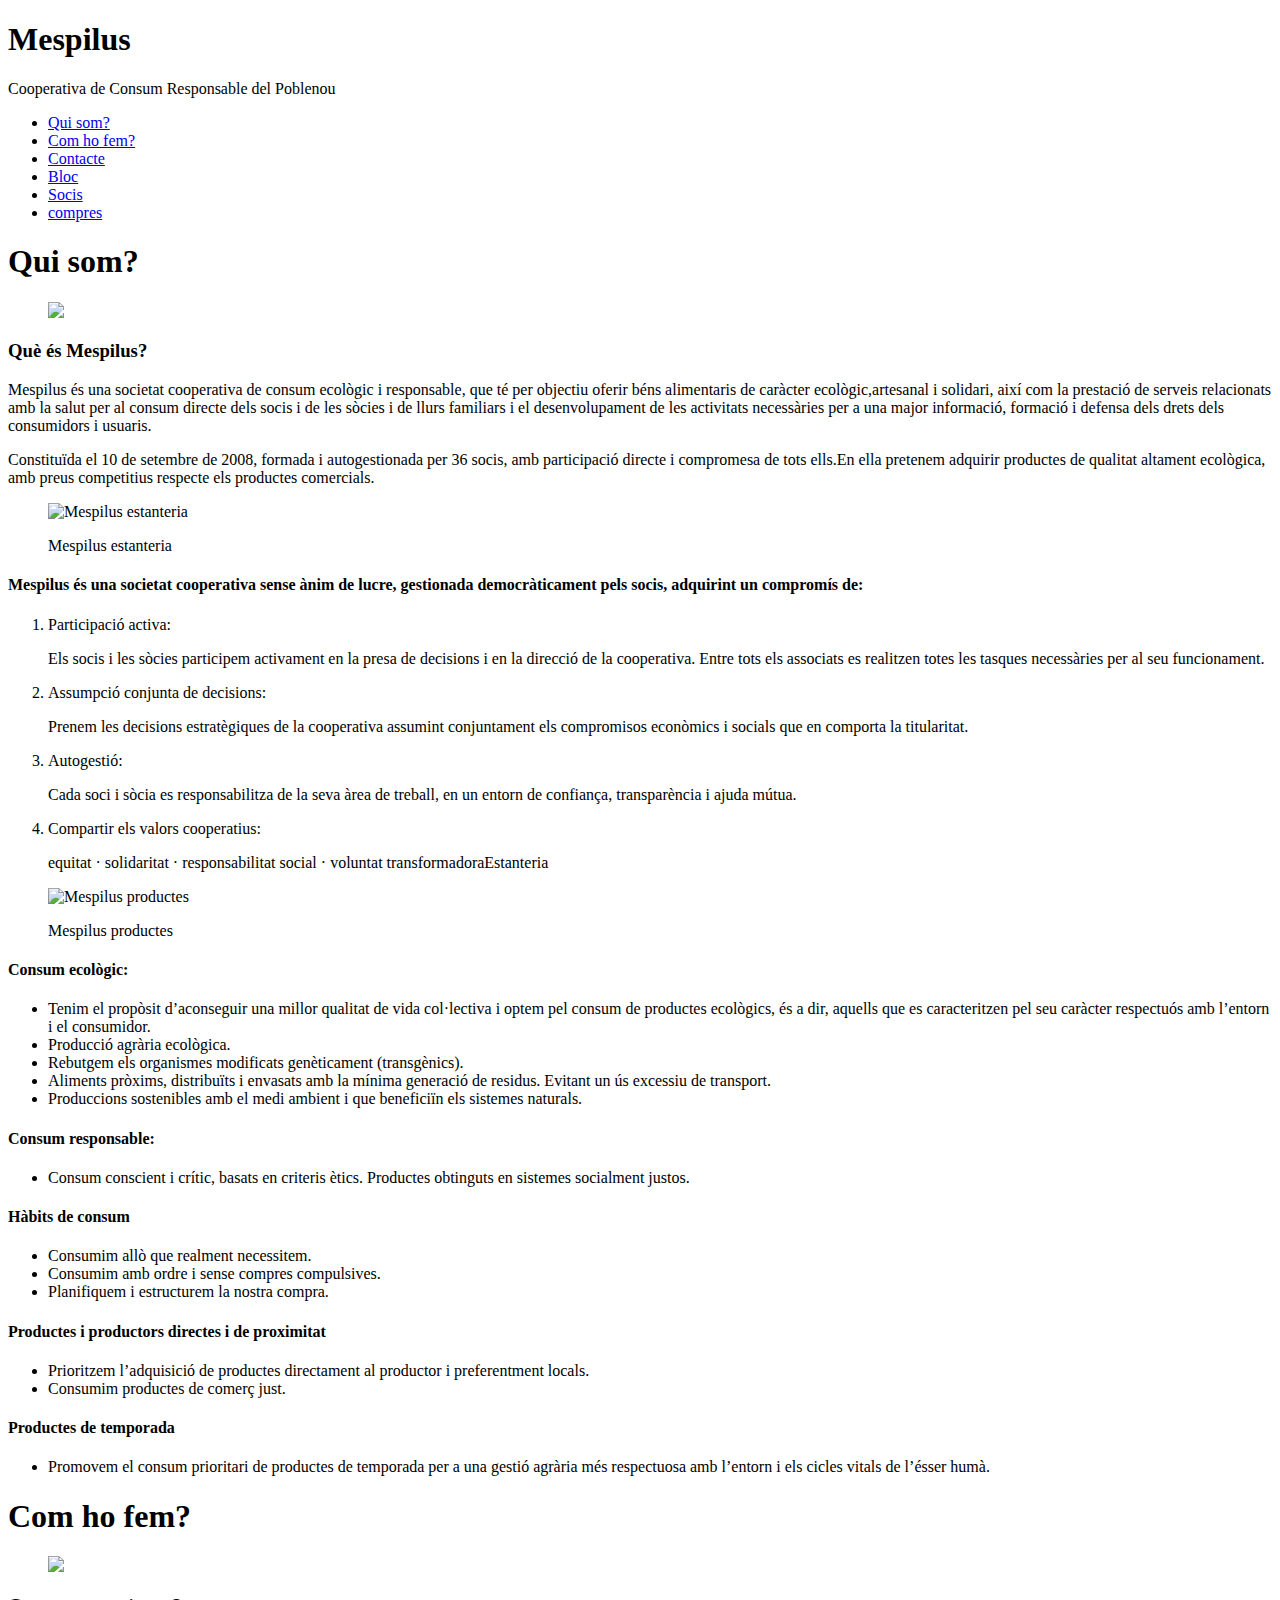
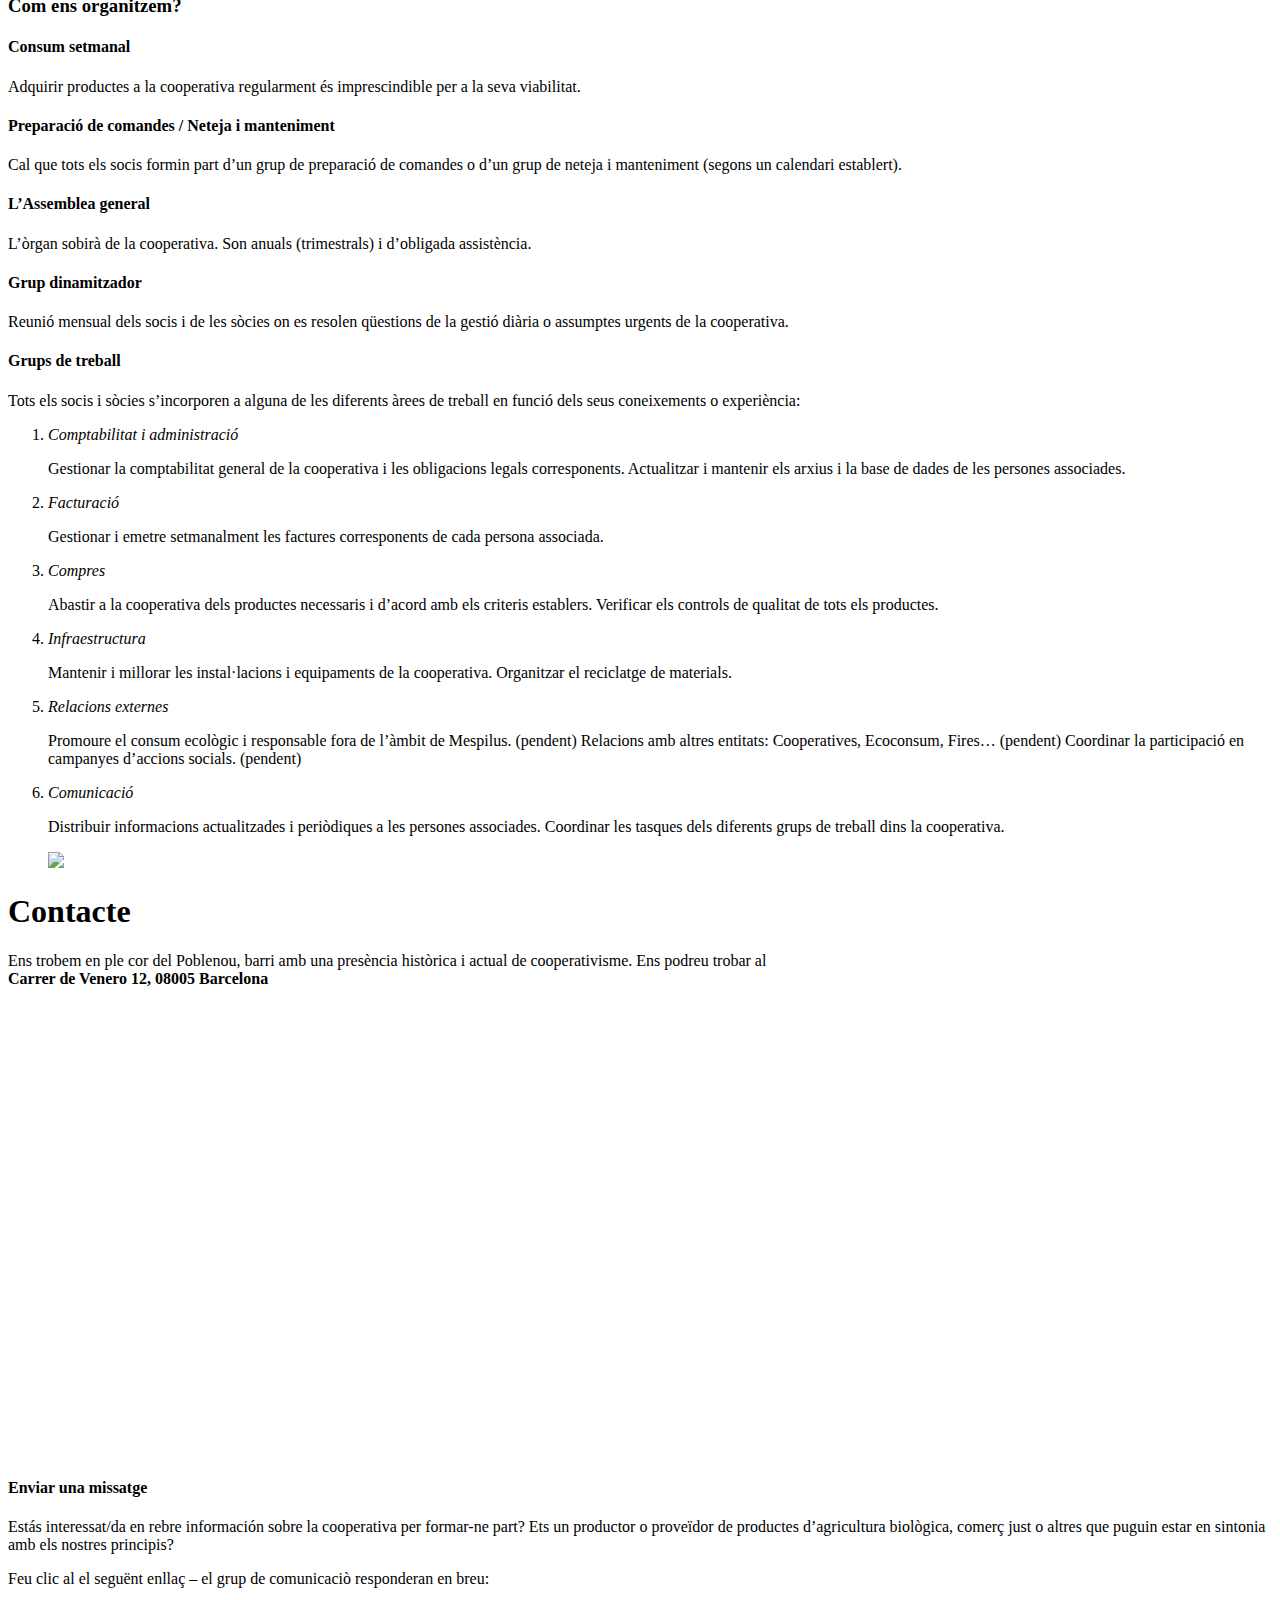
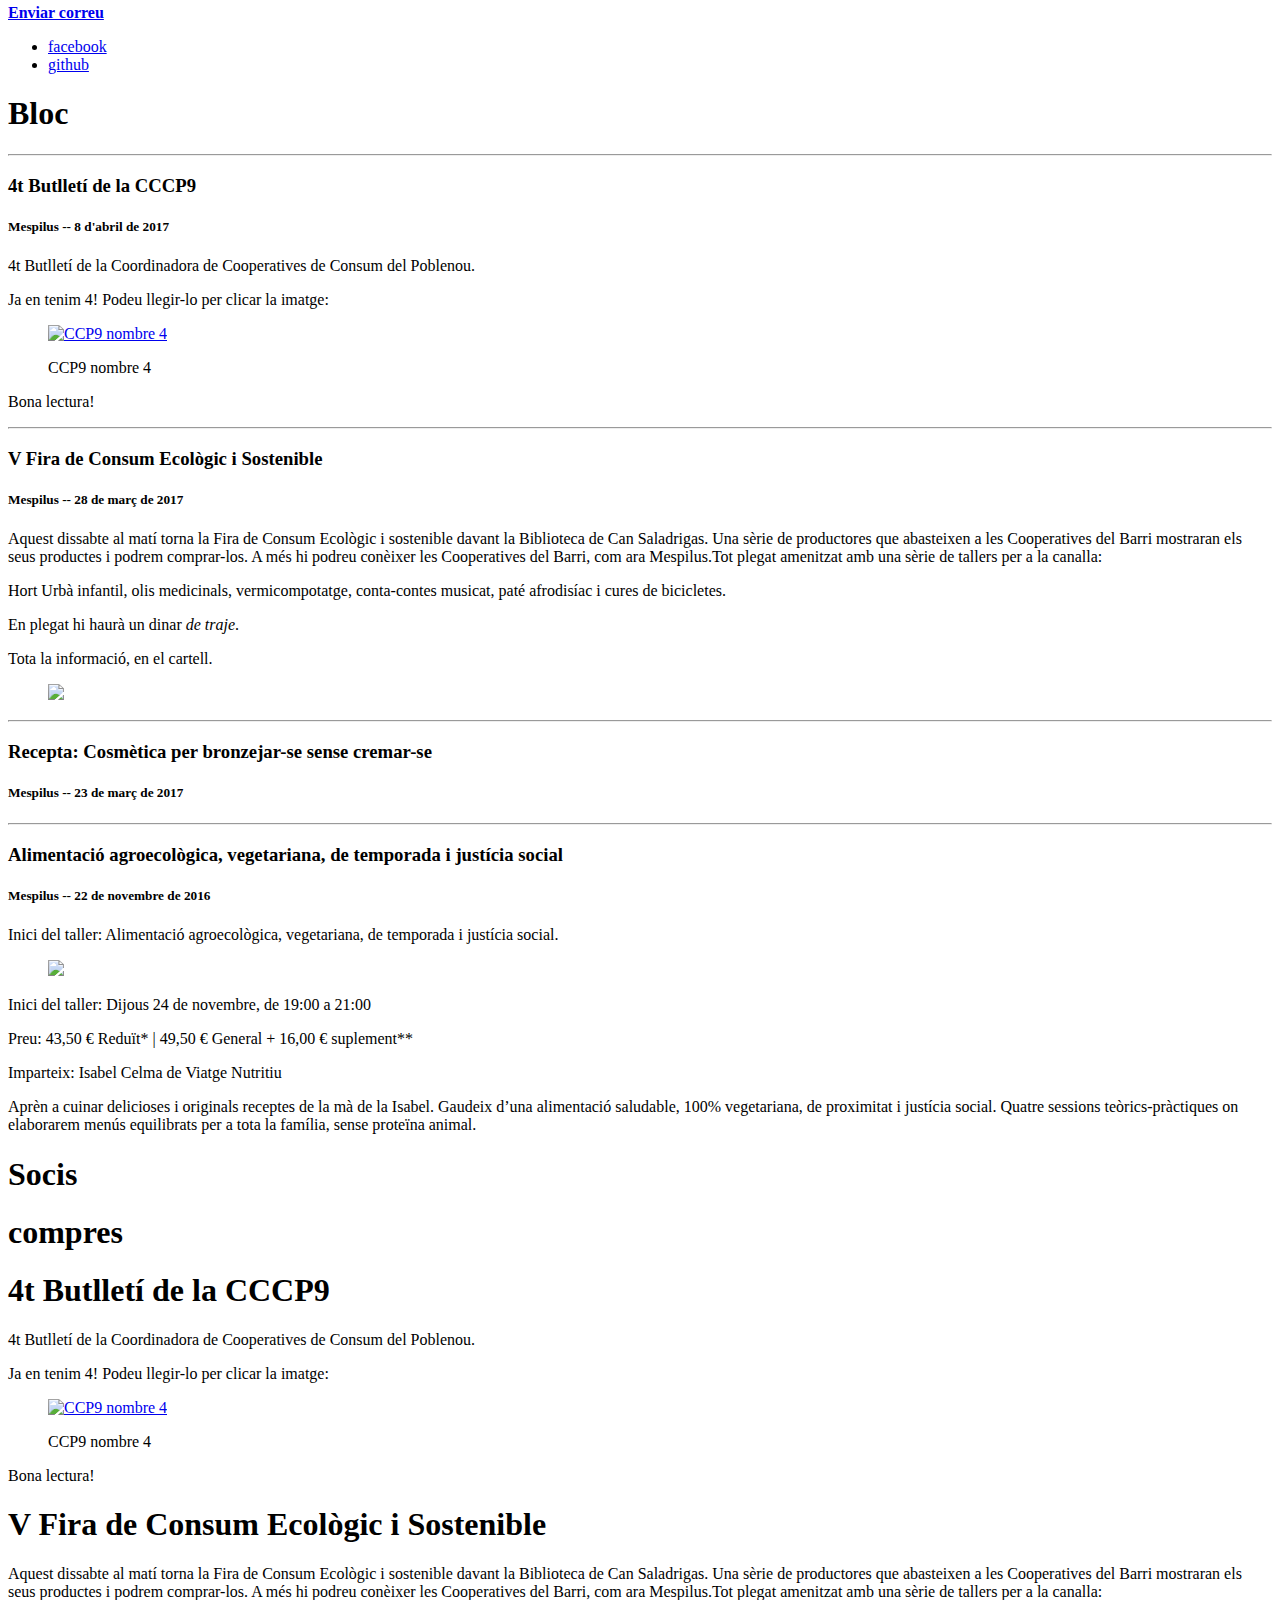
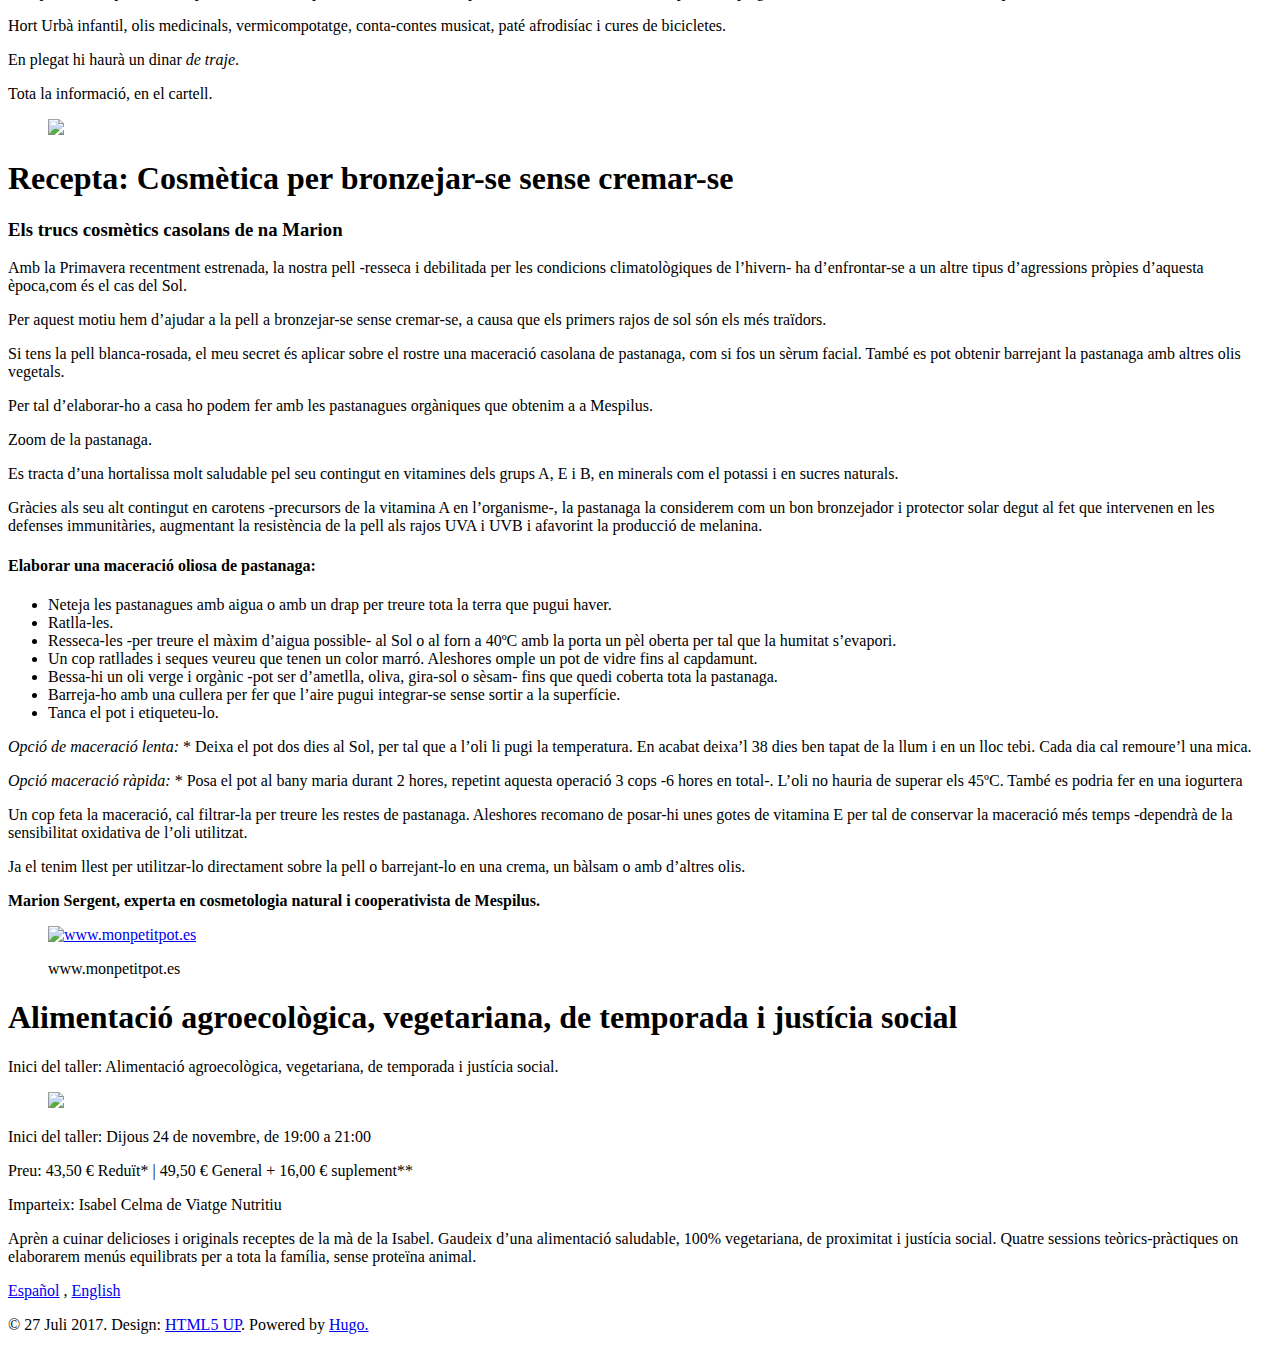
==== docs/index.html @ 245bd0c8 "updated content" ====
<!DOCTYPE HTML>

<html>
	<head>
	<meta name="generator" content="Hugo 0.26" />
		<title>Mespilus</title>
		<meta charset="utf-8" />
		<meta name="viewport" content="width=device-width, initial-scale=1, user-scalable=no" />
		<link rel="stylesheet" href="/css/main.css" />
		<link rel="stylesheet" href="/css/project.css" />
		<link rel="shortcut icon" href="/images/favicon.ico" type="image/x-icon" />
		
		<noscript><link rel="stylesheet" href="/css/noscript.css" /></noscript>
	</head>
	
			<script src="/js/jquery.min.js"></script>
	<body>

    
      <div id="wrapper">

        
          <header id="header">
            <div class="logo">
              
                        
              <span class="icon fa-shopping-cart"></span>
            
            </div>
            <div class="content">
              <div class="inner">
                <h1>Mespilus</h1>
                <p><!--[-->Cooperativa de Consum Responsable del Poblenou<!--]--></p>
              </div>
            </div>
            <nav>
              <ul>
                
                  <li><a href="#qui-som">Qui som?</a></li>
                
                  <li><a href="#com-o-fem">Com ho fem?</a></li>
                
                  <li><a href="#contacte">Contacte</a></li>
                
                  <li><a href="#blog">Bloc</a></li>
                
                  <li><a target="_blank" href="https://docs.google.com/a/mespilus.org/">Socis</a></li>
                
                  <li><a target="_blank" href="https://aixada.mespilus.org/">compres</a></li>
                
                  
                
                  
                
                  
                
                  
                
              </ul>
            </nav>
          </header>

        
          <div id="main">
            
              <article id="qui-som">
  <h1>Qui som?</h1>
  


<figure class="align-center m-logo">
    
        <img src="/images/cropped-logo-mespilus3.png" width="100%" />
    
    
</figure>


<h3 id="què-és-mespilus">Què és Mespilus?</h3>

<p>Mespilus és una societat cooperativa de consum ecològic i responsable, que té per objectiu oferir béns alimentaris de caràcter ecològic,artesanal i solidari, així com la prestació de serveis relacionats amb la salut per al consum directe dels socis i de les sòcies i de llurs familiars i el desenvolupament de les activitats necessàries per a una major informació, formació i defensa dels drets dels consumidors i usuaris.</p>

<p>Constituïda el 10 de setembre de 2008, formada i autogestionada per 36 socis, amb participació directe i compromesa de tots ells.En ella pretenem adquirir productes de qualitat altament ecològica, amb preus competitius respecte els productes comercials.</p>


<figure class="align-center">
    
        <img src="/images/mespilus-productes-estanteria-300x185.jpg" alt="Mespilus estanteria" width="400px" />
    
    
    <figcaption>
        <p>
        Mespilus estanteria
        
            
        
        </p> 
    </figcaption>
    
</figure>


<h4 id="mespilus-és-una-societat-cooperativa-sense-ànim-de-lucre-gestionada-democràticament-pels-socis-adquirint-un-compromís-de">Mespilus és una societat cooperativa sense ànim de lucre, gestionada democràticament pels socis, adquirint un compromís de:</h4>

<ol>
<li><p>Participació activa:</p>

<p>Els socis i les sòcies participem activament en la presa de decisions i en la direcció de la cooperativa. Entre tots els associats es realitzen totes les tasques necessàries per al seu funcionament.</p></li>

<li><p>Assumpció conjunta de decisions:</p>

<p>Prenem les decisions estratègiques de la cooperativa assumint conjuntament els compromisos econòmics i socials que en comporta la titularitat.</p></li>

<li><p>Autogestió:</p>

<p>Cada soci i sòcia es responsabilitza de la seva àrea de treball, en un entorn de confiança, transparència i ajuda mútua.</p></li>

<li><p>Compartir els valors cooperatius:</p>

<p>equitat · solidaritat · responsabilitat social · voluntat transformadoraEstanteria</p></li>
</ol>


<figure class="align-center">
    
        <img src="/images/mespilus-productes-224x300.jpg" alt="Mespilus productes" width="300px" />
    
    
    <figcaption>
        <p>
        Mespilus productes
        
            
        
        </p> 
    </figcaption>
    
</figure>


<h4 id="consum-ecològic">Consum ecològic:</h4>

<ul>
<li>Tenim el propòsit d’aconseguir una millor qualitat de vida col·lectiva i optem pel consum de productes ecològics, és a dir, aquells que es caracteritzen pel seu caràcter respectuós amb l’entorn i el consumidor.</li>
<li>Producció agrària ecològica.</li>
<li>Rebutgem els organismes modificats genèticament (transgènics).</li>
<li>Aliments pròxims, distribuïts i envasats amb la mínima generació de residus. Evitant un ús excessiu de transport.</li>
<li>Produccions sostenibles amb el medi ambient i que beneficiïn els sistemes naturals.</li>
</ul>

<h4 id="consum-responsable">Consum responsable:</h4>

<ul>
<li>Consum conscient i crític, basats en criteris ètics. Productes obtinguts en sistemes socialment justos.</li>
</ul>

<h4 id="hàbits-de-consum">Hàbits de consum</h4>

<ul>
<li>Consumim allò que realment necessitem.</li>
<li>Consumim amb ordre i sense compres compulsives.</li>
<li>Planifiquem i estructurem la nostra compra.</li>
</ul>

<h4 id="productes-i-productors-directes-i-de-proximitat">Productes i productors directes i de proximitat</h4>

<ul>
<li>Prioritzem l’adquisició de productes directament al productor i preferentment locals.</li>
<li>Consumim productes de comerç just.</li>
</ul>

<h4 id="productes-de-temporada">Productes de temporada</h4>

<ul>
<li>Promovem el consum prioritari de productes de temporada per a una gestió agrària més respectuosa amb l’entorn i els cicles vitals de l’ésser humà.</li>
</ul>

</article>

            
              <article id="com-o-fem">
  <h1>Com ho fem?</h1>
  


<figure class="align-center">
    
        <img src="/images/mespilus-flor.jpg" width="300px" />
    
    
</figure>


<h3 id="com-ens-organitzem">Com ens organitzem?</h3>

<h4 id="consum-setmanal">Consum setmanal</h4>

<p>Adquirir productes a la cooperativa regularment és imprescindible per a la seva viabilitat.</p>

<h4 id="preparació-de-comandes-neteja-i-manteniment">Preparació de comandes / Neteja i manteniment</h4>

<p>Cal que tots els socis formin part d’un grup de preparació de comandes o d’un grup de neteja i manteniment (segons un calendari establert).</p>

<h4 id="l-assemblea-general">L’Assemblea general</h4>

<p>L’òrgan sobirà de la cooperativa. Son anuals (trimestrals) i d’obligada assistència.</p>

<h4 id="grup-dinamitzador">Grup dinamitzador</h4>

<p>Reunió mensual dels socis i de les sòcies on es resolen qüestions de la gestió diària o assumptes urgents de la cooperativa.</p>

<h4 id="grups-de-treball">Grups de treball</h4>

<p>Tots els socis i sòcies s’incorporen a alguna de les diferents àrees de treball en funció dels seus coneixements o experiència:</p>

<ol>
<li><p><em>Comptabilitat i administració</em></p>

<p>Gestionar la comptabilitat general de la cooperativa i les obligacions legals corresponents.
Actualitzar i mantenir els arxius i la base de dades de les persones associades.</p></li>

<li><p><em>Facturació</em></p>

<p>Gestionar i emetre setmanalment les factures corresponents de cada persona associada.</p></li>

<li><p><em>Compres</em></p>

<p>Abastir a la cooperativa dels productes necessaris i d’acord amb els criteris establers.
Verificar els controls de qualitat de tots els productes.</p></li>

<li><p><em>Infraestructura</em></p>

<p>Mantenir i millorar les instal·lacions i equipaments de la cooperativa.
Organitzar el reciclatge de materials.</p></li>

<li><p><em>Relacions externes</em></p>

<p>Promoure el consum ecològic i responsable fora de l’àmbit de Mespilus. (pendent)
Relacions amb altres entitats: Cooperatives, Ecoconsum, Fires… (pendent)
Coordinar la participació en campanyes d’accions socials. (pendent)</p></li>

<li><p><em>Comunicació</em></p>

<p>Distribuir informacions actualitzades i periòdiques a les persones associades.
Coordinar les tasques dels diferents grups de treball dins la cooperativa.</p></li>
</ol>

<p>
<figure class="align-center">
    
        <img src="/images/mespilus-fruta.jpg" width="300px" />
    
    
</figure>
</p>

</article>

            
              <article id="contacte">
  <h1>Contacte</h1>
  

<p>Ens trobem en ple cor del Poblenou, barri amb una presència històrica i actual de cooperativisme.
Ens podreu trobar al<br />
<strong>Carrer de Venero 12, 08005 Barcelona</strong></p>

<p><iframe class="map_embed" title="Cooperativa Mespilus" src="//maps.google.com/?ll=41.403062%2C2.202957&amp;spn=0.011492%2C0.022273&amp;ie=UTF8&amp;z=15&amp;t=roadmap&amp;sll=41.403062%2C2.202957&amp;sspn=0.011492%2C0.022273&amp;q=Carrer%20de%20Venero%2C%2012%2008005%20Barcelona%2C%20Espanya%20(Cooperativa%20Mespilus)&amp;output=embed" width="100%" height="450" frameborder="0" scrolling="no"></iframe><br /></p>

<h4 id="enviar-una-missatge">Enviar una missatge</h4>

<p>Estás interessat/da en rebre información sobre la cooperativa per formar-ne part? Ets un productor o proveïdor de productes d’agricultura biològica, comerç just o altres que puguin estar en sintonia amb els nostres principis?</p>

<p>Feu clic al el seguënt enllaç &ndash; el grup de comunicaciò responderan en breu:</p>

<p><a href="mailto:info@mespilus.org?Subject=Més%20informació%20si%20us%20plau!" target="_top"><b>Enviar correu</b></a></p>

<ul class="icons">

	<li><a target="_blank" href="https://www.facebook.com/Mespiluspoblenou" class="icon fa-facebook"><span class="label">facebook</span></a></li>

	<li><a target="_blank" href="https://github.com/mespilus" class="icon fa-github"><span class="label">github</span></a></li>

</ul>

</article>

            
              <article id="blog">
  <h1>Bloc</h1>
  
  <div>
    

<hr />
<div>
  <h3>4t Butlletí de la CCCP9</h3>
  
    <h5>Mespilus -- 8 d&#39;abril de 2017</h5>
  
  <div> <p>4t Butlletí de la Coordinadora de Cooperatives de Consum del Poblenou.</p>

<p>Ja en tenim 4! Podeu llegir-lo per clicar la imatge:</p>


<figure >
    <a href="/documents/NEWS4.pdf">
        <img src="/images/CCP9-4.png" alt="CCP9 nombre 4" />
    </a>
    
    <figcaption>
        <p>
        CCP9 nombre 4
        
            
        
        </p> 
    </figcaption>
    
</figure>


<p>Bona lectura!</p>
 </div>
</div>
  </div>

  <div>
    

<hr />
<div>
  <h3>V Fira de Consum Ecològic i Sostenible</h3>
  
    <h5>Mespilus -- 28 de març de 2017</h5>
  
  <div> <p>Aquest dissabte al matí torna la Fira de Consum Ecològic i sostenible davant la Biblioteca de Can Saladrigas. Una sèrie de productores que abasteixen a les Cooperatives del Barri mostraran els seus productes i podrem comprar-los. A més hi podreu conèixer les Cooperatives del Barri, com ara Mespilus.Tot plegat amenitzat amb una sèrie de tallers per a la canalla:</p>

<p>Hort Urbà infantil, olis medicinals, vermicompotatge, conta-contes musicat, paté afrodisíac i cures de bicicletes.</p>

<p>En plegat hi haurà un dinar <em>de traje</em>.</p>

<p>Tota la informació, en el cartell.</p>


<figure >
    
        <img src="/images/Mercat2017.jpg" width="100%" />
    
    
</figure>

 </div>
</div>
  </div>

  <div>
    

<hr />
<div>
  <h3>Recepta: Cosmètica per bronzejar-se sense cremar-se</h3>
  
    <h5>Mespilus -- 23 de març de 2017</h5>
  
  <div>  </div>
</div>
  </div>

  <div>
    

<hr />
<div>
  <h3>Alimentació agroecològica, vegetariana, de temporada i justícia social</h3>
  
    <h5>Mespilus -- 22 de novembre de 2016</h5>
  
  <div> <p>Inici del taller: Alimentació agroecològica, vegetariana, de temporada i justícia social.</p>


<figure >
    
        <img src="/images/05-520x245.jpg" />
    
    
</figure>


<p>Inici del taller: Dijous 24 de novembre, de 19:00 a 21:00</p>

<p>Preu: 43,50 € Reduït* | 49,50 € General + 16,00 € suplement**</p>

<p>Imparteix: Isabel Celma de Viatge Nutritiu</p>

<p>Aprèn a cuinar delicioses i originals receptes de la mà de la Isabel. Gaudeix d’una alimentació saludable, 100% vegetariana, de proximitat i justícia social. Quatre sessions teòrics-pràctiques on elaborarem menús equilibrats per a tota la família, sense proteïna animal.</p>
 </div>
</div>
  </div>


</article>

            
              <article id="socis">
  <h1>Socis</h1>
  
</article>

            
              <article id="compres">
  <h1>compres</h1>
  
</article>

            
              <article id="2017-04-08">
  <h1>4t Butlletí de la CCCP9</h1>
  <p>4t Butlletí de la Coordinadora de Cooperatives de Consum del Poblenou.</p>

<p>Ja en tenim 4! Podeu llegir-lo per clicar la imatge:</p>


<figure >
    <a href="/documents/NEWS4.pdf">
        <img src="/images/CCP9-4.png" alt="CCP9 nombre 4" />
    </a>
    
    <figcaption>
        <p>
        CCP9 nombre 4
        
            
        
        </p> 
    </figcaption>
    
</figure>


<p>Bona lectura!</p>

</article>

            
              <article id="2017-03-18">
  <h1>V Fira de Consum Ecològic i Sostenible</h1>
  <p>Aquest dissabte al matí torna la Fira de Consum Ecològic i sostenible davant la Biblioteca de Can Saladrigas. Una sèrie de productores que abasteixen a les Cooperatives del Barri mostraran els seus productes i podrem comprar-los. A més hi podreu conèixer les Cooperatives del Barri, com ara Mespilus.Tot plegat amenitzat amb una sèrie de tallers per a la canalla:</p>

<p>Hort Urbà infantil, olis medicinals, vermicompotatge, conta-contes musicat, paté afrodisíac i cures de bicicletes.</p>

<p>En plegat hi haurà un dinar <em>de traje</em>.</p>

<p>Tota la informació, en el cartell.</p>


<figure >
    
        <img src="/images/Mercat2017.jpg" width="100%" />
    
    
</figure>


</article>

            
              <article id="2017-03-23">
  <h1>Recepta: Cosmètica per bronzejar-se sense cremar-se</h1>
  

<h3 id="els-trucs-cosmètics-casolans-de-na-marion">Els trucs cosmètics casolans de na Marion</h3>

<p>Amb la Primavera recentment estrenada, la nostra pell -resseca i debilitada per les condicions climatològiques de l’hivern- ha d’enfrontar-se a un altre tipus d’agressions pròpies d’aquesta època,com és el cas del Sol.</p>

<p>Per aquest motiu hem d’ajudar a la pell a bronzejar-se sense cremar-se, a causa que els primers rajos de sol són els més traïdors.</p>

<p>Si tens la pell blanca-rosada, el meu secret és aplicar sobre el rostre una maceració casolana de pastanaga, com si fos un sèrum facial. També es pot obtenir barrejant la pastanaga amb altres olis vegetals.</p>

<p>Per tal d’elaborar-ho a casa ho podem fer amb les pastanagues orgàniques que obtenim a a Mespilus.</p>

<p>Zoom de la pastanaga.</p>

<p>Es tracta d’una hortalissa molt saludable pel seu contingut en vitamines dels grups A, E i B, en minerals com el potassi i en sucres naturals.</p>

<p>Gràcies als seu alt contingut en carotens -precursors de la vitamina A en l’organisme-, la pastanaga la considerem com un bon bronzejador i protector solar degut al fet que intervenen en les defenses immunitàries, augmentant la resistència de la pell als rajos UVA i UVB i afavorint la producció de melanina.</p>

<h4 id="elaborar-una-maceració-oliosa-de-pastanaga">Elaborar una maceració oliosa de pastanaga:</h4>

<ul>
<li>Neteja les pastanagues amb aigua o amb un drap per treure tota la terra que pugui haver.</li>
<li>Ratlla-les.</li>
<li>Resseca-les -per treure el màxim d’aigua possible- al Sol o al forn a 40ºC amb la porta un pèl oberta per tal que la humitat s’evapori.</li>
<li>Un cop ratllades i seques veureu que tenen un color marró. Aleshores omple un pot de vidre fins al capdamunt.</li>
<li>Bessa-hi un oli verge i orgànic -pot ser d’ametlla, oliva, gira-sol o sèsam- fins que quedi coberta tota la pastanaga.</li>
<li>Barreja-ho amb una cullera per fer que l’aire pugui integrar-se sense sortir a la superfície.</li>
<li>Tanca el pot i etiqueteu-lo.</li>
</ul>

<p><em>Opció de maceració lenta:</em>
* Deixa el pot dos dies al Sol, per tal que a l’oli li pugi la temperatura. En acabat deixa’l 38 dies ben tapat de la llum i en un lloc tebi. Cada dia cal remoure’l una mica.</p>

<p><em>Opció maceració ràpida:</em>
* Posa el pot al bany maria durant 2 hores, repetint aquesta operació 3 cops -6 hores en total-. L’oli no hauria de superar els 45ºC. També es podria fer en una iogurtera</p>

<p>Un cop feta la maceració, cal filtrar-la per treure les restes de pastanaga. Aleshores recomano de posar-hi unes gotes de vitamina E per tal de conservar la maceració més temps -dependrà de la sensibilitat oxidativa de l’oli utilitzat.</p>

<p>Ja el tenim llest per utilitzar-lo directament sobre la pell o barrejant-lo en una crema, un bàlsam o amb d’altres olis.</p>

<p><strong>Marion Sergent, experta en cosmetologia natural i cooperativista de Mespilus.</strong></p>


<figure >
    <a href="http://www.monpetitpot.es/">
        <img src="/images/monpetitpot.png" alt="www.monpetitpot.es" />
    </a>
    
    <figcaption>
        <p>
        www.monpetitpot.es
        
            
        
        </p> 
    </figcaption>
    
</figure>


</article>

            
              <article id="2016-11-22">
  <h1>Alimentació agroecològica, vegetariana, de temporada i justícia social</h1>
  <p>Inici del taller: Alimentació agroecològica, vegetariana, de temporada i justícia social.</p>


<figure >
    
        <img src="/images/05-520x245.jpg" />
    
    
</figure>


<p>Inici del taller: Dijous 24 de novembre, de 19:00 a 21:00</p>

<p>Preu: 43,50 € Reduït* | 49,50 € General + 16,00 € suplement**</p>

<p>Imparteix: Isabel Celma de Viatge Nutritiu</p>

<p>Aprèn a cuinar delicioses i originals receptes de la mà de la Isabel. Gaudeix d’una alimentació saludable, 100% vegetariana, de proximitat i justícia social. Quatre sessions teòrics-pràctiques on elaborarem menús equilibrats per a tota la família, sense proteïna animal.</p>

</article>

            
          </div>

        
          <div id="languages">
            
              
                <a href="https://mespilus.org/es/">Español</a>
              
                , <a href="https://mespilus.org/en/">English</a>
              
            
          </div>

				
					<footer id="footer">
						<p class="copyright">&copy; 27 Juli 2017. Design: <a href="https://html5up.net">HTML5 UP</a>. Powered by <a href="https://www.gohugo.io/">Hugo.</a></p>
					</footer>

			</div>

		
			<div id="bg"></div>

		
			<script src="/js/skel.min.js"></script>
			<script src="/js/util.js"></script>
			<script src="/js/main.js"></script>
			

	</body>
</html>
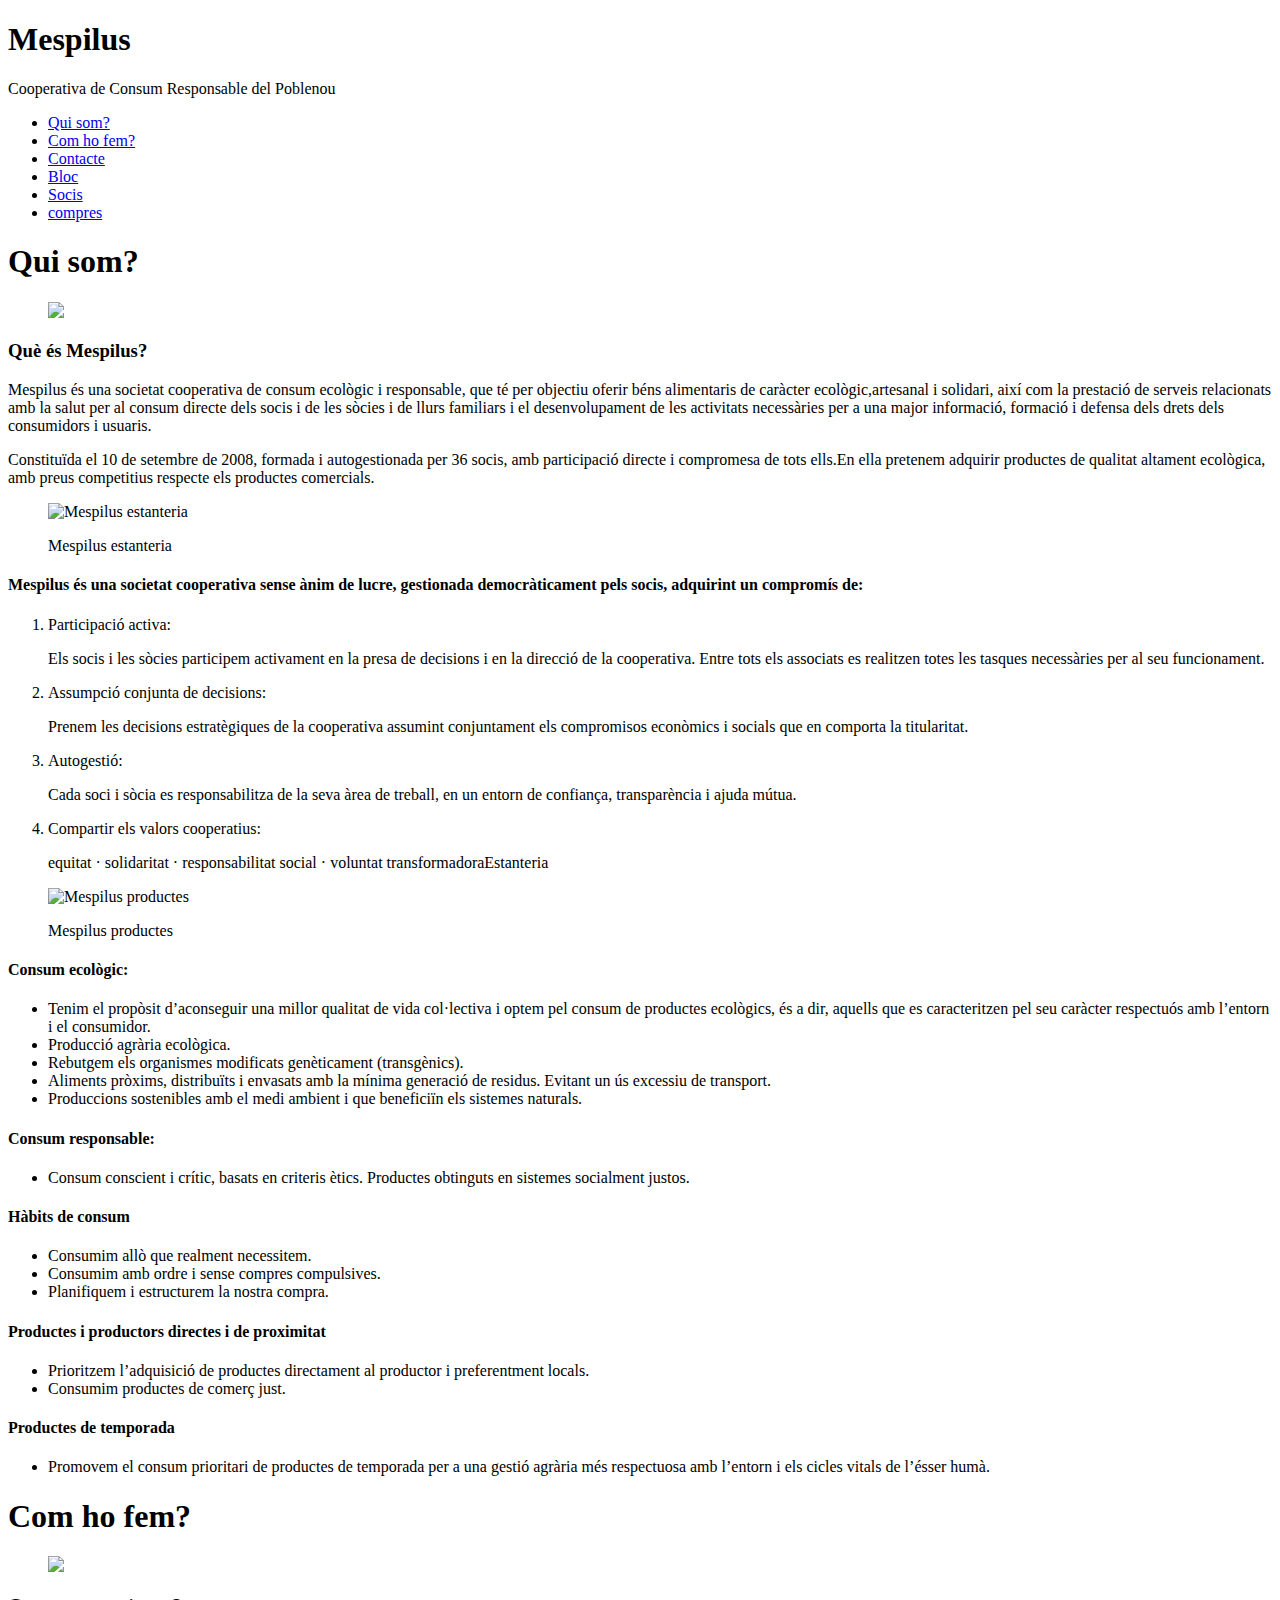
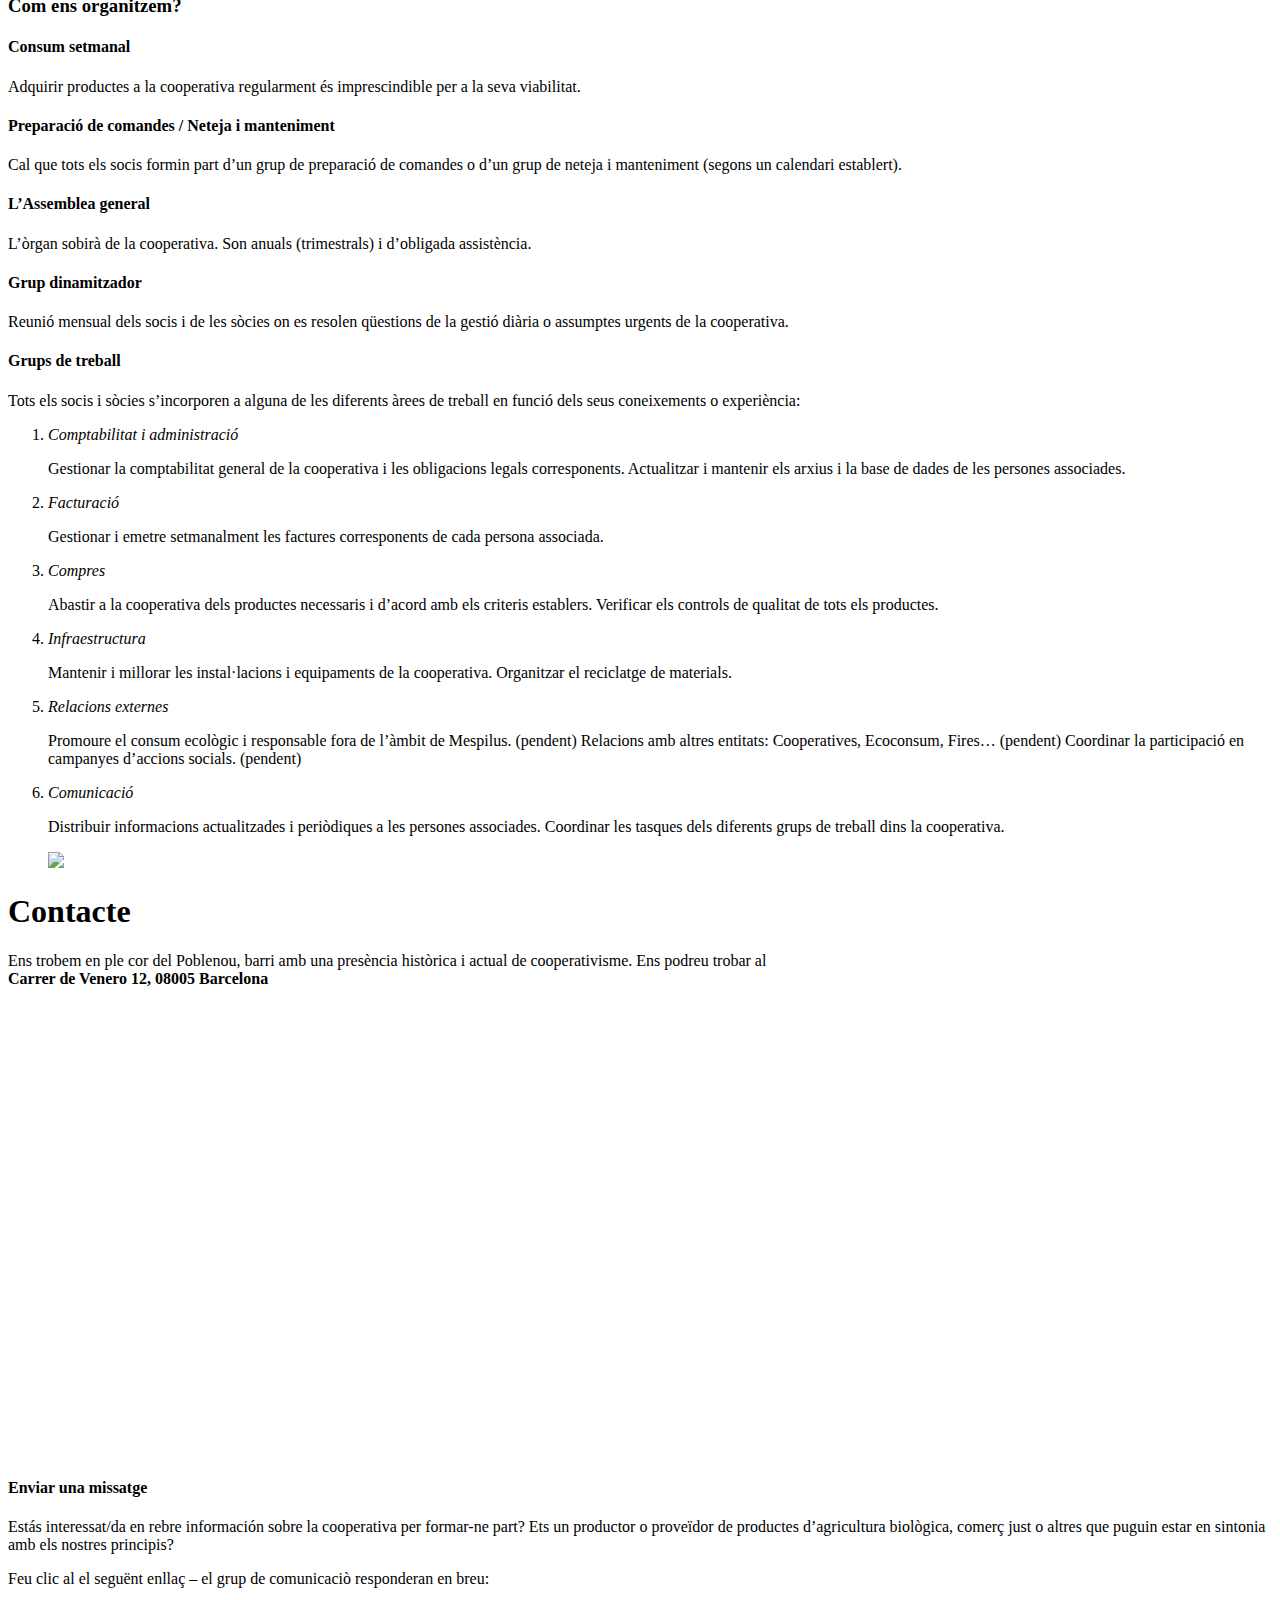
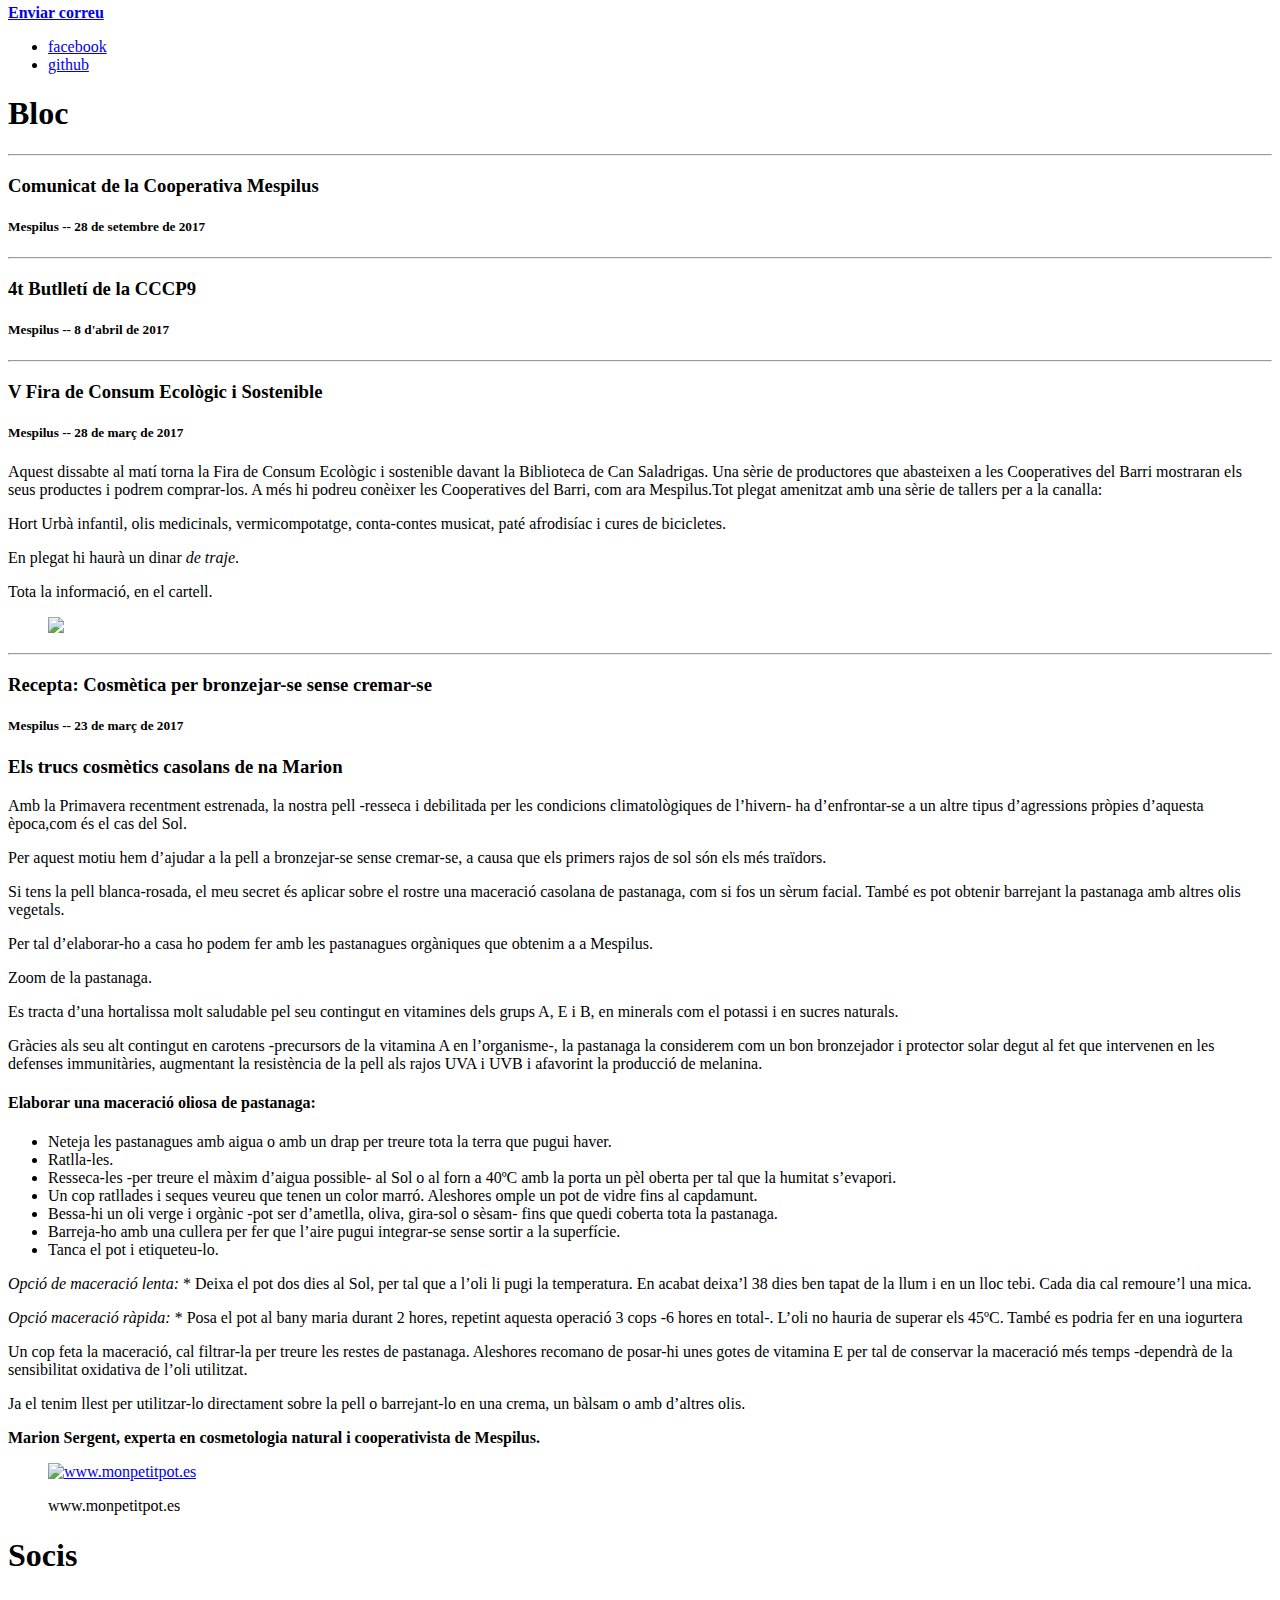
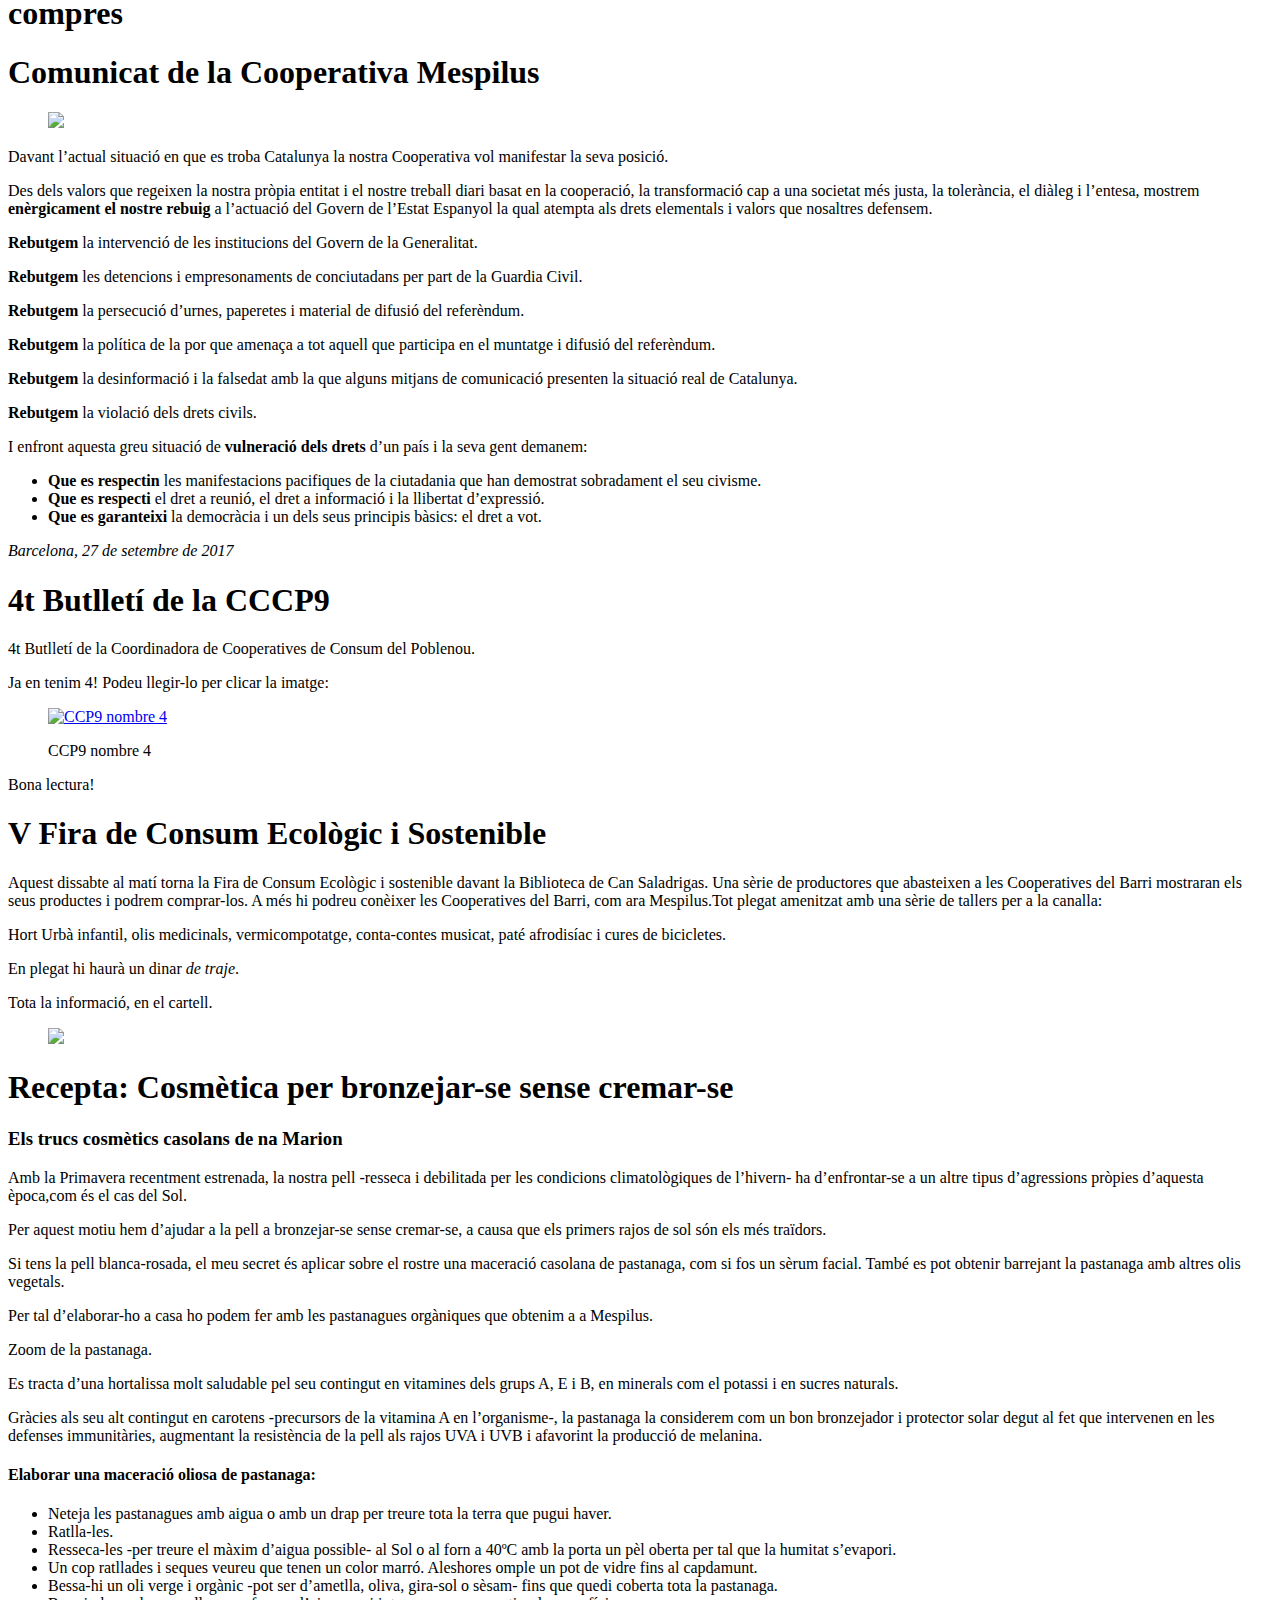
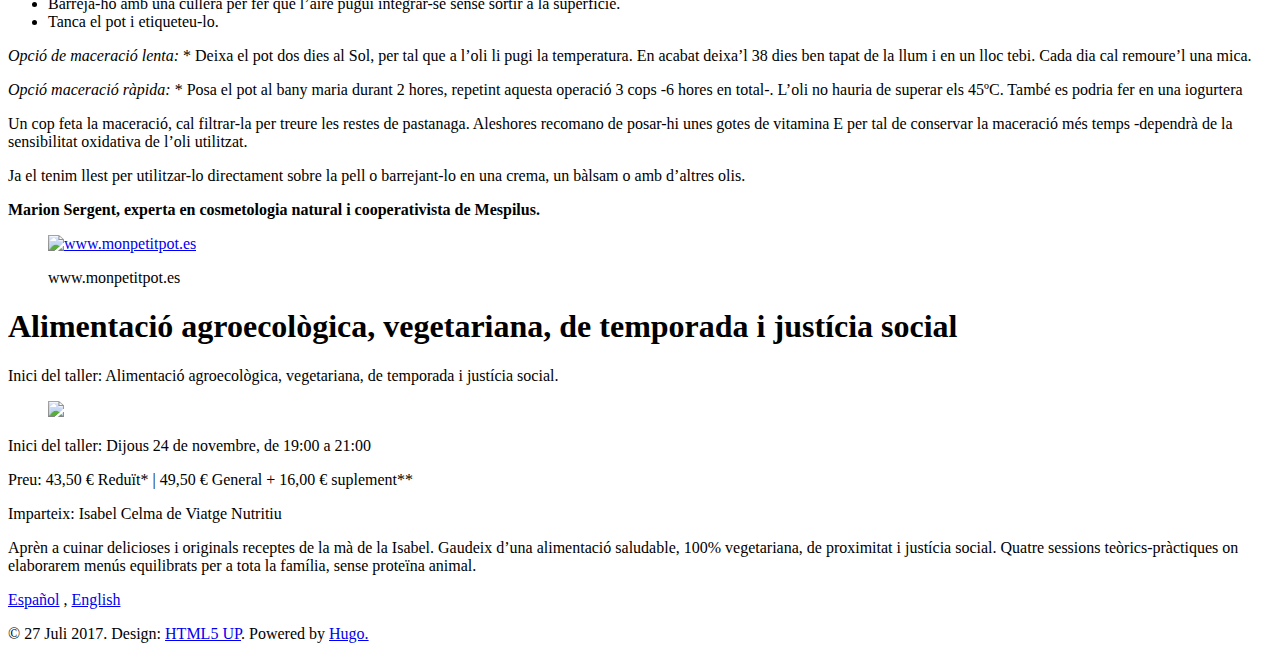
==== commit 89eb014c: "comunicat" ====
--- a/docs/index.html
+++ b/docs/index.html
@@ -56,6 +56,8 @@
                 
                   
                 
+                  
+                
               </ul>
             </nav>
           </header>
@@ -294,33 +296,52 @@
 
 <hr />
 <div>
+  <h3>Comunicat de la Cooperativa Mespilus</h3>
+  
+    <h5>Mespilus -- 28 de setembre de 2017</h5>
+  
+  <div>  </div>
+</div>
+  </div>
+
+  <div>
+    
+
+<hr />
+<div>
   <h3>4t Butlletí de la CCCP9</h3>
   
     <h5>Mespilus -- 8 d&#39;abril de 2017</h5>
   
-  <div> <p>4t Butlletí de la Coordinadora de Cooperatives de Consum del Poblenou.</p>
-
-<p>Ja en tenim 4! Podeu llegir-lo per clicar la imatge:</p>
+  <div>  </div>
+</div>
+  </div>
+
+  <div>
+    
+
+<hr />
+<div>
+  <h3>V Fira de Consum Ecològic i Sostenible</h3>
+  
+    <h5>Mespilus -- 28 de març de 2017</h5>
+  
+  <div> <p>Aquest dissabte al matí torna la Fira de Consum Ecològic i sostenible davant la Biblioteca de Can Saladrigas. Una sèrie de productores que abasteixen a les Cooperatives del Barri mostraran els seus productes i podrem comprar-los. A més hi podreu conèixer les Cooperatives del Barri, com ara Mespilus.Tot plegat amenitzat amb una sèrie de tallers per a la canalla:</p>
+
+<p>Hort Urbà infantil, olis medicinals, vermicompotatge, conta-contes musicat, paté afrodisíac i cures de bicicletes.</p>
+
+<p>En plegat hi haurà un dinar <em>de traje</em>.</p>
+
+<p>Tota la informació, en el cartell.</p>
 
 
 <figure >
-    <a href="/documents/NEWS4.pdf">
-        <img src="/images/CCP9-4.png" alt="CCP9 nombre 4" />
-    </a>
-    
-    <figcaption>
-        <p>
-        CCP9 nombre 4
-        
-            
-        
-        </p> 
-    </figcaption>
-    
-</figure>
-
-
-<p>Bona lectura!</p>
+    
+        <img src="/images/Mercat2017.jpg" width="100%" />
+    
+    
+</figure>
+
  </div>
 </div>
   </div>
@@ -330,144 +351,11 @@
 
 <hr />
 <div>
-  <h3>V Fira de Consum Ecològic i Sostenible</h3>
-  
-    <h5>Mespilus -- 28 de març de 2017</h5>
-  
-  <div> <p>Aquest dissabte al matí torna la Fira de Consum Ecològic i sostenible davant la Biblioteca de Can Saladrigas. Una sèrie de productores que abasteixen a les Cooperatives del Barri mostraran els seus productes i podrem comprar-los. A més hi podreu conèixer les Cooperatives del Barri, com ara Mespilus.Tot plegat amenitzat amb una sèrie de tallers per a la canalla:</p>
-
-<p>Hort Urbà infantil, olis medicinals, vermicompotatge, conta-contes musicat, paté afrodisíac i cures de bicicletes.</p>
-
-<p>En plegat hi haurà un dinar <em>de traje</em>.</p>
-
-<p>Tota la informació, en el cartell.</p>
-
-
-<figure >
-    
-        <img src="/images/Mercat2017.jpg" width="100%" />
-    
-    
-</figure>
-
- </div>
-</div>
-  </div>
-
-  <div>
-    
-
-<hr />
-<div>
   <h3>Recepta: Cosmètica per bronzejar-se sense cremar-se</h3>
   
     <h5>Mespilus -- 23 de març de 2017</h5>
   
-  <div>  </div>
-</div>
-  </div>
-
-  <div>
-    
-
-<hr />
-<div>
-  <h3>Alimentació agroecològica, vegetariana, de temporada i justícia social</h3>
-  
-    <h5>Mespilus -- 22 de novembre de 2016</h5>
-  
-  <div> <p>Inici del taller: Alimentació agroecològica, vegetariana, de temporada i justícia social.</p>
-
-
-<figure >
-    
-        <img src="/images/05-520x245.jpg" />
-    
-    
-</figure>
-
-
-<p>Inici del taller: Dijous 24 de novembre, de 19:00 a 21:00</p>
-
-<p>Preu: 43,50 € Reduït* | 49,50 € General + 16,00 € suplement**</p>
-
-<p>Imparteix: Isabel Celma de Viatge Nutritiu</p>
-
-<p>Aprèn a cuinar delicioses i originals receptes de la mà de la Isabel. Gaudeix d’una alimentació saludable, 100% vegetariana, de proximitat i justícia social. Quatre sessions teòrics-pràctiques on elaborarem menús equilibrats per a tota la família, sense proteïna animal.</p>
- </div>
-</div>
-  </div>
-
-
-</article>
-
-            
-              <article id="socis">
-  <h1>Socis</h1>
-  
-</article>
-
-            
-              <article id="compres">
-  <h1>compres</h1>
-  
-</article>
-
-            
-              <article id="2017-04-08">
-  <h1>4t Butlletí de la CCCP9</h1>
-  <p>4t Butlletí de la Coordinadora de Cooperatives de Consum del Poblenou.</p>
-
-<p>Ja en tenim 4! Podeu llegir-lo per clicar la imatge:</p>
-
-
-<figure >
-    <a href="/documents/NEWS4.pdf">
-        <img src="/images/CCP9-4.png" alt="CCP9 nombre 4" />
-    </a>
-    
-    <figcaption>
-        <p>
-        CCP9 nombre 4
-        
-            
-        
-        </p> 
-    </figcaption>
-    
-</figure>
-
-
-<p>Bona lectura!</p>
-
-</article>
-
-            
-              <article id="2017-03-18">
-  <h1>V Fira de Consum Ecològic i Sostenible</h1>
-  <p>Aquest dissabte al matí torna la Fira de Consum Ecològic i sostenible davant la Biblioteca de Can Saladrigas. Una sèrie de productores que abasteixen a les Cooperatives del Barri mostraran els seus productes i podrem comprar-los. A més hi podreu conèixer les Cooperatives del Barri, com ara Mespilus.Tot plegat amenitzat amb una sèrie de tallers per a la canalla:</p>
-
-<p>Hort Urbà infantil, olis medicinals, vermicompotatge, conta-contes musicat, paté afrodisíac i cures de bicicletes.</p>
-
-<p>En plegat hi haurà un dinar <em>de traje</em>.</p>
-
-<p>Tota la informació, en el cartell.</p>
-
-
-<figure >
-    
-        <img src="/images/Mercat2017.jpg" width="100%" />
-    
-    
-</figure>
-
-
-</article>
-
-            
-              <article id="2017-03-23">
-  <h1>Recepta: Cosmètica per bronzejar-se sense cremar-se</h1>
-  
+  <div> 
 
 <h3 id="els-trucs-cosmètics-casolans-de-na-marion">Els trucs cosmètics casolans de na Marion</h3>
 
@@ -526,6 +414,178 @@
     
 </figure>
 
+ </div>
+</div>
+  </div>
+
+
+</article>
+
+            
+              <article id="socis">
+  <h1>Socis</h1>
+  
+</article>
+
+            
+              <article id="compres">
+  <h1>compres</h1>
+  
+</article>
+
+            
+              <article id="2017-09-28">
+  <h1>Comunicat de la Cooperativa Mespilus</h1>
+  
+<figure >
+    
+        <img src="/images/catalunya_lliure.jpg" />
+    
+    
+</figure>
+
+
+<p>Davant l’actual situació en que es troba Catalunya la nostra Cooperativa vol manifestar la seva posició.</p>
+
+<p>Des dels valors que regeixen la nostra pròpia entitat i el nostre treball diari basat en la cooperació, la transformació cap a una societat més justa, la tolerància, el diàleg i l’entesa, mostrem <b>enèrgicament el nostre rebuig</b> a l’actuació del Govern de l’Estat Espanyol la qual atempta als drets elementals i valors que nosaltres defensem.</p>
+
+<p><b>Rebutgem</b> la intervenció de les institucions del Govern de la Generalitat.</p>
+
+<p><b>Rebutgem</b> les detencions i empresonaments de conciutadans per part de la Guardia Civil.</p>
+
+<p><b>Rebutgem</b> la persecució d’urnes, paperetes i material de difusió del referèndum.</p>
+
+<p><b>Rebutgem</b> la política de la por que amenaça a tot aquell que participa en el muntatge i difusió del referèndum.</p>
+
+<p><b>Rebutgem</b> la desinformació i la falsedat amb la que alguns mitjans de comunicació presenten la situació real de Catalunya.</p>
+
+<p><b>Rebutgem</b> la violació dels drets civils.</p>
+
+<p>I enfront aquesta greu situació de <b>vulneració dels drets</b> d’un país i la seva gent demanem:</p>
+
+<ul>
+<li><b>Que es respectin</b> les manifestacions pacifiques de la ciutadania que han demostrat sobradament el seu civisme.</li>
+<li><b>Que es respecti</b> el dret a reunió, el dret a informació i la llibertat d’expressió.</li>
+<li><b>Que es garanteixi</b> la democràcia i un dels seus principis bàsics: el dret a vot.</li>
+</ul>
+
+<p><i>Barcelona, 27 de setembre de 2017</i></p>
+
+</article>
+
+            
+              <article id="2017-04-08">
+  <h1>4t Butlletí de la CCCP9</h1>
+  <p>4t Butlletí de la Coordinadora de Cooperatives de Consum del Poblenou.</p>
+
+<p>Ja en tenim 4! Podeu llegir-lo per clicar la imatge:</p>
+
+
+<figure >
+    <a href="/documents/NEWS4.pdf">
+        <img src="/images/CCP9-4.png" alt="CCP9 nombre 4" />
+    </a>
+    
+    <figcaption>
+        <p>
+        CCP9 nombre 4
+        
+            
+        
+        </p> 
+    </figcaption>
+    
+</figure>
+
+
+<p>Bona lectura!</p>
+
+</article>
+
+            
+              <article id="2017-03-18">
+  <h1>V Fira de Consum Ecològic i Sostenible</h1>
+  <p>Aquest dissabte al matí torna la Fira de Consum Ecològic i sostenible davant la Biblioteca de Can Saladrigas. Una sèrie de productores que abasteixen a les Cooperatives del Barri mostraran els seus productes i podrem comprar-los. A més hi podreu conèixer les Cooperatives del Barri, com ara Mespilus.Tot plegat amenitzat amb una sèrie de tallers per a la canalla:</p>
+
+<p>Hort Urbà infantil, olis medicinals, vermicompotatge, conta-contes musicat, paté afrodisíac i cures de bicicletes.</p>
+
+<p>En plegat hi haurà un dinar <em>de traje</em>.</p>
+
+<p>Tota la informació, en el cartell.</p>
+
+
+<figure >
+    
+        <img src="/images/Mercat2017.jpg" width="100%" />
+    
+    
+</figure>
+
+
+</article>
+
+            
+              <article id="2017-03-23">
+  <h1>Recepta: Cosmètica per bronzejar-se sense cremar-se</h1>
+  
+
+<h3 id="els-trucs-cosmètics-casolans-de-na-marion">Els trucs cosmètics casolans de na Marion</h3>
+
+<p>Amb la Primavera recentment estrenada, la nostra pell -resseca i debilitada per les condicions climatològiques de l’hivern- ha d’enfrontar-se a un altre tipus d’agressions pròpies d’aquesta època,com és el cas del Sol.</p>
+
+<p>Per aquest motiu hem d’ajudar a la pell a bronzejar-se sense cremar-se, a causa que els primers rajos de sol són els més traïdors.</p>
+
+<p>Si tens la pell blanca-rosada, el meu secret és aplicar sobre el rostre una maceració casolana de pastanaga, com si fos un sèrum facial. També es pot obtenir barrejant la pastanaga amb altres olis vegetals.</p>
+
+<p>Per tal d’elaborar-ho a casa ho podem fer amb les pastanagues orgàniques que obtenim a a Mespilus.</p>
+
+<p>Zoom de la pastanaga.</p>
+
+<p>Es tracta d’una hortalissa molt saludable pel seu contingut en vitamines dels grups A, E i B, en minerals com el potassi i en sucres naturals.</p>
+
+<p>Gràcies als seu alt contingut en carotens -precursors de la vitamina A en l’organisme-, la pastanaga la considerem com un bon bronzejador i protector solar degut al fet que intervenen en les defenses immunitàries, augmentant la resistència de la pell als rajos UVA i UVB i afavorint la producció de melanina.</p>
+
+<h4 id="elaborar-una-maceració-oliosa-de-pastanaga">Elaborar una maceració oliosa de pastanaga:</h4>
+
+<ul>
+<li>Neteja les pastanagues amb aigua o amb un drap per treure tota la terra que pugui haver.</li>
+<li>Ratlla-les.</li>
+<li>Resseca-les -per treure el màxim d’aigua possible- al Sol o al forn a 40ºC amb la porta un pèl oberta per tal que la humitat s’evapori.</li>
+<li>Un cop ratllades i seques veureu que tenen un color marró. Aleshores omple un pot de vidre fins al capdamunt.</li>
+<li>Bessa-hi un oli verge i orgànic -pot ser d’ametlla, oliva, gira-sol o sèsam- fins que quedi coberta tota la pastanaga.</li>
+<li>Barreja-ho amb una cullera per fer que l’aire pugui integrar-se sense sortir a la superfície.</li>
+<li>Tanca el pot i etiqueteu-lo.</li>
+</ul>
+
+<p><em>Opció de maceració lenta:</em>
+* Deixa el pot dos dies al Sol, per tal que a l’oli li pugi la temperatura. En acabat deixa’l 38 dies ben tapat de la llum i en un lloc tebi. Cada dia cal remoure’l una mica.</p>
+
+<p><em>Opció maceració ràpida:</em>
+* Posa el pot al bany maria durant 2 hores, repetint aquesta operació 3 cops -6 hores en total-. L’oli no hauria de superar els 45ºC. També es podria fer en una iogurtera</p>
+
+<p>Un cop feta la maceració, cal filtrar-la per treure les restes de pastanaga. Aleshores recomano de posar-hi unes gotes de vitamina E per tal de conservar la maceració més temps -dependrà de la sensibilitat oxidativa de l’oli utilitzat.</p>
+
+<p>Ja el tenim llest per utilitzar-lo directament sobre la pell o barrejant-lo en una crema, un bàlsam o amb d’altres olis.</p>
+
+<p><strong>Marion Sergent, experta en cosmetologia natural i cooperativista de Mespilus.</strong></p>
+
+
+<figure >
+    <a href="http://www.monpetitpot.es/">
+        <img src="/images/monpetitpot.png" alt="www.monpetitpot.es" />
+    </a>
+    
+    <figcaption>
+        <p>
+        www.monpetitpot.es
+        
+            
+        
+        </p> 
+    </figcaption>
+    
+</figure>
+
 
 </article>
 
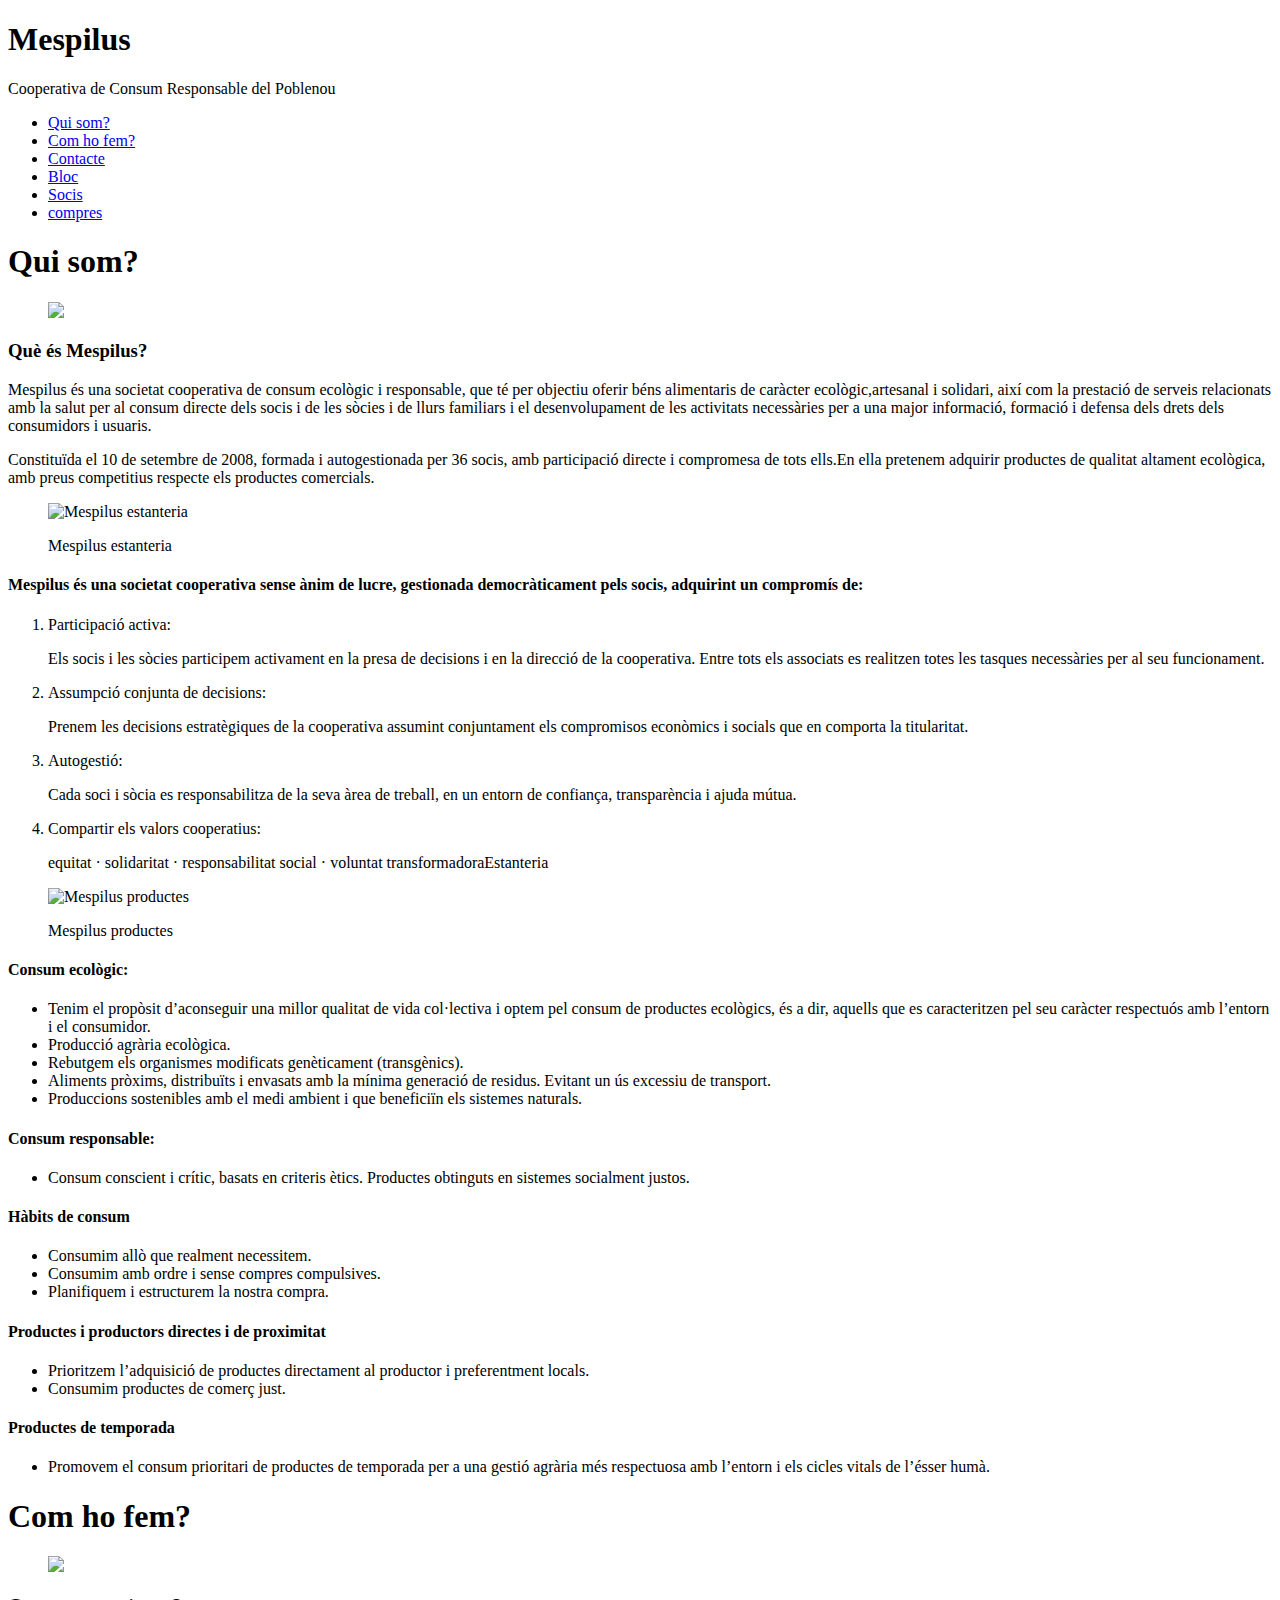
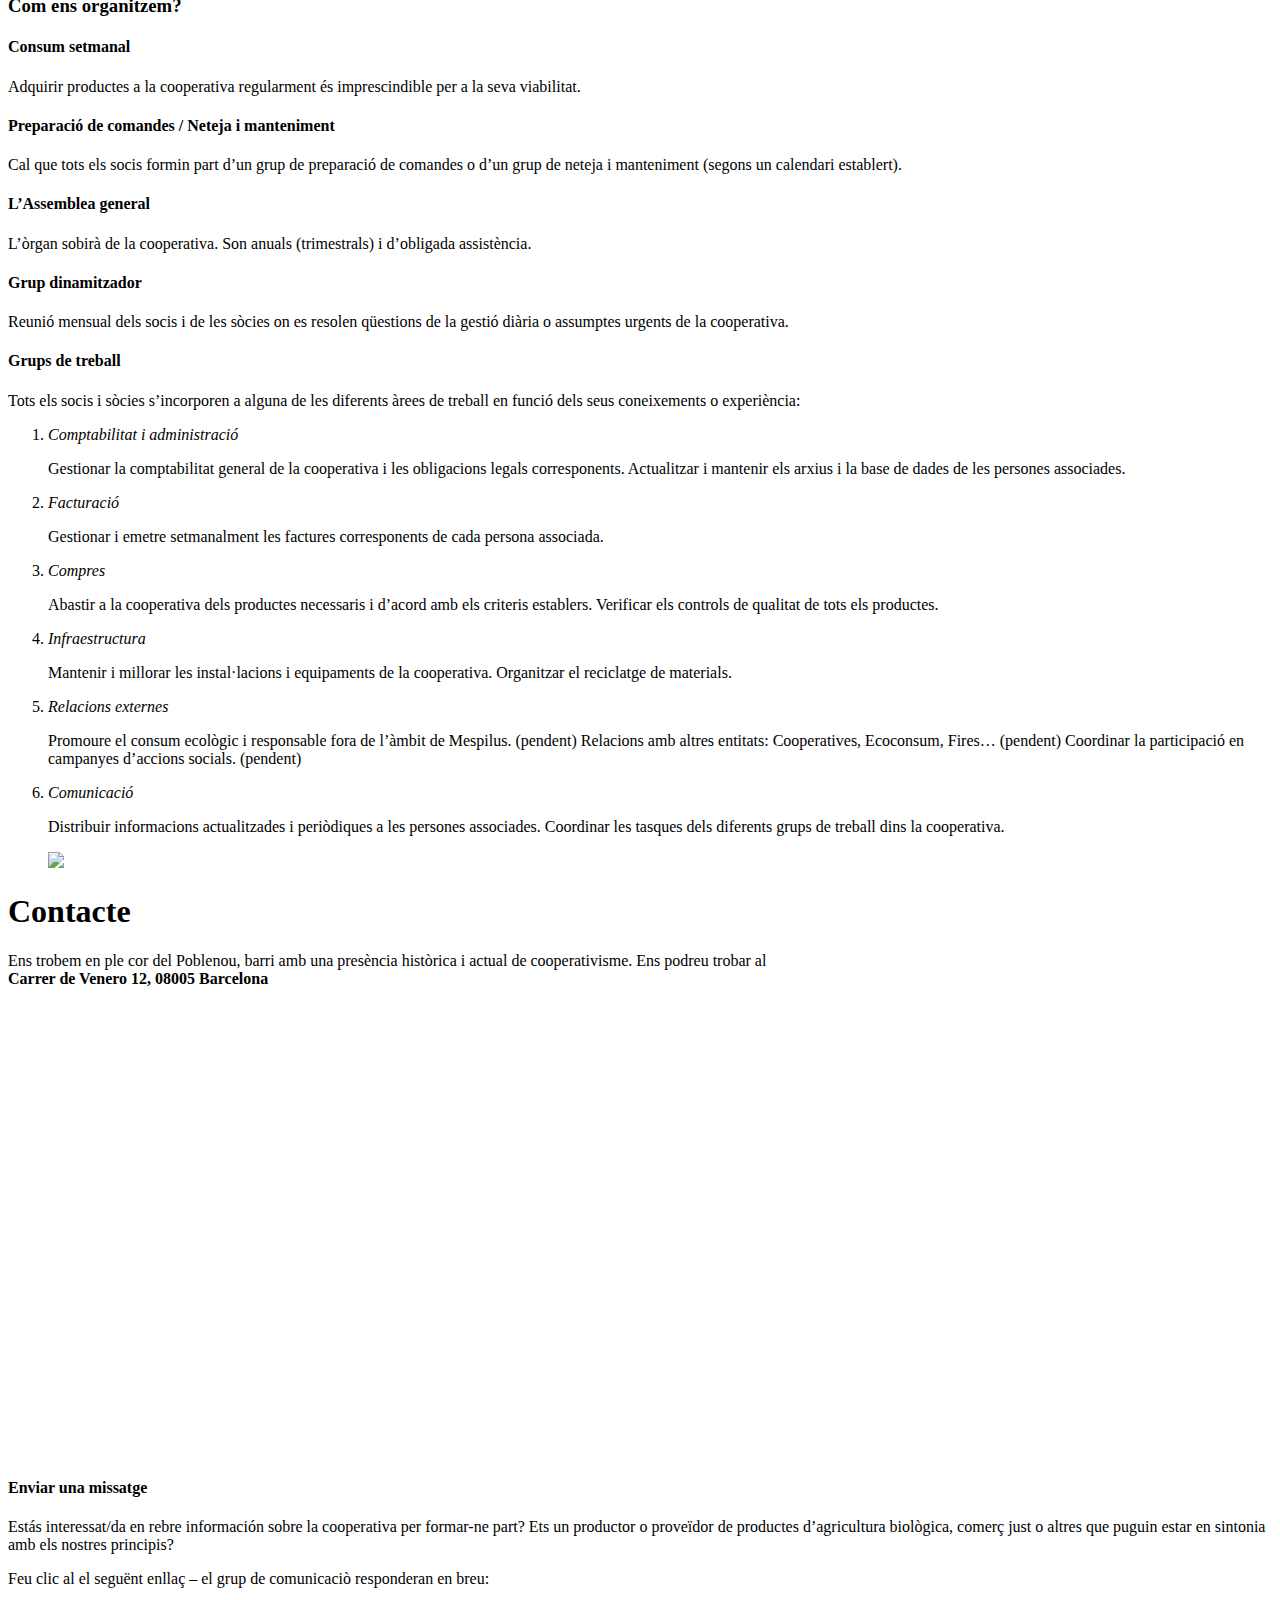
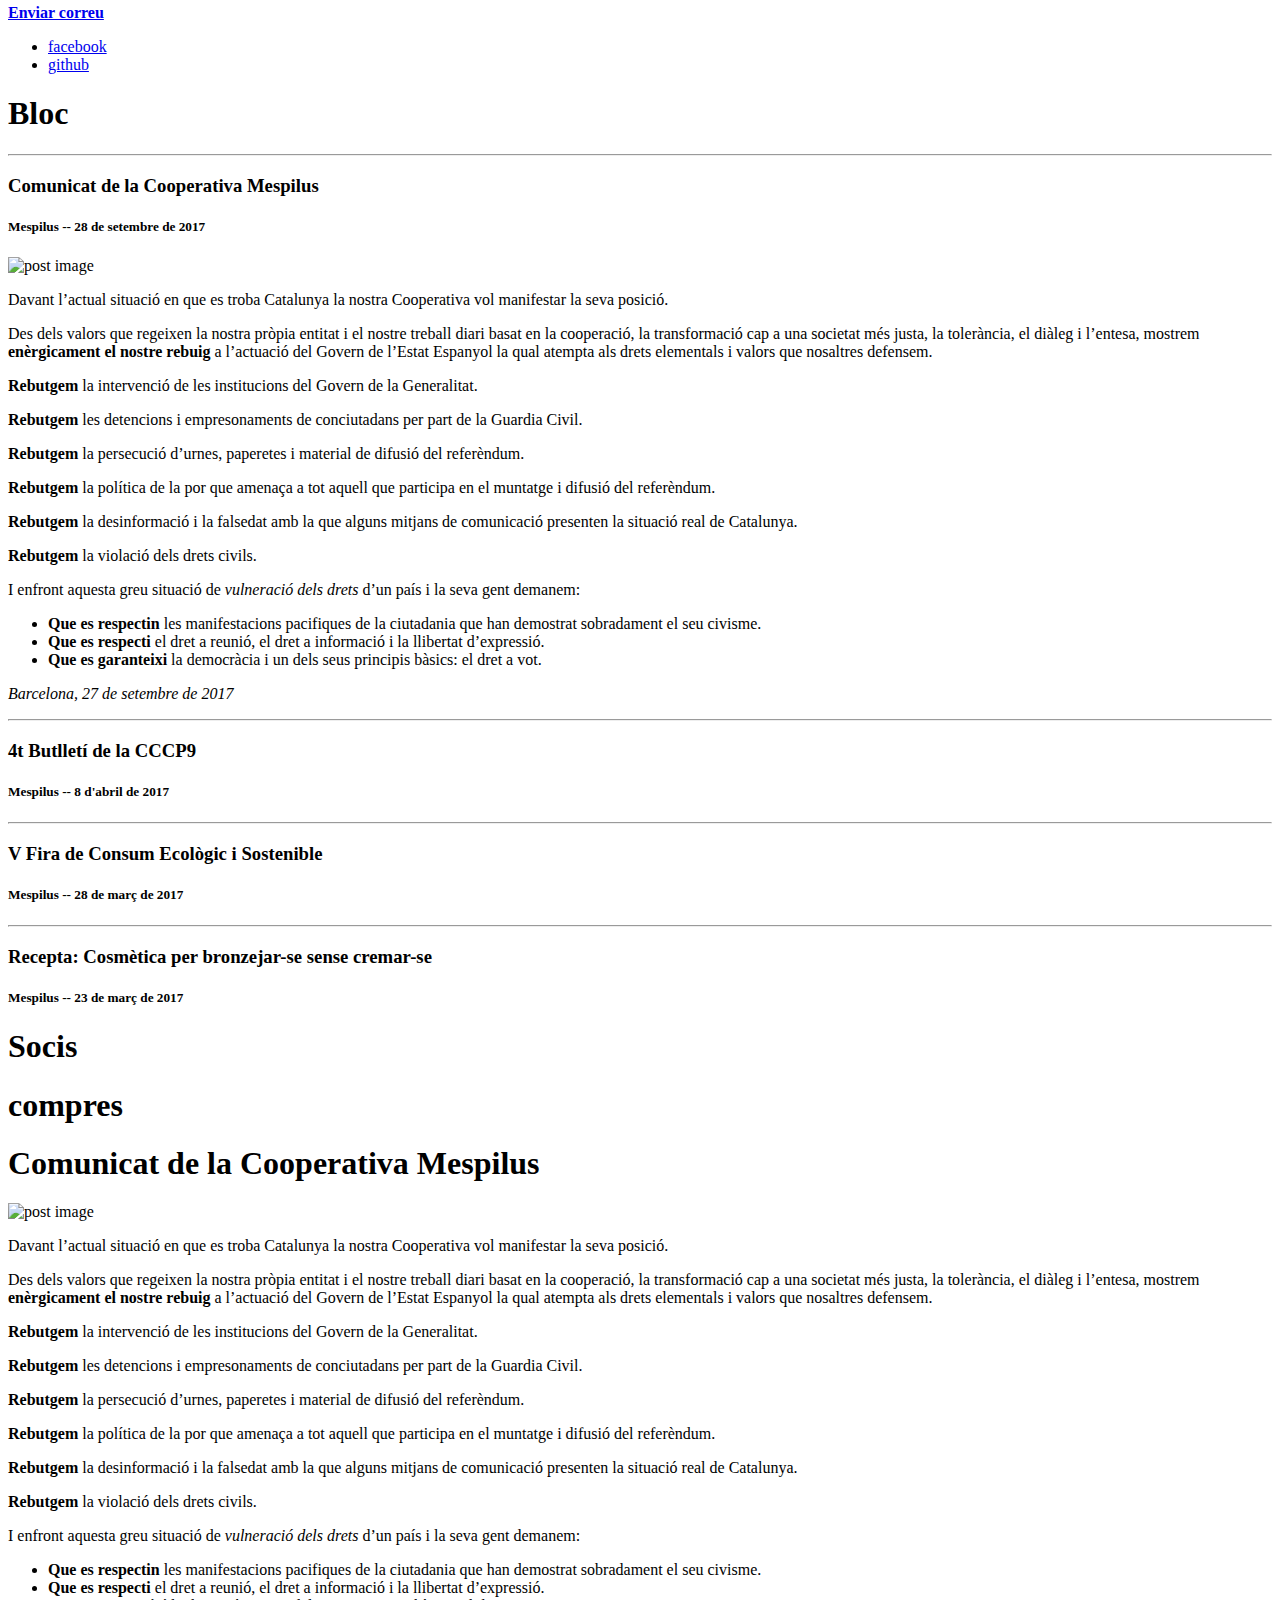
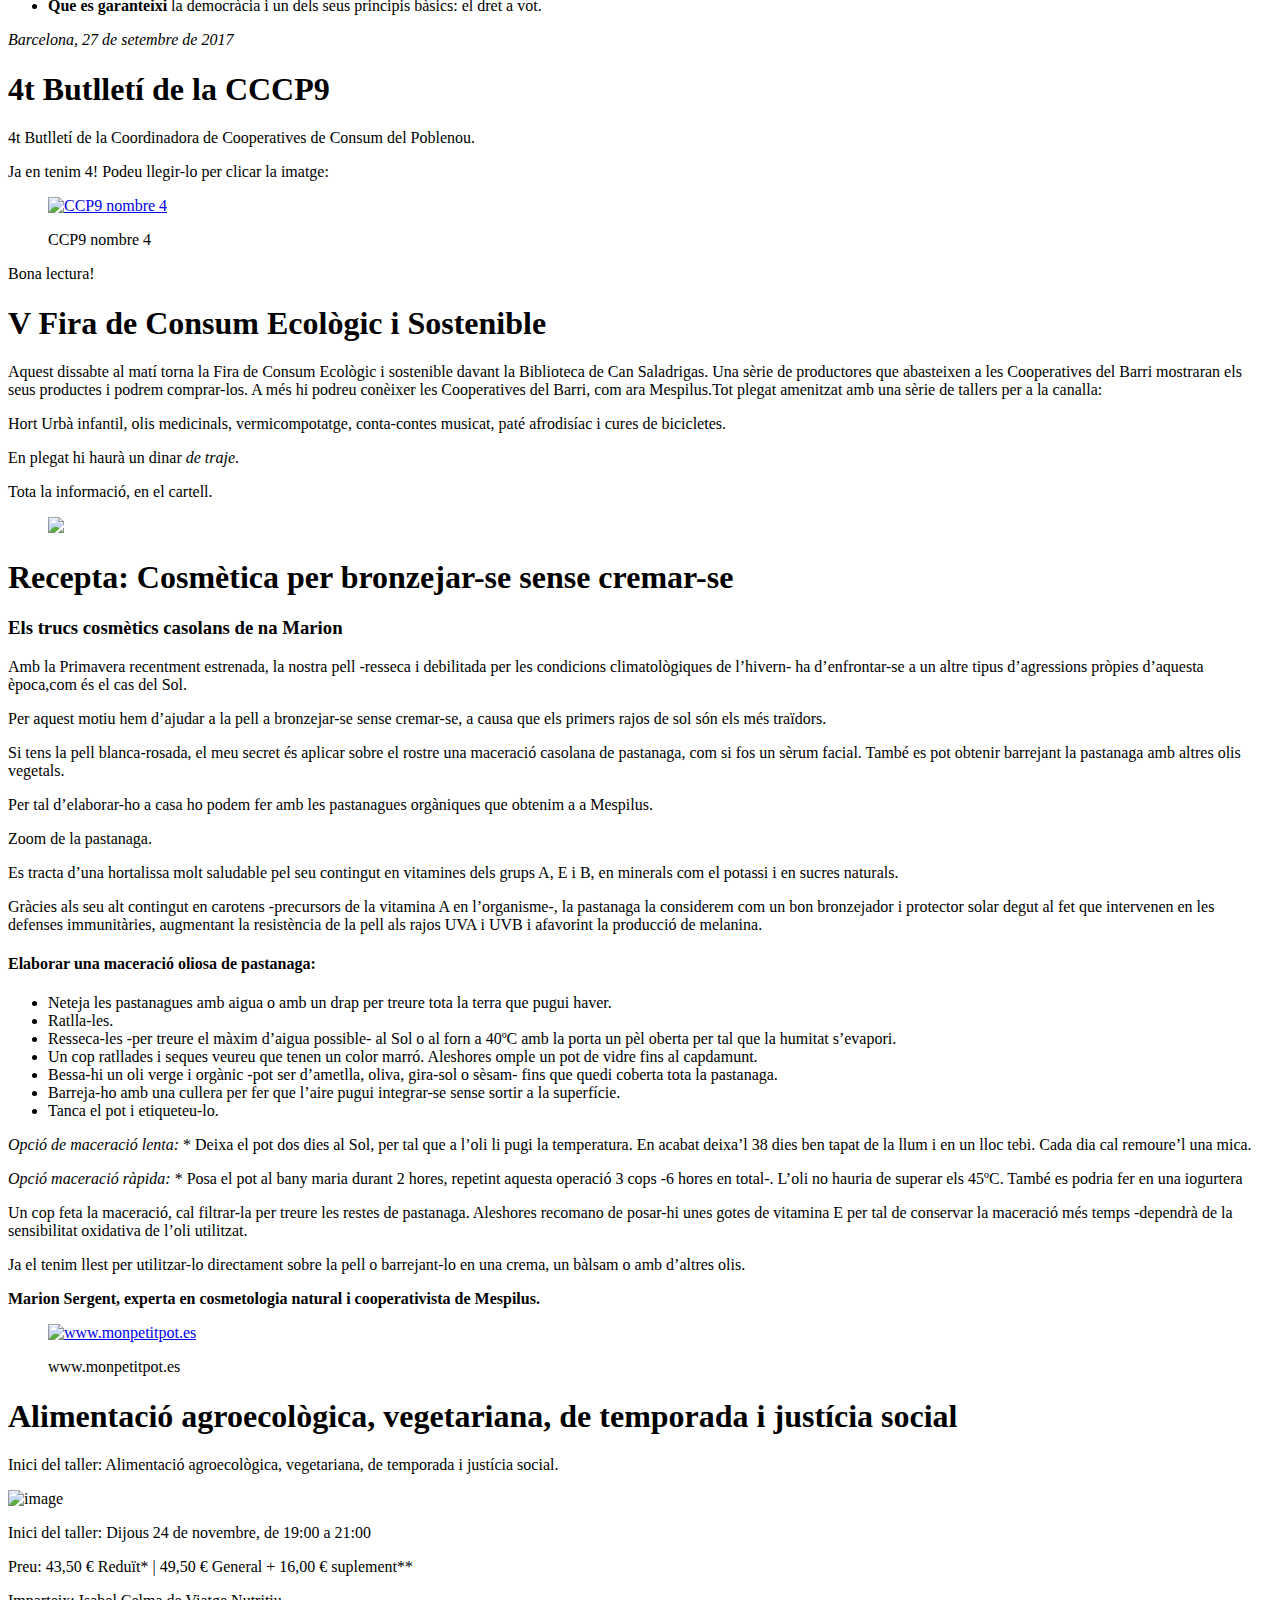
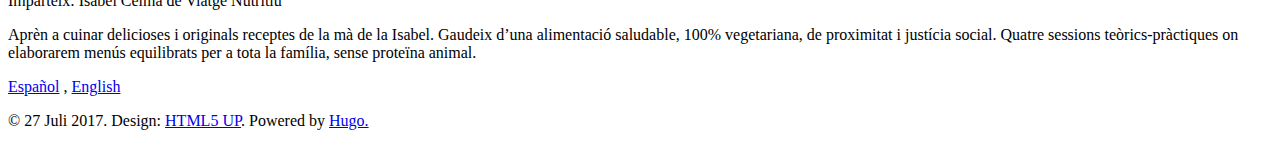
==== commit 91dd0fb4: "try #2" ====
--- a/docs/index.html
+++ b/docs/index.html
@@ -300,6 +300,46 @@
   
     <h5>Mespilus -- 28 de setembre de 2017</h5>
   
+  <div> <p><img src="/images/catalunya_lliure.jpg" alt="post image" /></p>
+
+<p>Davant l’actual situació en que es troba Catalunya la nostra Cooperativa vol manifestar la seva posició.</p>
+
+<p>Des dels valors que regeixen la nostra pròpia entitat i el nostre treball diari basat en la cooperació, la transformació cap a una societat més justa, la tolerància, el diàleg i l’entesa, mostrem <strong>enèrgicament el nostre rebuig</strong> a l’actuació del Govern de l’Estat Espanyol la qual atempta als drets elementals i valors que nosaltres defensem.</p>
+
+<p><strong>Rebutgem</strong> la intervenció de les institucions del Govern de la Generalitat.</p>
+
+<p><strong>Rebutgem</strong> les detencions i empresonaments de conciutadans per part de la Guardia Civil.</p>
+
+<p><strong>Rebutgem</strong> la persecució d’urnes, paperetes i material de difusió del referèndum.</p>
+
+<p><strong>Rebutgem</strong> la política de la por que amenaça a tot aquell que participa en el muntatge i difusió del referèndum.</p>
+
+<p><strong>Rebutgem</strong> la desinformació i la falsedat amb la que alguns mitjans de comunicació presenten la situació real de Catalunya.</p>
+
+<p><strong>Rebutgem</strong> la violació dels drets civils.</p>
+
+<p>I enfront aquesta greu situació de <em>vulneració dels drets</em> d’un país i la seva gent demanem:</p>
+
+<ul>
+<li><strong>Que es respectin</strong> les manifestacions pacifiques de la ciutadania que han demostrat sobradament el seu civisme.</li>
+<li><strong>Que es respecti</strong> el dret a reunió, el dret a informació i la llibertat d’expressió.</li>
+<li><strong>Que es garanteixi</strong> la democràcia i un dels seus principis bàsics: el dret a vot.</li>
+</ul>
+
+<p><em>Barcelona, 27 de setembre de 2017</em></p>
+ </div>
+</div>
+  </div>
+
+  <div>
+    
+
+<hr />
+<div>
+  <h3>4t Butlletí de la CCCP9</h3>
+  
+    <h5>Mespilus -- 8 d&#39;abril de 2017</h5>
+  
   <div>  </div>
 </div>
   </div>
@@ -309,9 +349,9 @@
 
 <hr />
 <div>
-  <h3>4t Butlletí de la CCCP9</h3>
-  
-    <h5>Mespilus -- 8 d&#39;abril de 2017</h5>
+  <h3>V Fira de Consum Ecològic i Sostenible</h3>
+  
+    <h5>Mespilus -- 28 de març de 2017</h5>
   
   <div>  </div>
 </div>
@@ -322,40 +362,117 @@
 
 <hr />
 <div>
-  <h3>V Fira de Consum Ecològic i Sostenible</h3>
-  
-    <h5>Mespilus -- 28 de març de 2017</h5>
-  
-  <div> <p>Aquest dissabte al matí torna la Fira de Consum Ecològic i sostenible davant la Biblioteca de Can Saladrigas. Una sèrie de productores que abasteixen a les Cooperatives del Barri mostraran els seus productes i podrem comprar-los. A més hi podreu conèixer les Cooperatives del Barri, com ara Mespilus.Tot plegat amenitzat amb una sèrie de tallers per a la canalla:</p>
-
-<p>Hort Urbà infantil, olis medicinals, vermicompotatge, conta-contes musicat, paté afrodisíac i cures de bicicletes.</p>
-
-<p>En plegat hi haurà un dinar <em>de traje</em>.</p>
-
-<p>Tota la informació, en el cartell.</p>
-
-
-<figure >
-    
-        <img src="/images/Mercat2017.jpg" width="100%" />
-    
-    
-</figure>
-
- </div>
+  <h3>Recepta: Cosmètica per bronzejar-se sense cremar-se</h3>
+  
+    <h5>Mespilus -- 23 de març de 2017</h5>
+  
+  <div>  </div>
 </div>
   </div>
 
-  <div>
-    
-
-<hr />
-<div>
-  <h3>Recepta: Cosmètica per bronzejar-se sense cremar-se</h3>
-  
-    <h5>Mespilus -- 23 de març de 2017</h5>
-  
-  <div> 
+
+</article>
+
+            
+              <article id="socis">
+  <h1>Socis</h1>
+  
+</article>
+
+            
+              <article id="compres">
+  <h1>compres</h1>
+  
+</article>
+
+            
+              <article id="2017-09-28">
+  <h1>Comunicat de la Cooperativa Mespilus</h1>
+  <p><img src="/images/catalunya_lliure.jpg" alt="post image" /></p>
+
+<p>Davant l’actual situació en que es troba Catalunya la nostra Cooperativa vol manifestar la seva posició.</p>
+
+<p>Des dels valors que regeixen la nostra pròpia entitat i el nostre treball diari basat en la cooperació, la transformació cap a una societat més justa, la tolerància, el diàleg i l’entesa, mostrem <strong>enèrgicament el nostre rebuig</strong> a l’actuació del Govern de l’Estat Espanyol la qual atempta als drets elementals i valors que nosaltres defensem.</p>
+
+<p><strong>Rebutgem</strong> la intervenció de les institucions del Govern de la Generalitat.</p>
+
+<p><strong>Rebutgem</strong> les detencions i empresonaments de conciutadans per part de la Guardia Civil.</p>
+
+<p><strong>Rebutgem</strong> la persecució d’urnes, paperetes i material de difusió del referèndum.</p>
+
+<p><strong>Rebutgem</strong> la política de la por que amenaça a tot aquell que participa en el muntatge i difusió del referèndum.</p>
+
+<p><strong>Rebutgem</strong> la desinformació i la falsedat amb la que alguns mitjans de comunicació presenten la situació real de Catalunya.</p>
+
+<p><strong>Rebutgem</strong> la violació dels drets civils.</p>
+
+<p>I enfront aquesta greu situació de <em>vulneració dels drets</em> d’un país i la seva gent demanem:</p>
+
+<ul>
+<li><strong>Que es respectin</strong> les manifestacions pacifiques de la ciutadania que han demostrat sobradament el seu civisme.</li>
+<li><strong>Que es respecti</strong> el dret a reunió, el dret a informació i la llibertat d’expressió.</li>
+<li><strong>Que es garanteixi</strong> la democràcia i un dels seus principis bàsics: el dret a vot.</li>
+</ul>
+
+<p><em>Barcelona, 27 de setembre de 2017</em></p>
+
+</article>
+
+            
+              <article id="2017-04-08">
+  <h1>4t Butlletí de la CCCP9</h1>
+  <p>4t Butlletí de la Coordinadora de Cooperatives de Consum del Poblenou.</p>
+
+<p>Ja en tenim 4! Podeu llegir-lo per clicar la imatge:</p>
+
+
+<figure >
+    <a href="/documents/NEWS4.pdf">
+        <img src="/images/CCP9-4.png" alt="CCP9 nombre 4" />
+    </a>
+    
+    <figcaption>
+        <p>
+        CCP9 nombre 4
+        
+            
+        
+        </p> 
+    </figcaption>
+    
+</figure>
+
+
+<p>Bona lectura!</p>
+
+</article>
+
+            
+              <article id="2017-03-18">
+  <h1>V Fira de Consum Ecològic i Sostenible</h1>
+  <p>Aquest dissabte al matí torna la Fira de Consum Ecològic i sostenible davant la Biblioteca de Can Saladrigas. Una sèrie de productores que abasteixen a les Cooperatives del Barri mostraran els seus productes i podrem comprar-los. A més hi podreu conèixer les Cooperatives del Barri, com ara Mespilus.Tot plegat amenitzat amb una sèrie de tallers per a la canalla:</p>
+
+<p>Hort Urbà infantil, olis medicinals, vermicompotatge, conta-contes musicat, paté afrodisíac i cures de bicicletes.</p>
+
+<p>En plegat hi haurà un dinar <em>de traje</em>.</p>
+
+<p>Tota la informació, en el cartell.</p>
+
+
+<figure >
+    
+        <img src="/images/Mercat2017.jpg" width="100%" />
+    
+    
+</figure>
+
+
+</article>
+
+            
+              <article id="2017-03-23">
+  <h1>Recepta: Cosmètica per bronzejar-se sense cremar-se</h1>
+  
 
 <h3 id="els-trucs-cosmètics-casolans-de-na-marion">Els trucs cosmètics casolans de na Marion</h3>
 
@@ -414,178 +531,6 @@
     
 </figure>
 
- </div>
-</div>
-  </div>
-
-
-</article>
-
-            
-              <article id="socis">
-  <h1>Socis</h1>
-  
-</article>
-
-            
-              <article id="compres">
-  <h1>compres</h1>
-  
-</article>
-
-            
-              <article id="2017-09-28">
-  <h1>Comunicat de la Cooperativa Mespilus</h1>
-  
-<figure >
-    
-        <img src="/images/catalunya_lliure.jpg" />
-    
-    
-</figure>
-
-
-<p>Davant l’actual situació en que es troba Catalunya la nostra Cooperativa vol manifestar la seva posició.</p>
-
-<p>Des dels valors que regeixen la nostra pròpia entitat i el nostre treball diari basat en la cooperació, la transformació cap a una societat més justa, la tolerància, el diàleg i l’entesa, mostrem <b>enèrgicament el nostre rebuig</b> a l’actuació del Govern de l’Estat Espanyol la qual atempta als drets elementals i valors que nosaltres defensem.</p>
-
-<p><b>Rebutgem</b> la intervenció de les institucions del Govern de la Generalitat.</p>
-
-<p><b>Rebutgem</b> les detencions i empresonaments de conciutadans per part de la Guardia Civil.</p>
-
-<p><b>Rebutgem</b> la persecució d’urnes, paperetes i material de difusió del referèndum.</p>
-
-<p><b>Rebutgem</b> la política de la por que amenaça a tot aquell que participa en el muntatge i difusió del referèndum.</p>
-
-<p><b>Rebutgem</b> la desinformació i la falsedat amb la que alguns mitjans de comunicació presenten la situació real de Catalunya.</p>
-
-<p><b>Rebutgem</b> la violació dels drets civils.</p>
-
-<p>I enfront aquesta greu situació de <b>vulneració dels drets</b> d’un país i la seva gent demanem:</p>
-
-<ul>
-<li><b>Que es respectin</b> les manifestacions pacifiques de la ciutadania que han demostrat sobradament el seu civisme.</li>
-<li><b>Que es respecti</b> el dret a reunió, el dret a informació i la llibertat d’expressió.</li>
-<li><b>Que es garanteixi</b> la democràcia i un dels seus principis bàsics: el dret a vot.</li>
-</ul>
-
-<p><i>Barcelona, 27 de setembre de 2017</i></p>
-
-</article>
-
-            
-              <article id="2017-04-08">
-  <h1>4t Butlletí de la CCCP9</h1>
-  <p>4t Butlletí de la Coordinadora de Cooperatives de Consum del Poblenou.</p>
-
-<p>Ja en tenim 4! Podeu llegir-lo per clicar la imatge:</p>
-
-
-<figure >
-    <a href="/documents/NEWS4.pdf">
-        <img src="/images/CCP9-4.png" alt="CCP9 nombre 4" />
-    </a>
-    
-    <figcaption>
-        <p>
-        CCP9 nombre 4
-        
-            
-        
-        </p> 
-    </figcaption>
-    
-</figure>
-
-
-<p>Bona lectura!</p>
-
-</article>
-
-            
-              <article id="2017-03-18">
-  <h1>V Fira de Consum Ecològic i Sostenible</h1>
-  <p>Aquest dissabte al matí torna la Fira de Consum Ecològic i sostenible davant la Biblioteca de Can Saladrigas. Una sèrie de productores que abasteixen a les Cooperatives del Barri mostraran els seus productes i podrem comprar-los. A més hi podreu conèixer les Cooperatives del Barri, com ara Mespilus.Tot plegat amenitzat amb una sèrie de tallers per a la canalla:</p>
-
-<p>Hort Urbà infantil, olis medicinals, vermicompotatge, conta-contes musicat, paté afrodisíac i cures de bicicletes.</p>
-
-<p>En plegat hi haurà un dinar <em>de traje</em>.</p>
-
-<p>Tota la informació, en el cartell.</p>
-
-
-<figure >
-    
-        <img src="/images/Mercat2017.jpg" width="100%" />
-    
-    
-</figure>
-
-
-</article>
-
-            
-              <article id="2017-03-23">
-  <h1>Recepta: Cosmètica per bronzejar-se sense cremar-se</h1>
-  
-
-<h3 id="els-trucs-cosmètics-casolans-de-na-marion">Els trucs cosmètics casolans de na Marion</h3>
-
-<p>Amb la Primavera recentment estrenada, la nostra pell -resseca i debilitada per les condicions climatològiques de l’hivern- ha d’enfrontar-se a un altre tipus d’agressions pròpies d’aquesta època,com és el cas del Sol.</p>
-
-<p>Per aquest motiu hem d’ajudar a la pell a bronzejar-se sense cremar-se, a causa que els primers rajos de sol són els més traïdors.</p>
-
-<p>Si tens la pell blanca-rosada, el meu secret és aplicar sobre el rostre una maceració casolana de pastanaga, com si fos un sèrum facial. També es pot obtenir barrejant la pastanaga amb altres olis vegetals.</p>
-
-<p>Per tal d’elaborar-ho a casa ho podem fer amb les pastanagues orgàniques que obtenim a a Mespilus.</p>
-
-<p>Zoom de la pastanaga.</p>
-
-<p>Es tracta d’una hortalissa molt saludable pel seu contingut en vitamines dels grups A, E i B, en minerals com el potassi i en sucres naturals.</p>
-
-<p>Gràcies als seu alt contingut en carotens -precursors de la vitamina A en l’organisme-, la pastanaga la considerem com un bon bronzejador i protector solar degut al fet que intervenen en les defenses immunitàries, augmentant la resistència de la pell als rajos UVA i UVB i afavorint la producció de melanina.</p>
-
-<h4 id="elaborar-una-maceració-oliosa-de-pastanaga">Elaborar una maceració oliosa de pastanaga:</h4>
-
-<ul>
-<li>Neteja les pastanagues amb aigua o amb un drap per treure tota la terra que pugui haver.</li>
-<li>Ratlla-les.</li>
-<li>Resseca-les -per treure el màxim d’aigua possible- al Sol o al forn a 40ºC amb la porta un pèl oberta per tal que la humitat s’evapori.</li>
-<li>Un cop ratllades i seques veureu que tenen un color marró. Aleshores omple un pot de vidre fins al capdamunt.</li>
-<li>Bessa-hi un oli verge i orgànic -pot ser d’ametlla, oliva, gira-sol o sèsam- fins que quedi coberta tota la pastanaga.</li>
-<li>Barreja-ho amb una cullera per fer que l’aire pugui integrar-se sense sortir a la superfície.</li>
-<li>Tanca el pot i etiqueteu-lo.</li>
-</ul>
-
-<p><em>Opció de maceració lenta:</em>
-* Deixa el pot dos dies al Sol, per tal que a l’oli li pugi la temperatura. En acabat deixa’l 38 dies ben tapat de la llum i en un lloc tebi. Cada dia cal remoure’l una mica.</p>
-
-<p><em>Opció maceració ràpida:</em>
-* Posa el pot al bany maria durant 2 hores, repetint aquesta operació 3 cops -6 hores en total-. L’oli no hauria de superar els 45ºC. També es podria fer en una iogurtera</p>
-
-<p>Un cop feta la maceració, cal filtrar-la per treure les restes de pastanaga. Aleshores recomano de posar-hi unes gotes de vitamina E per tal de conservar la maceració més temps -dependrà de la sensibilitat oxidativa de l’oli utilitzat.</p>
-
-<p>Ja el tenim llest per utilitzar-lo directament sobre la pell o barrejant-lo en una crema, un bàlsam o amb d’altres olis.</p>
-
-<p><strong>Marion Sergent, experta en cosmetologia natural i cooperativista de Mespilus.</strong></p>
-
-
-<figure >
-    <a href="http://www.monpetitpot.es/">
-        <img src="/images/monpetitpot.png" alt="www.monpetitpot.es" />
-    </a>
-    
-    <figcaption>
-        <p>
-        www.monpetitpot.es
-        
-            
-        
-        </p> 
-    </figcaption>
-    
-</figure>
-
 
 </article>
 
@@ -594,14 +539,7 @@
   <h1>Alimentació agroecològica, vegetariana, de temporada i justícia social</h1>
   <p>Inici del taller: Alimentació agroecològica, vegetariana, de temporada i justícia social.</p>
 
-
-<figure >
-    
-        <img src="/images/05-520x245.jpg" />
-    
-    
-</figure>
-
+<p><img src="05-520x245.jpg" alt="image" /></p>
 
 <p>Inici del taller: Dijous 24 de novembre, de 19:00 a 21:00</p>
 
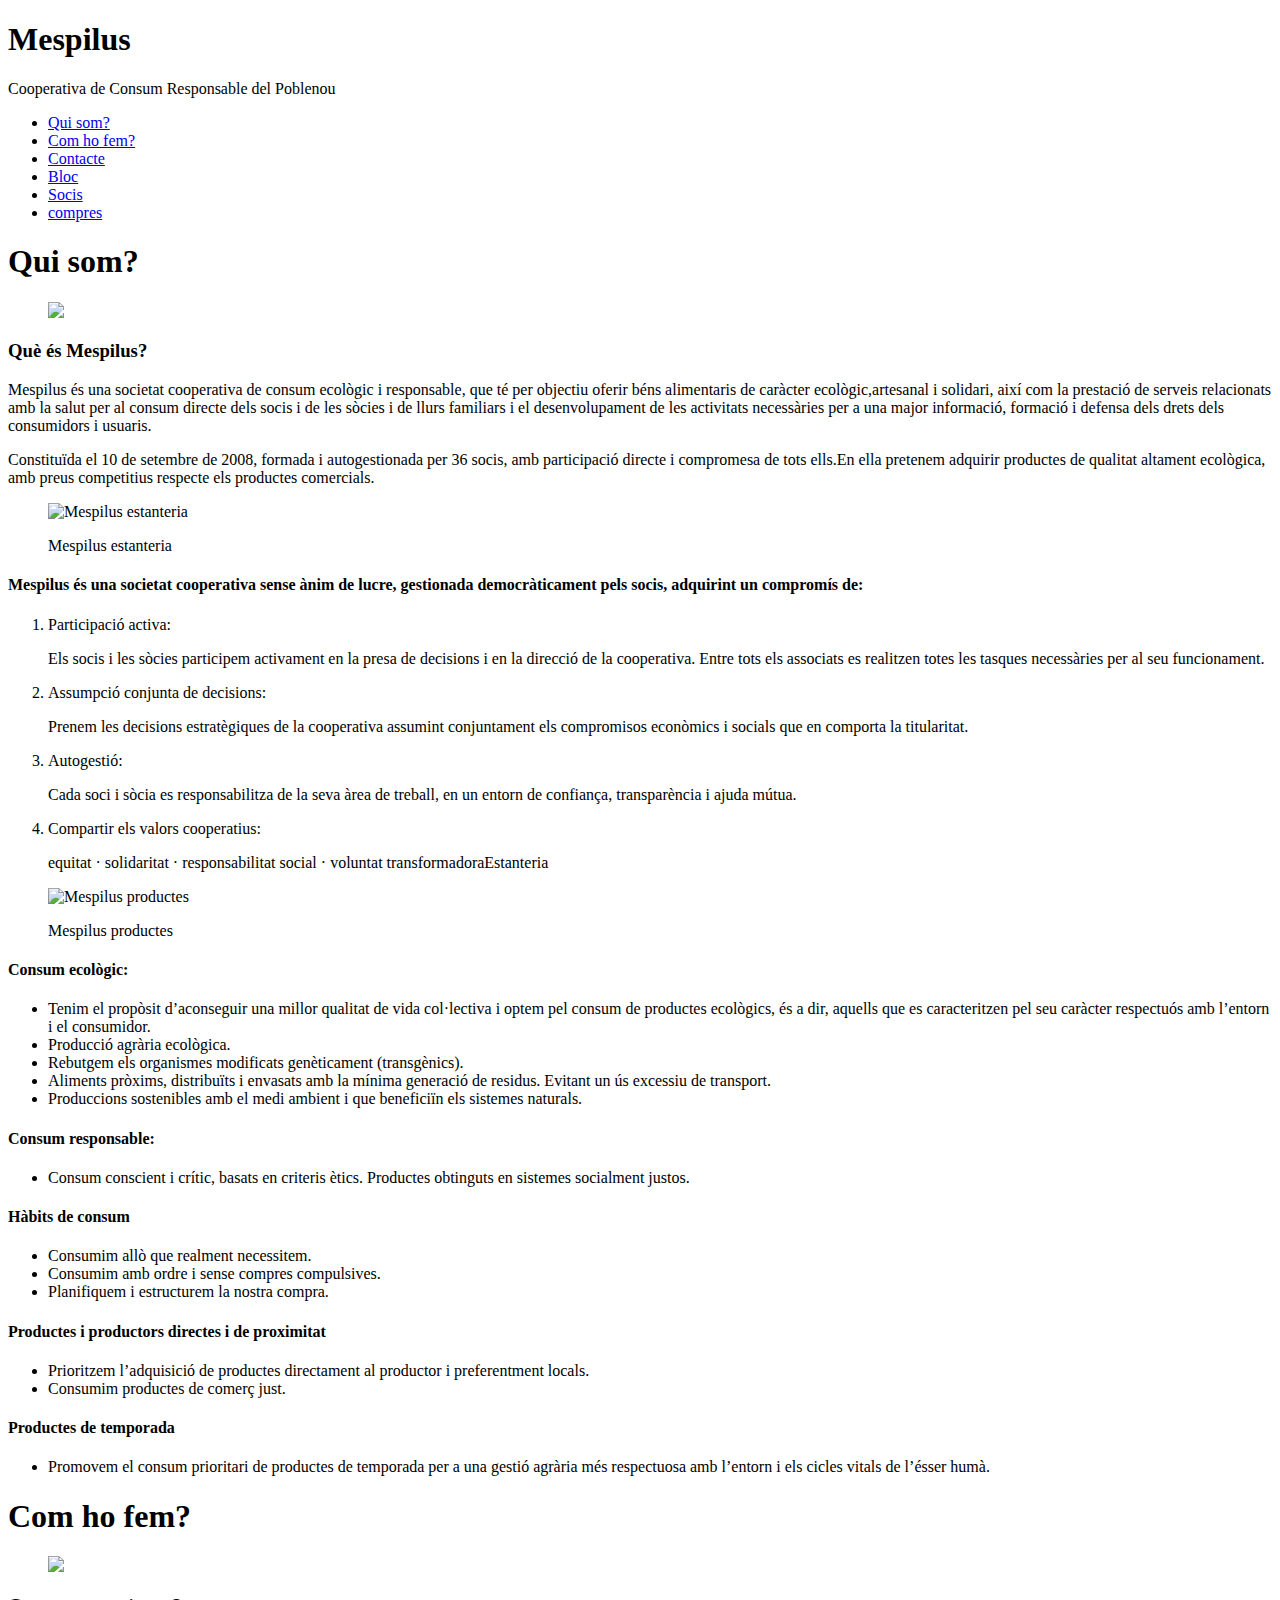
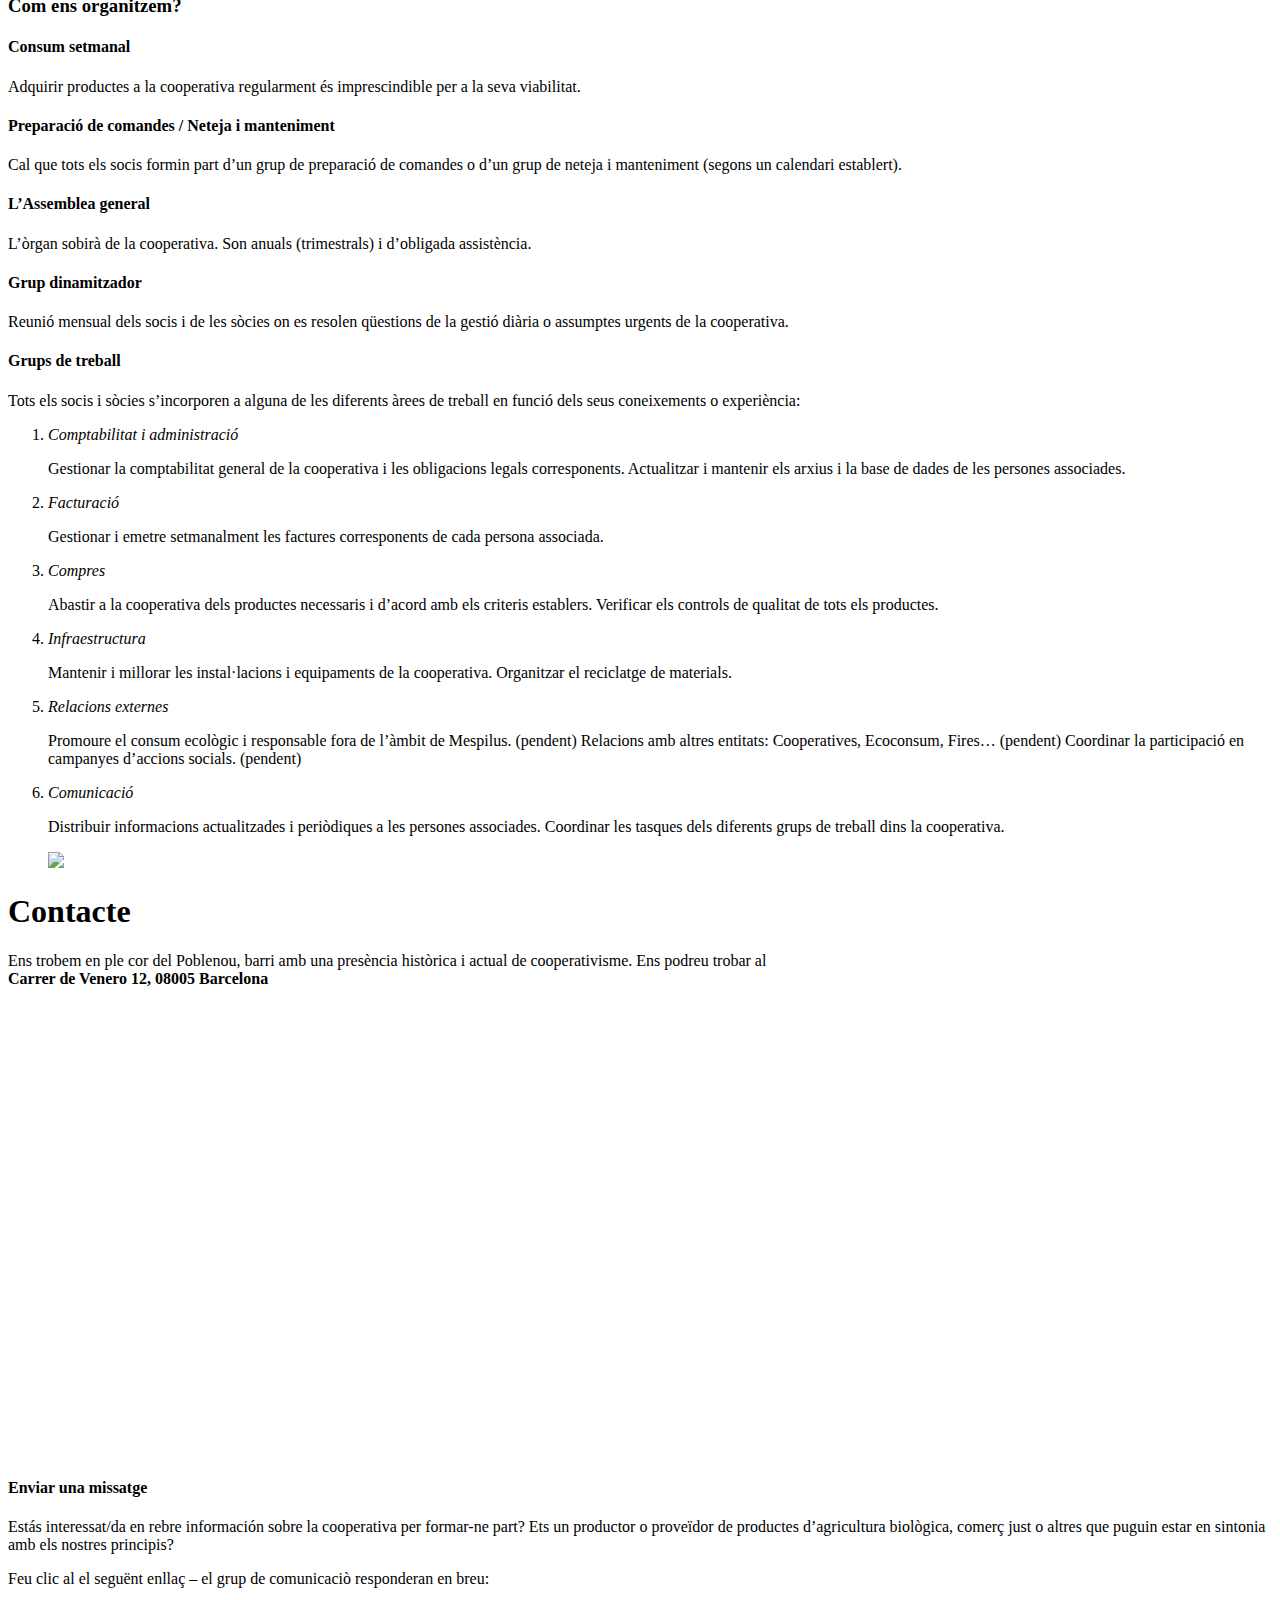
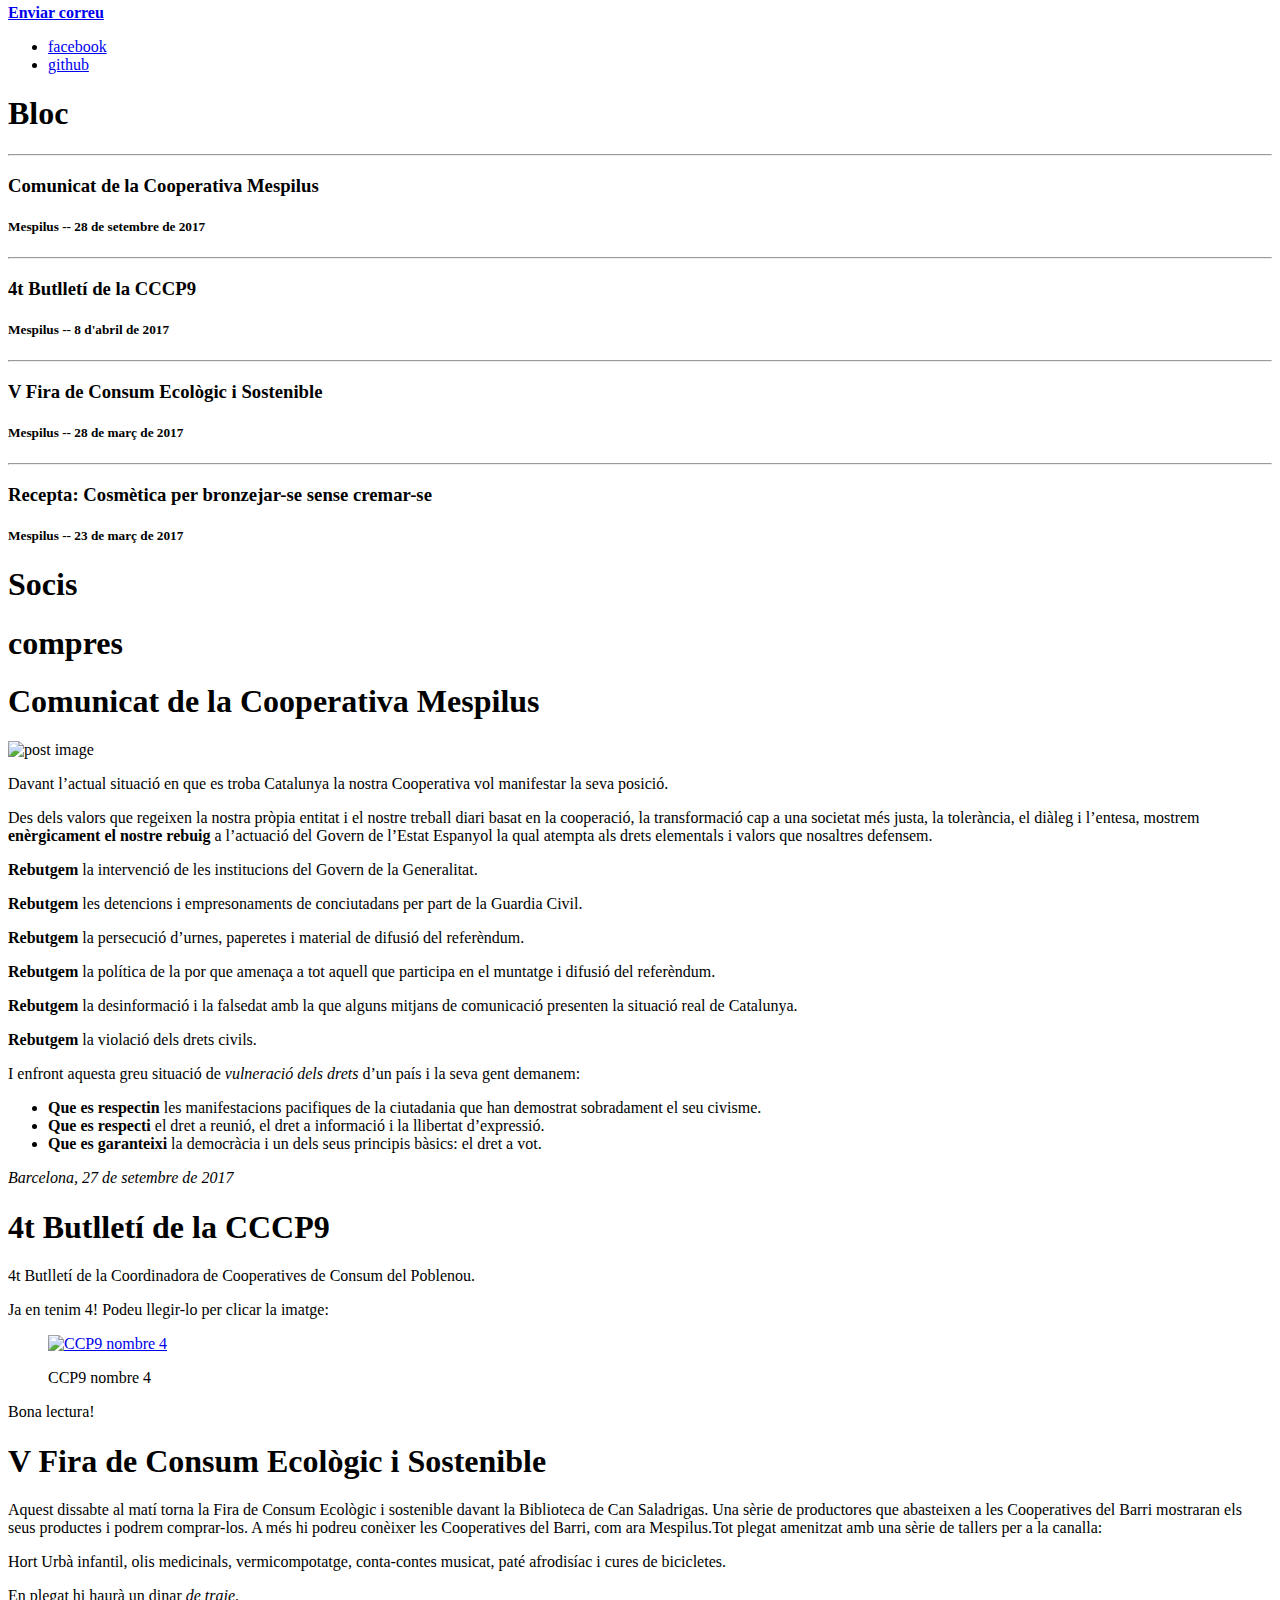
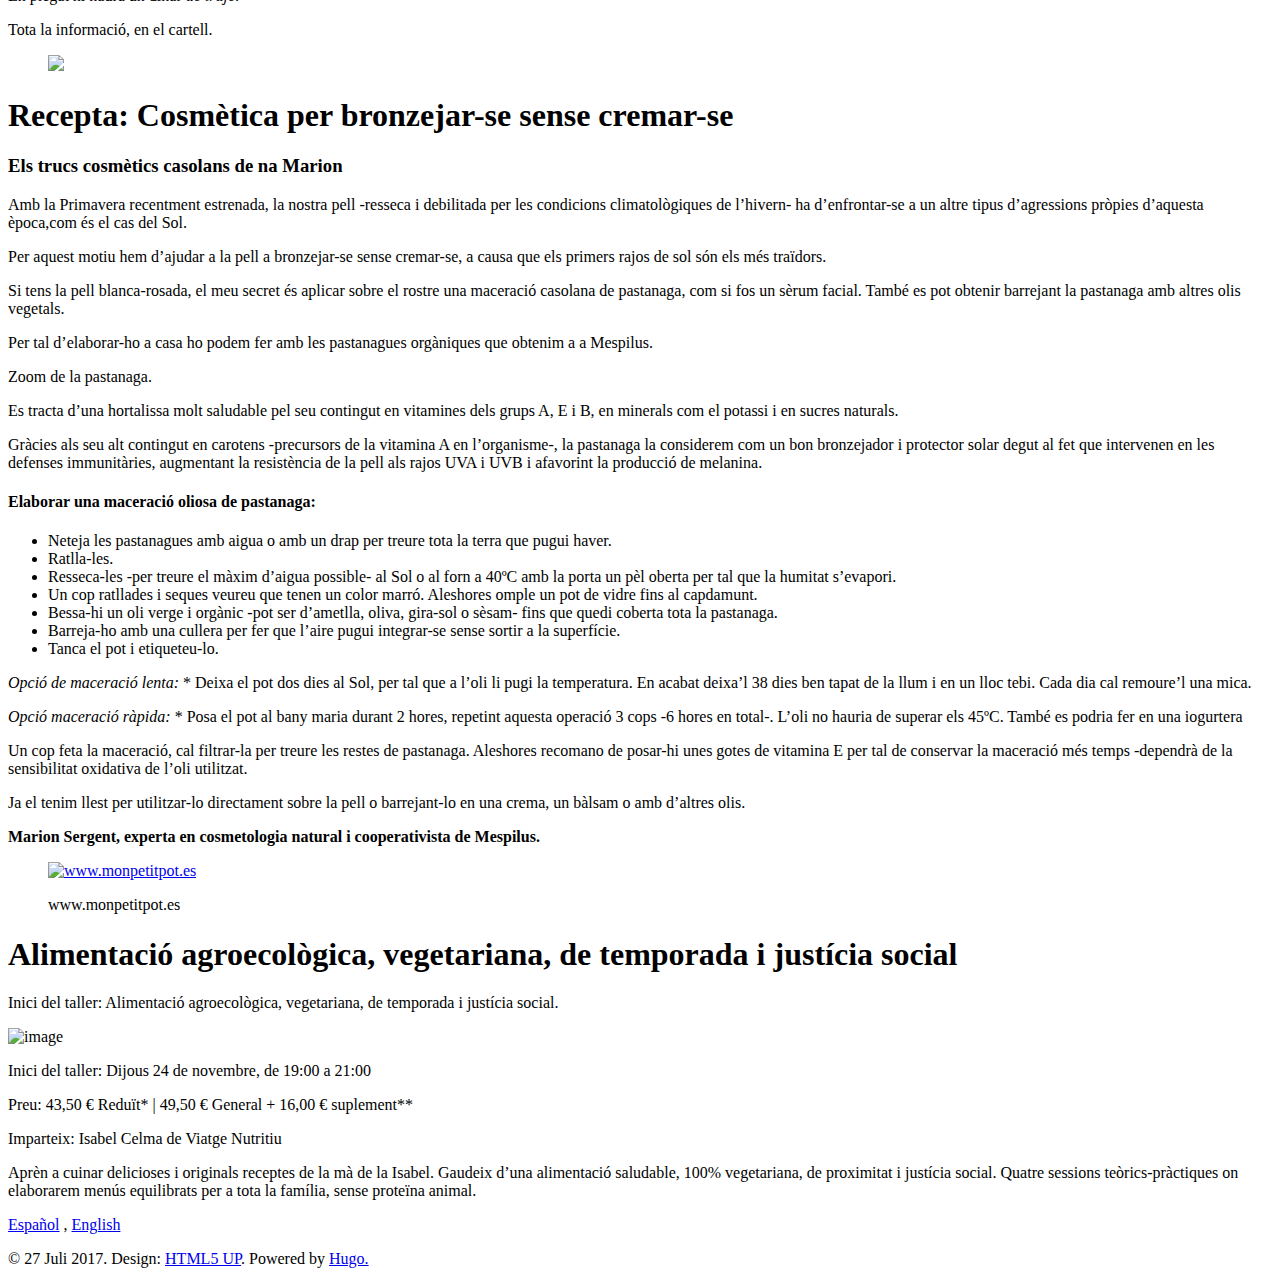
==== commit 21856287: "try #3" ====
--- a/docs/index.html
+++ b/docs/index.html
@@ -300,34 +300,7 @@
   
     <h5>Mespilus -- 28 de setembre de 2017</h5>
   
-  <div> <p><img src="/images/catalunya_lliure.jpg" alt="post image" /></p>
-
-<p>Davant l’actual situació en que es troba Catalunya la nostra Cooperativa vol manifestar la seva posició.</p>
-
-<p>Des dels valors que regeixen la nostra pròpia entitat i el nostre treball diari basat en la cooperació, la transformació cap a una societat més justa, la tolerància, el diàleg i l’entesa, mostrem <strong>enèrgicament el nostre rebuig</strong> a l’actuació del Govern de l’Estat Espanyol la qual atempta als drets elementals i valors que nosaltres defensem.</p>
-
-<p><strong>Rebutgem</strong> la intervenció de les institucions del Govern de la Generalitat.</p>
-
-<p><strong>Rebutgem</strong> les detencions i empresonaments de conciutadans per part de la Guardia Civil.</p>
-
-<p><strong>Rebutgem</strong> la persecució d’urnes, paperetes i material de difusió del referèndum.</p>
-
-<p><strong>Rebutgem</strong> la política de la por que amenaça a tot aquell que participa en el muntatge i difusió del referèndum.</p>
-
-<p><strong>Rebutgem</strong> la desinformació i la falsedat amb la que alguns mitjans de comunicació presenten la situació real de Catalunya.</p>
-
-<p><strong>Rebutgem</strong> la violació dels drets civils.</p>
-
-<p>I enfront aquesta greu situació de <em>vulneració dels drets</em> d’un país i la seva gent demanem:</p>
-
-<ul>
-<li><strong>Que es respectin</strong> les manifestacions pacifiques de la ciutadania que han demostrat sobradament el seu civisme.</li>
-<li><strong>Que es respecti</strong> el dret a reunió, el dret a informació i la llibertat d’expressió.</li>
-<li><strong>Que es garanteixi</strong> la democràcia i un dels seus principis bàsics: el dret a vot.</li>
-</ul>
-
-<p><em>Barcelona, 27 de setembre de 2017</em></p>
- </div>
+  <div>  </div>
 </div>
   </div>
 
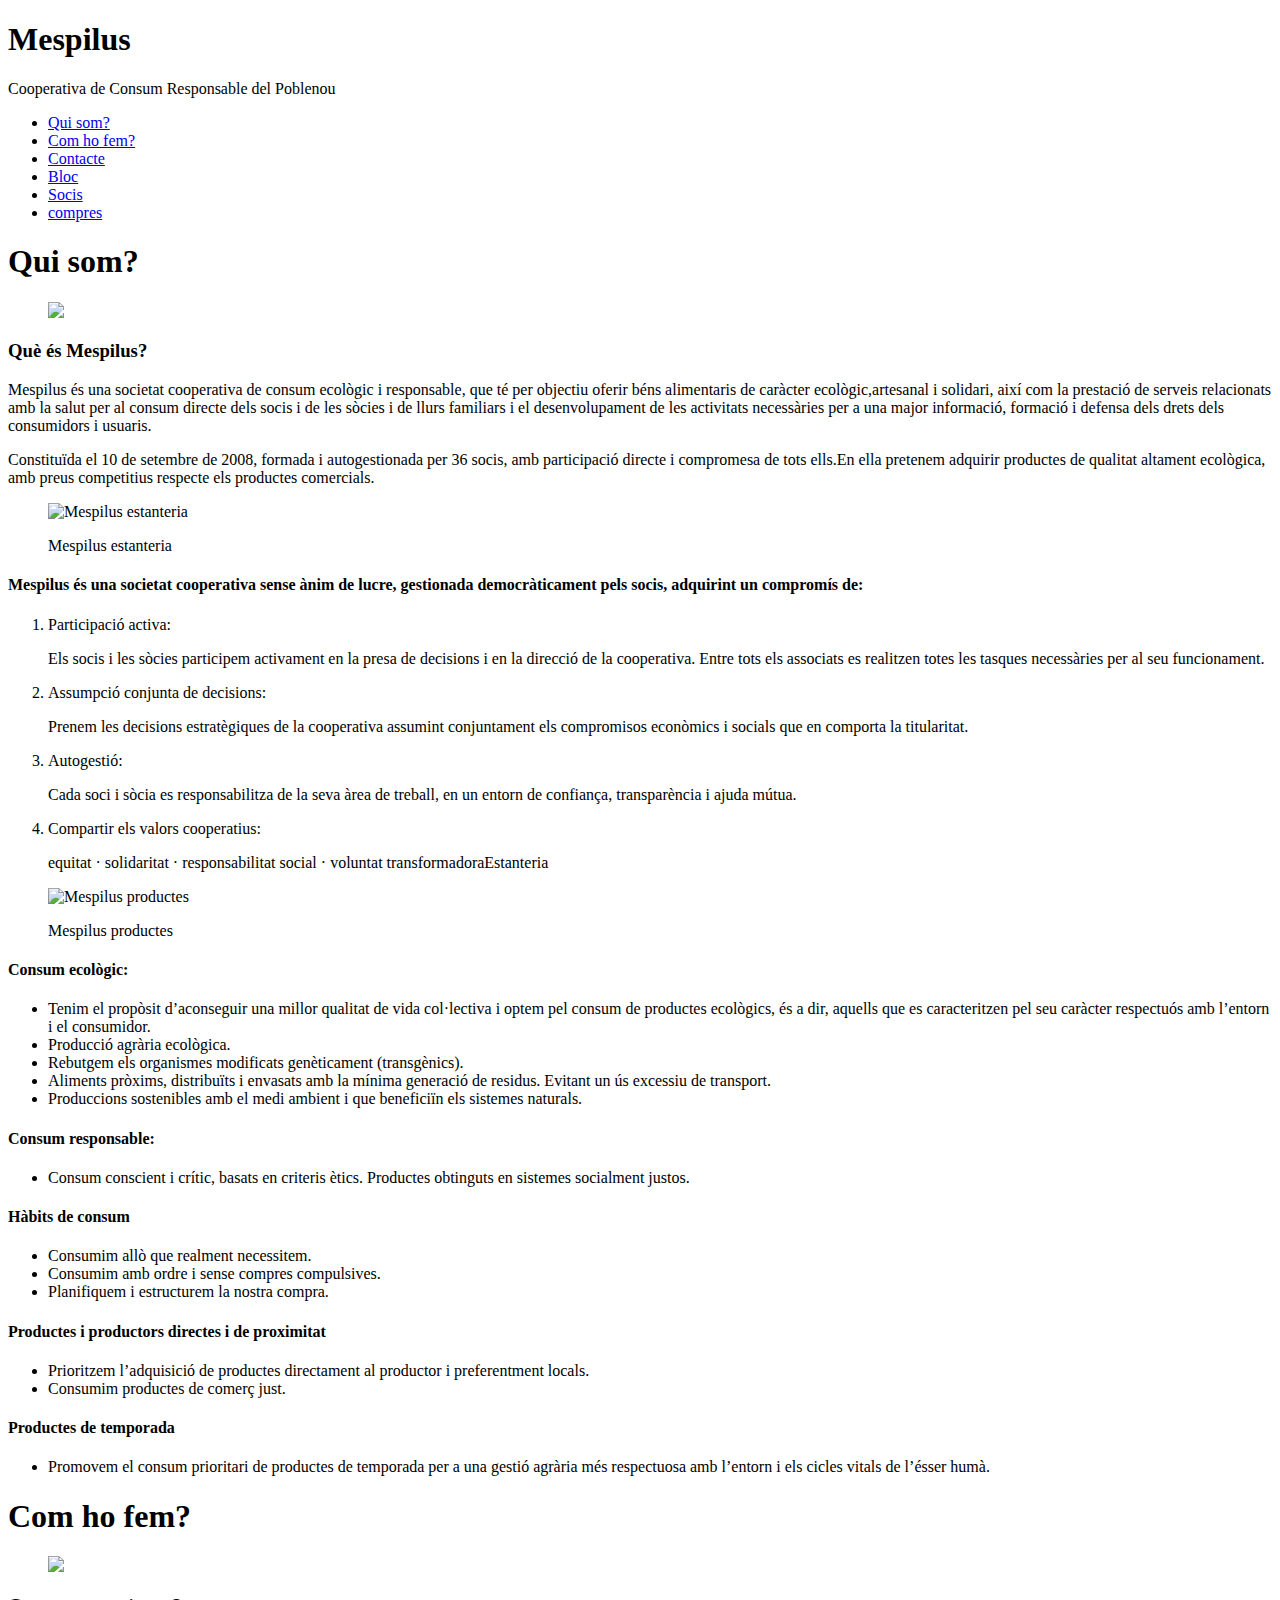
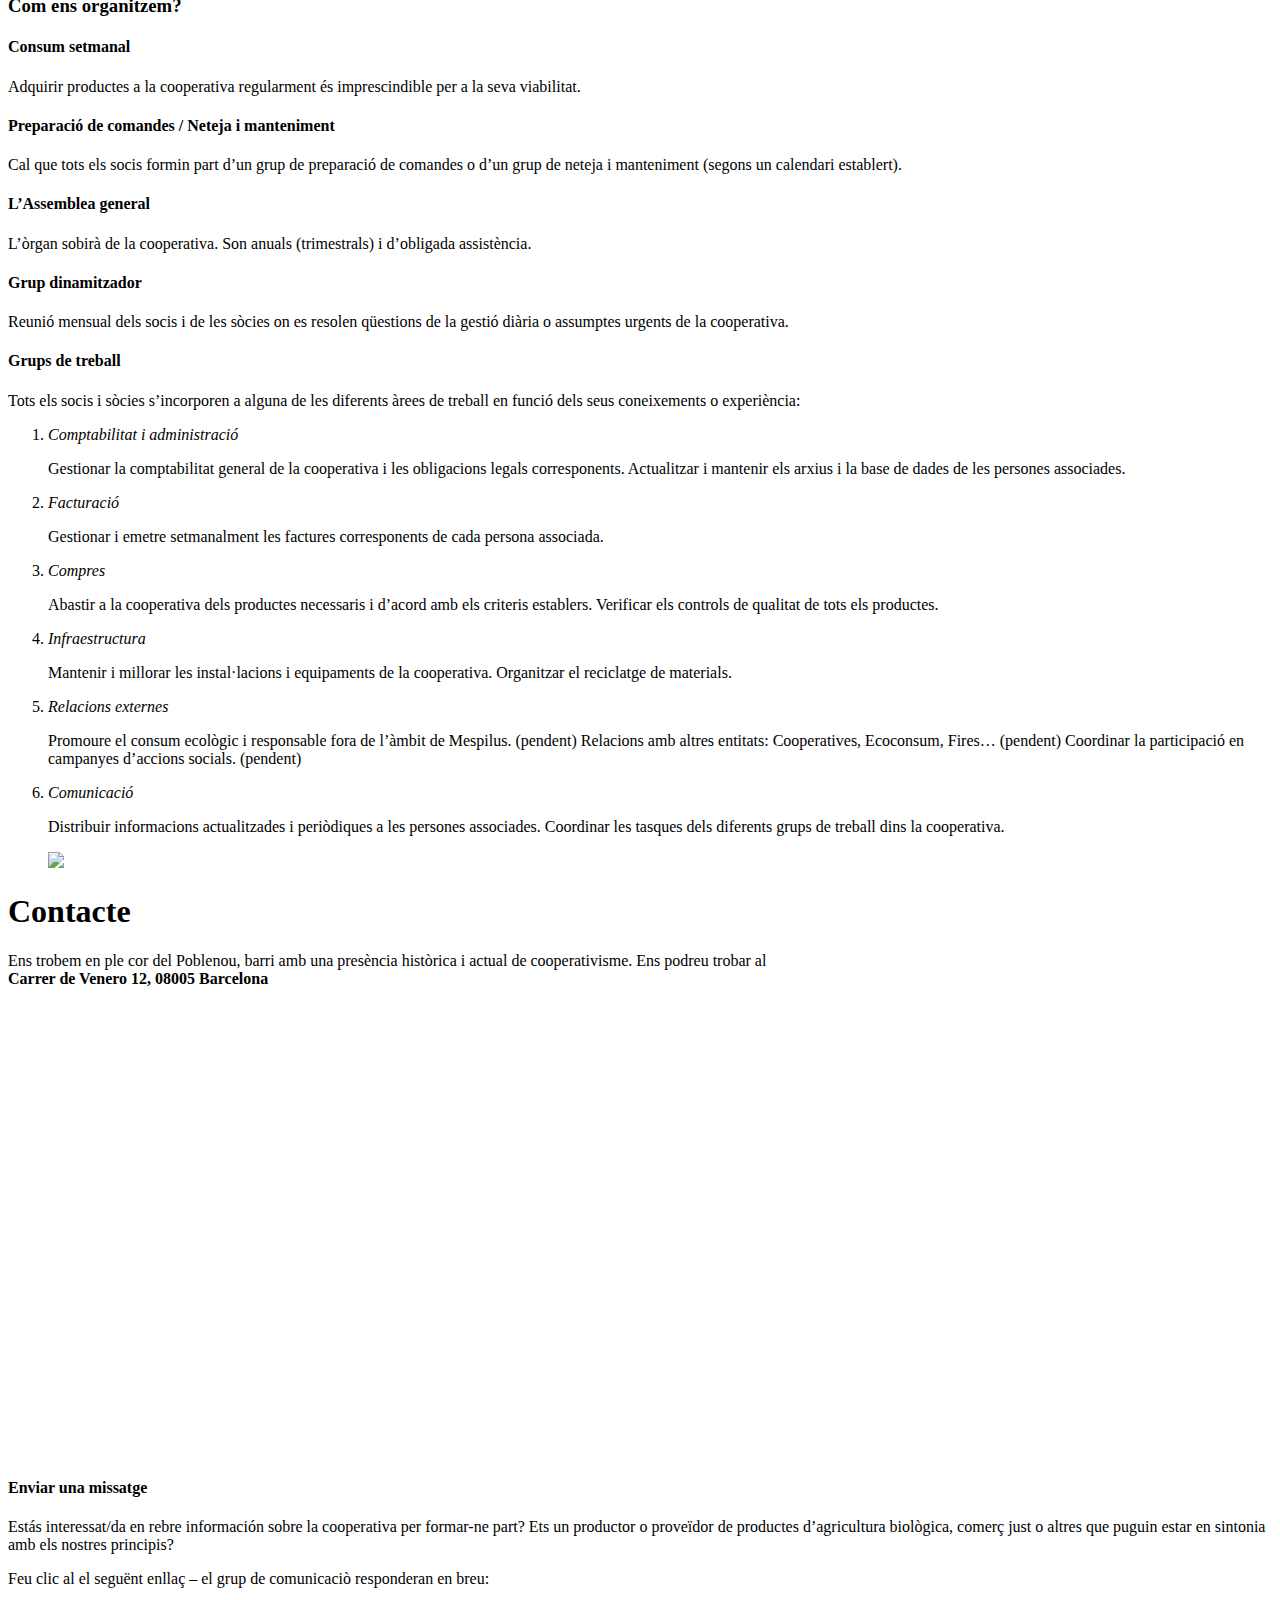
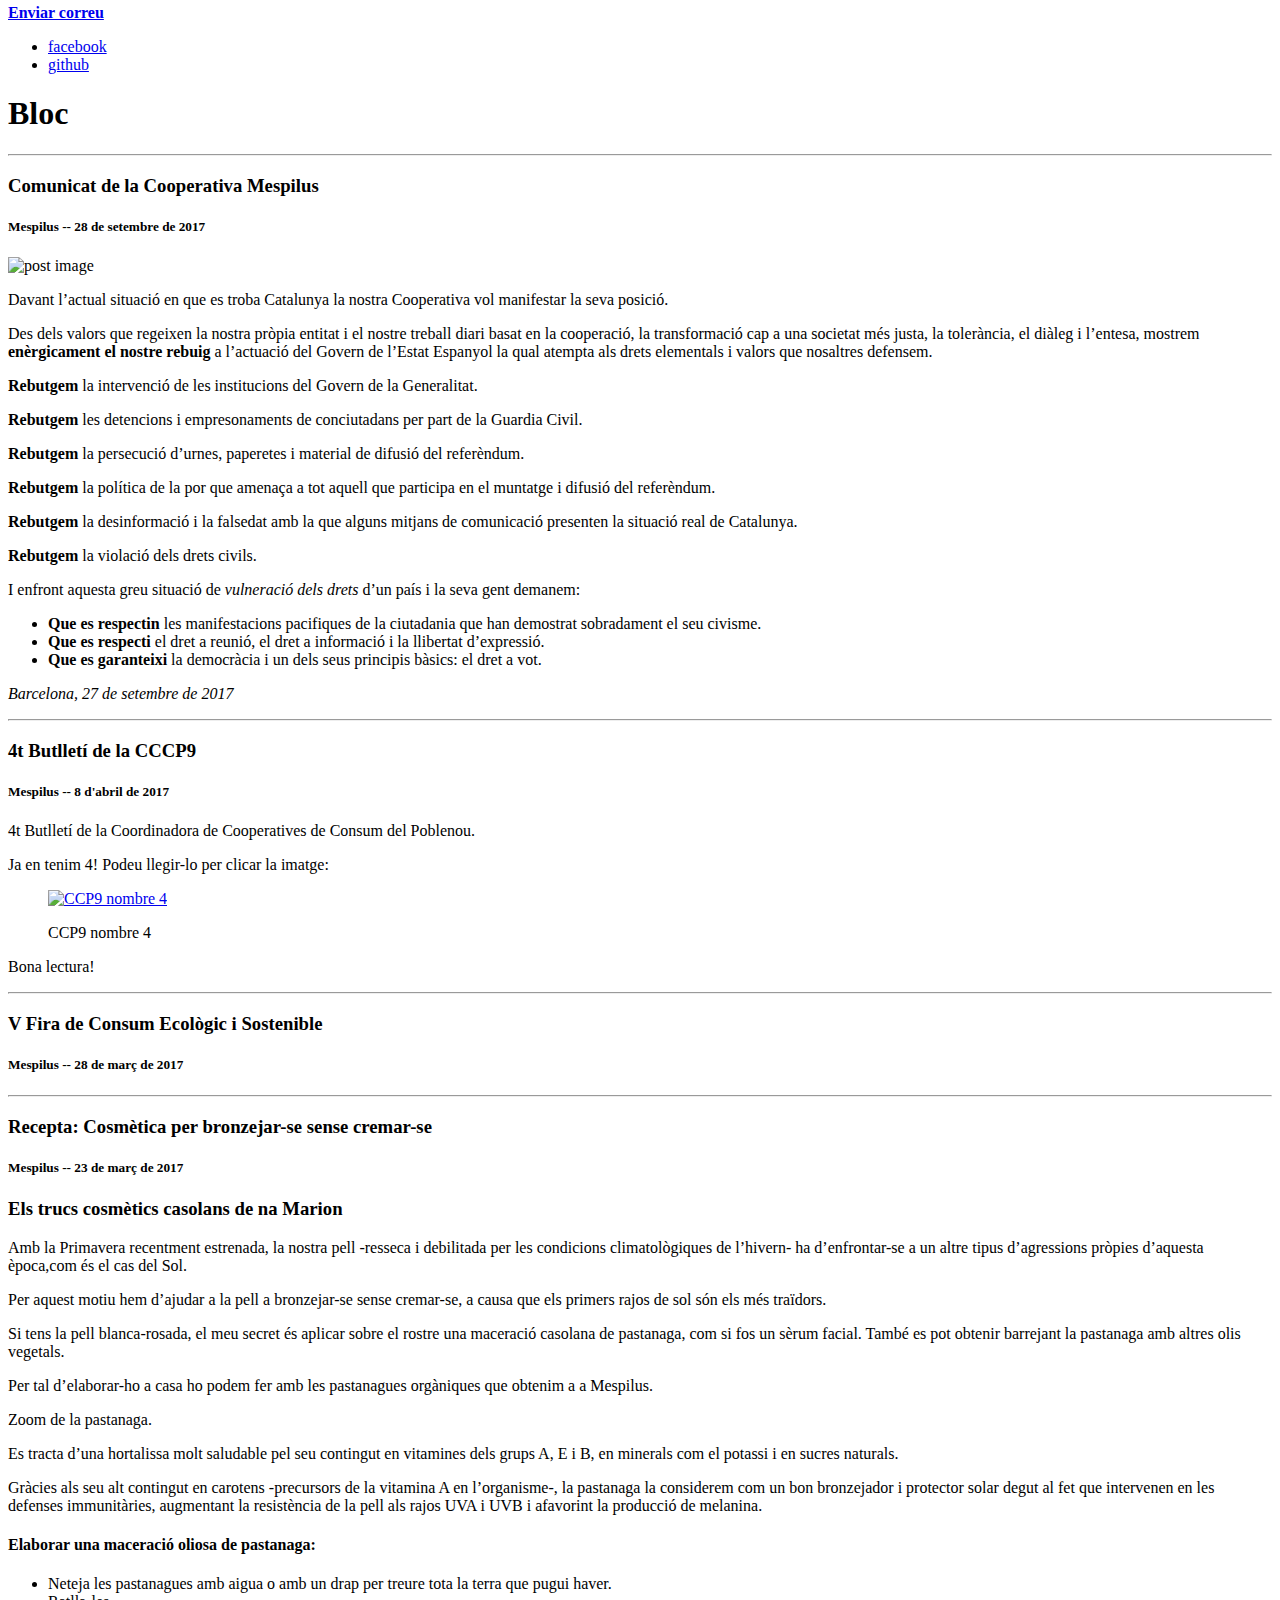
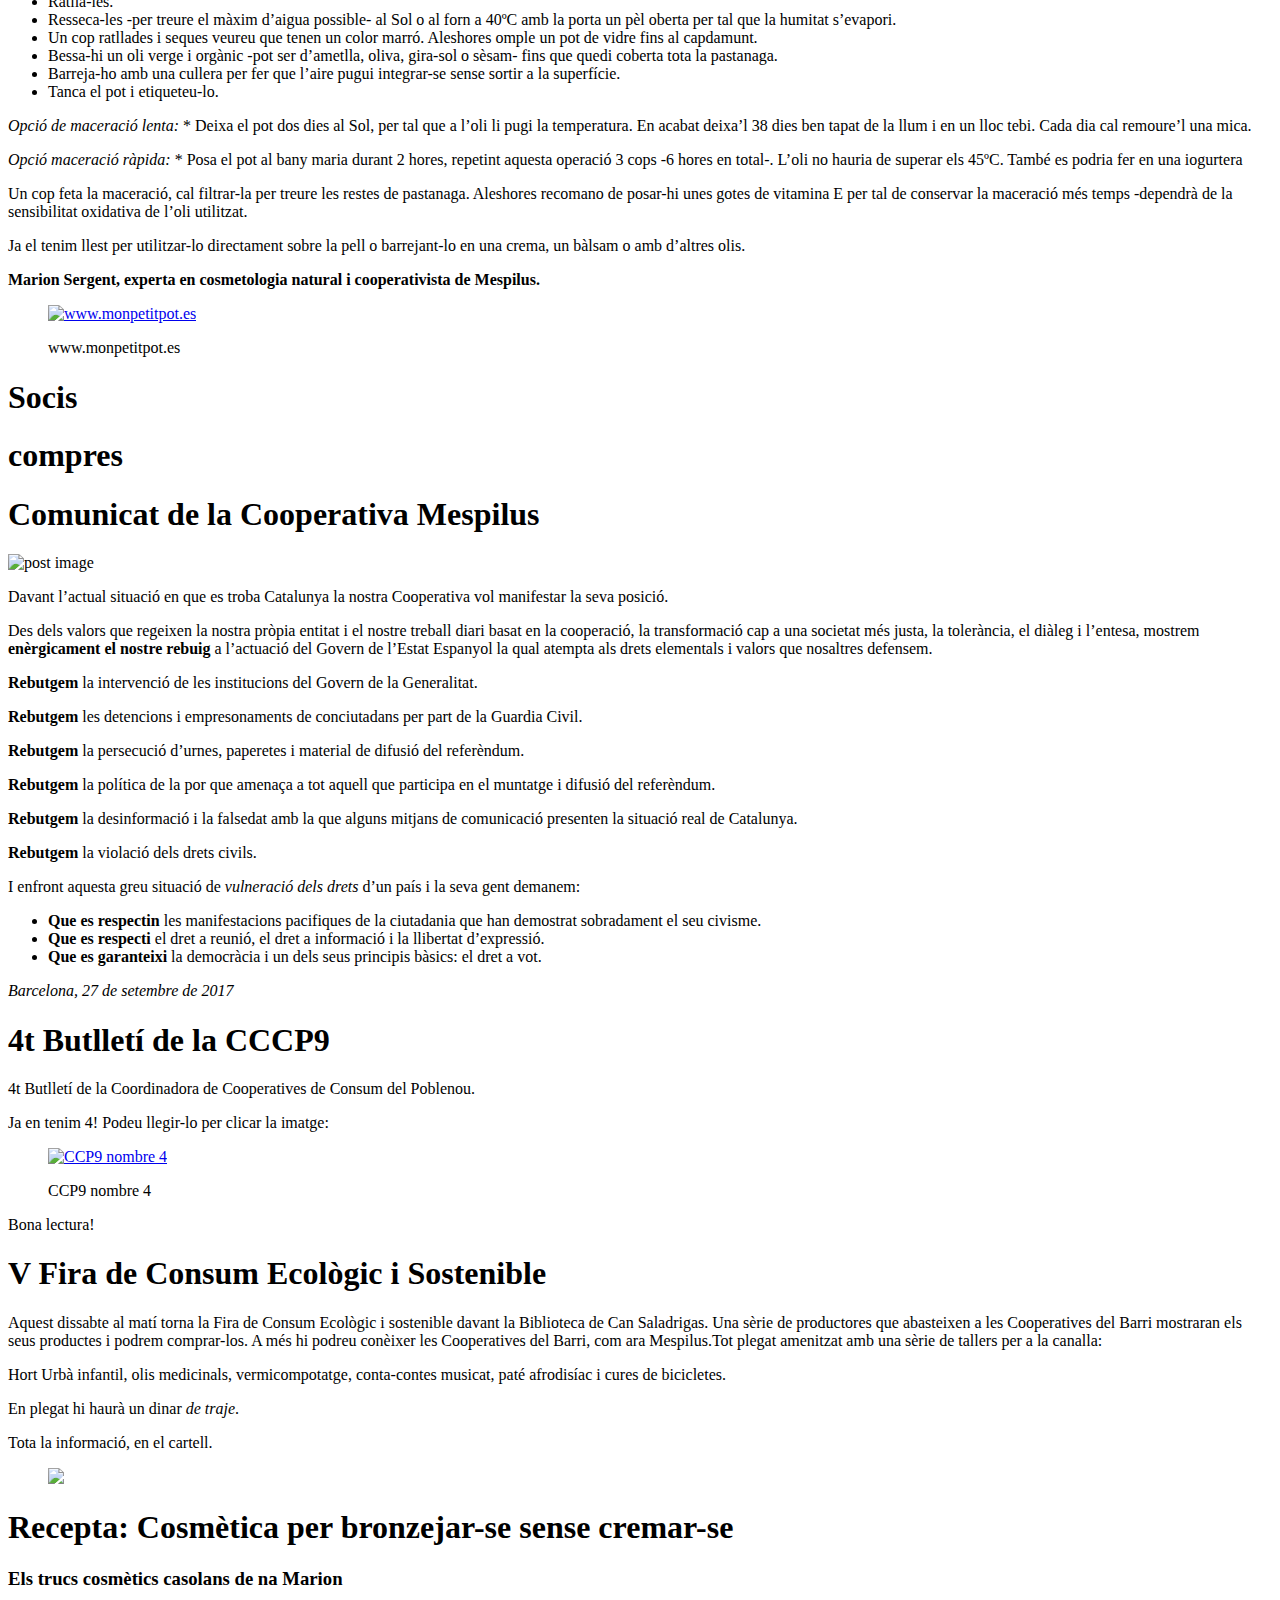
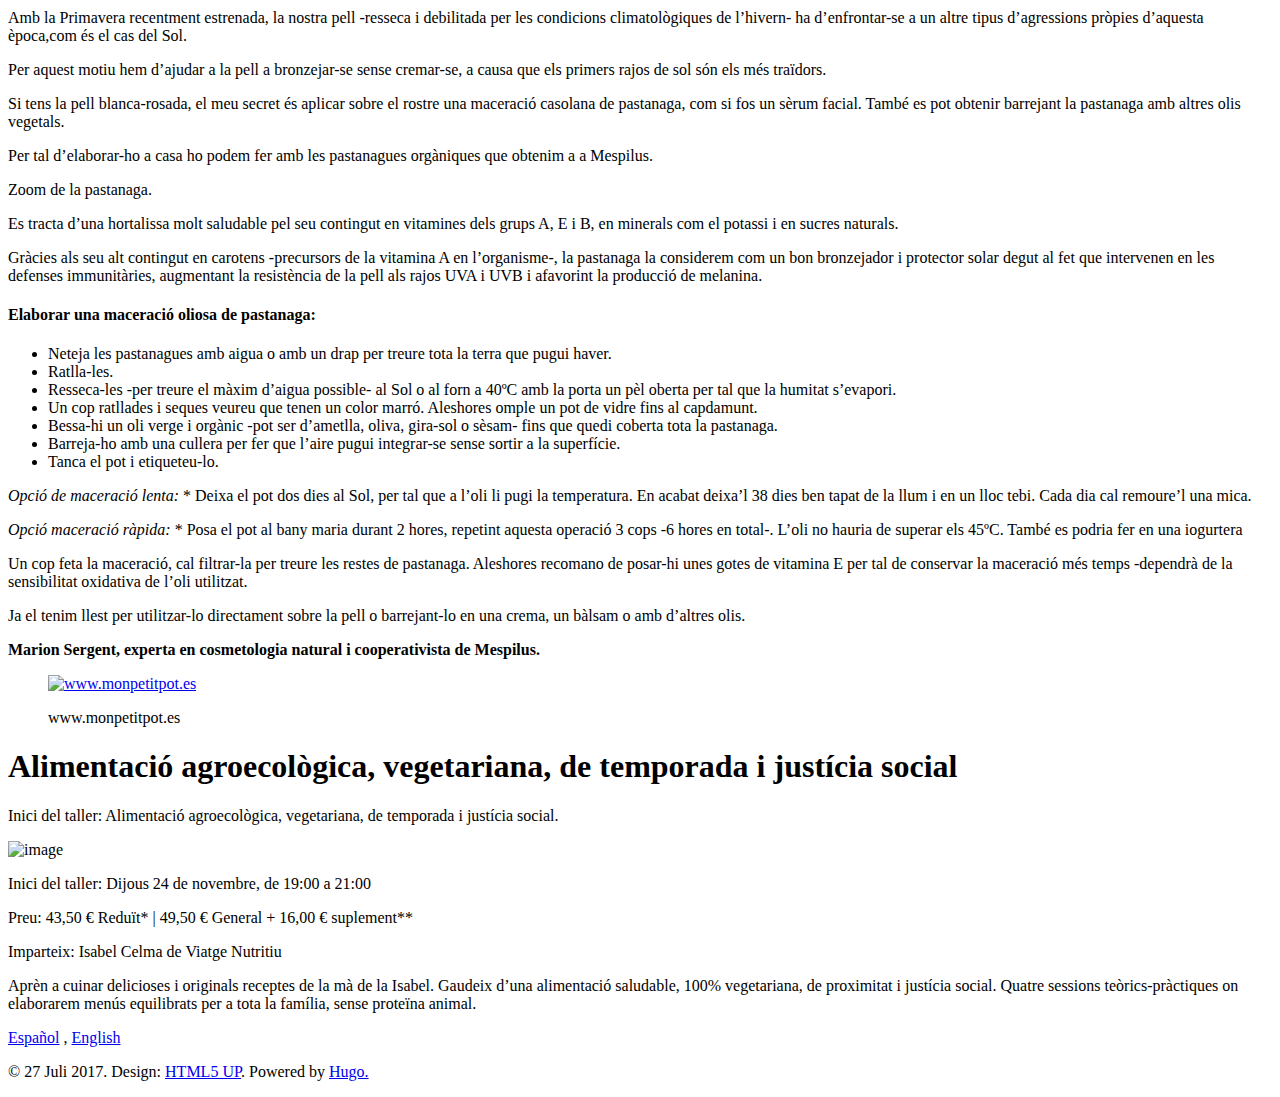
==== commit d9084a35: "try #7" ====
--- a/docs/index.html
+++ b/docs/index.html
@@ -300,7 +300,34 @@
   
     <h5>Mespilus -- 28 de setembre de 2017</h5>
   
-  <div>  </div>
+  <div> <p><img src="/images/catalunya_lliure.jpg" alt="post image" /></p>
+
+<p>Davant l’actual situació en que es troba Catalunya la nostra Cooperativa vol manifestar la seva posició.</p>
+
+<p>Des dels valors que regeixen la nostra pròpia entitat i el nostre treball diari basat en la cooperació, la transformació cap a una societat més justa, la tolerància, el diàleg i l’entesa, mostrem <strong>enèrgicament el nostre rebuig</strong> a l’actuació del Govern de l’Estat Espanyol la qual atempta als drets elementals i valors que nosaltres defensem.</p>
+
+<p><strong>Rebutgem</strong> la intervenció de les institucions del Govern de la Generalitat.</p>
+
+<p><strong>Rebutgem</strong> les detencions i empresonaments de conciutadans per part de la Guardia Civil.</p>
+
+<p><strong>Rebutgem</strong> la persecució d’urnes, paperetes i material de difusió del referèndum.</p>
+
+<p><strong>Rebutgem</strong> la política de la por que amenaça a tot aquell que participa en el muntatge i difusió del referèndum.</p>
+
+<p><strong>Rebutgem</strong> la desinformació i la falsedat amb la que alguns mitjans de comunicació presenten la situació real de Catalunya.</p>
+
+<p><strong>Rebutgem</strong> la violació dels drets civils.</p>
+
+<p>I enfront aquesta greu situació de <em>vulneració dels drets</em> d’un país i la seva gent demanem:</p>
+
+<ul>
+<li><strong>Que es respectin</strong> les manifestacions pacifiques de la ciutadania que han demostrat sobradament el seu civisme.</li>
+<li><strong>Que es respecti</strong> el dret a reunió, el dret a informació i la llibertat d’expressió.</li>
+<li><strong>Que es garanteixi</strong> la democràcia i un dels seus principis bàsics: el dret a vot.</li>
+</ul>
+
+<p><em>Barcelona, 27 de setembre de 2017</em></p>
+ </div>
 </div>
   </div>
 
@@ -313,88 +340,7 @@
   
     <h5>Mespilus -- 8 d&#39;abril de 2017</h5>
   
-  <div>  </div>
-</div>
-  </div>
-
-  <div>
-    
-
-<hr />
-<div>
-  <h3>V Fira de Consum Ecològic i Sostenible</h3>
-  
-    <h5>Mespilus -- 28 de març de 2017</h5>
-  
-  <div>  </div>
-</div>
-  </div>
-
-  <div>
-    
-
-<hr />
-<div>
-  <h3>Recepta: Cosmètica per bronzejar-se sense cremar-se</h3>
-  
-    <h5>Mespilus -- 23 de març de 2017</h5>
-  
-  <div>  </div>
-</div>
-  </div>
-
-
-</article>
-
-            
-              <article id="socis">
-  <h1>Socis</h1>
-  
-</article>
-
-            
-              <article id="compres">
-  <h1>compres</h1>
-  
-</article>
-
-            
-              <article id="2017-09-28">
-  <h1>Comunicat de la Cooperativa Mespilus</h1>
-  <p><img src="/images/catalunya_lliure.jpg" alt="post image" /></p>
-
-<p>Davant l’actual situació en que es troba Catalunya la nostra Cooperativa vol manifestar la seva posició.</p>
-
-<p>Des dels valors que regeixen la nostra pròpia entitat i el nostre treball diari basat en la cooperació, la transformació cap a una societat més justa, la tolerància, el diàleg i l’entesa, mostrem <strong>enèrgicament el nostre rebuig</strong> a l’actuació del Govern de l’Estat Espanyol la qual atempta als drets elementals i valors que nosaltres defensem.</p>
-
-<p><strong>Rebutgem</strong> la intervenció de les institucions del Govern de la Generalitat.</p>
-
-<p><strong>Rebutgem</strong> les detencions i empresonaments de conciutadans per part de la Guardia Civil.</p>
-
-<p><strong>Rebutgem</strong> la persecució d’urnes, paperetes i material de difusió del referèndum.</p>
-
-<p><strong>Rebutgem</strong> la política de la por que amenaça a tot aquell que participa en el muntatge i difusió del referèndum.</p>
-
-<p><strong>Rebutgem</strong> la desinformació i la falsedat amb la que alguns mitjans de comunicació presenten la situació real de Catalunya.</p>
-
-<p><strong>Rebutgem</strong> la violació dels drets civils.</p>
-
-<p>I enfront aquesta greu situació de <em>vulneració dels drets</em> d’un país i la seva gent demanem:</p>
-
-<ul>
-<li><strong>Que es respectin</strong> les manifestacions pacifiques de la ciutadania que han demostrat sobradament el seu civisme.</li>
-<li><strong>Que es respecti</strong> el dret a reunió, el dret a informació i la llibertat d’expressió.</li>
-<li><strong>Que es garanteixi</strong> la democràcia i un dels seus principis bàsics: el dret a vot.</li>
-</ul>
-
-<p><em>Barcelona, 27 de setembre de 2017</em></p>
-
-</article>
-
-            
-              <article id="2017-04-08">
-  <h1>4t Butlletí de la CCCP9</h1>
-  <p>4t Butlletí de la Coordinadora de Cooperatives de Consum del Poblenou.</p>
+  <div> <p>4t Butlletí de la Coordinadora de Cooperatives de Consum del Poblenou.</p>
 
 <p>Ja en tenim 4! Podeu llegir-lo per clicar la imatge:</p>
 
@@ -417,35 +363,33 @@
 
 
 <p>Bona lectura!</p>
-
-</article>
-
-            
-              <article id="2017-03-18">
-  <h1>V Fira de Consum Ecològic i Sostenible</h1>
-  <p>Aquest dissabte al matí torna la Fira de Consum Ecològic i sostenible davant la Biblioteca de Can Saladrigas. Una sèrie de productores que abasteixen a les Cooperatives del Barri mostraran els seus productes i podrem comprar-los. A més hi podreu conèixer les Cooperatives del Barri, com ara Mespilus.Tot plegat amenitzat amb una sèrie de tallers per a la canalla:</p>
-
-<p>Hort Urbà infantil, olis medicinals, vermicompotatge, conta-contes musicat, paté afrodisíac i cures de bicicletes.</p>
-
-<p>En plegat hi haurà un dinar <em>de traje</em>.</p>
-
-<p>Tota la informació, en el cartell.</p>
-
-
-<figure >
-    
-        <img src="/images/Mercat2017.jpg" width="100%" />
-    
-    
-</figure>
-
-
-</article>
-
-            
-              <article id="2017-03-23">
-  <h1>Recepta: Cosmètica per bronzejar-se sense cremar-se</h1>
-  
+ </div>
+</div>
+  </div>
+
+  <div>
+    
+
+<hr />
+<div>
+  <h3>V Fira de Consum Ecològic i Sostenible</h3>
+  
+    <h5>Mespilus -- 28 de març de 2017</h5>
+  
+  <div>  </div>
+</div>
+  </div>
+
+  <div>
+    
+
+<hr />
+<div>
+  <h3>Recepta: Cosmètica per bronzejar-se sense cremar-se</h3>
+  
+    <h5>Mespilus -- 23 de març de 2017</h5>
+  
+  <div> 
 
 <h3 id="els-trucs-cosmètics-casolans-de-na-marion">Els trucs cosmètics casolans de na Marion</h3>
 
@@ -504,6 +448,171 @@
     
 </figure>
 
+ </div>
+</div>
+  </div>
+
+
+</article>
+
+            
+              <article id="socis">
+  <h1>Socis</h1>
+  
+</article>
+
+            
+              <article id="compres">
+  <h1>compres</h1>
+  
+</article>
+
+            
+              <article id="2017-09-28">
+  <h1>Comunicat de la Cooperativa Mespilus</h1>
+  <p><img src="/images/catalunya_lliure.jpg" alt="post image" /></p>
+
+<p>Davant l’actual situació en que es troba Catalunya la nostra Cooperativa vol manifestar la seva posició.</p>
+
+<p>Des dels valors que regeixen la nostra pròpia entitat i el nostre treball diari basat en la cooperació, la transformació cap a una societat més justa, la tolerància, el diàleg i l’entesa, mostrem <strong>enèrgicament el nostre rebuig</strong> a l’actuació del Govern de l’Estat Espanyol la qual atempta als drets elementals i valors que nosaltres defensem.</p>
+
+<p><strong>Rebutgem</strong> la intervenció de les institucions del Govern de la Generalitat.</p>
+
+<p><strong>Rebutgem</strong> les detencions i empresonaments de conciutadans per part de la Guardia Civil.</p>
+
+<p><strong>Rebutgem</strong> la persecució d’urnes, paperetes i material de difusió del referèndum.</p>
+
+<p><strong>Rebutgem</strong> la política de la por que amenaça a tot aquell que participa en el muntatge i difusió del referèndum.</p>
+
+<p><strong>Rebutgem</strong> la desinformació i la falsedat amb la que alguns mitjans de comunicació presenten la situació real de Catalunya.</p>
+
+<p><strong>Rebutgem</strong> la violació dels drets civils.</p>
+
+<p>I enfront aquesta greu situació de <em>vulneració dels drets</em> d’un país i la seva gent demanem:</p>
+
+<ul>
+<li><strong>Que es respectin</strong> les manifestacions pacifiques de la ciutadania que han demostrat sobradament el seu civisme.</li>
+<li><strong>Que es respecti</strong> el dret a reunió, el dret a informació i la llibertat d’expressió.</li>
+<li><strong>Que es garanteixi</strong> la democràcia i un dels seus principis bàsics: el dret a vot.</li>
+</ul>
+
+<p><em>Barcelona, 27 de setembre de 2017</em></p>
+
+</article>
+
+            
+              <article id="2017-04-08">
+  <h1>4t Butlletí de la CCCP9</h1>
+  <p>4t Butlletí de la Coordinadora de Cooperatives de Consum del Poblenou.</p>
+
+<p>Ja en tenim 4! Podeu llegir-lo per clicar la imatge:</p>
+
+
+<figure >
+    <a href="/documents/NEWS4.pdf">
+        <img src="/images/CCP9-4.png" alt="CCP9 nombre 4" />
+    </a>
+    
+    <figcaption>
+        <p>
+        CCP9 nombre 4
+        
+            
+        
+        </p> 
+    </figcaption>
+    
+</figure>
+
+
+<p>Bona lectura!</p>
+
+</article>
+
+            
+              <article id="2017-03-18">
+  <h1>V Fira de Consum Ecològic i Sostenible</h1>
+  <p>Aquest dissabte al matí torna la Fira de Consum Ecològic i sostenible davant la Biblioteca de Can Saladrigas. Una sèrie de productores que abasteixen a les Cooperatives del Barri mostraran els seus productes i podrem comprar-los. A més hi podreu conèixer les Cooperatives del Barri, com ara Mespilus.Tot plegat amenitzat amb una sèrie de tallers per a la canalla:</p>
+
+<p>Hort Urbà infantil, olis medicinals, vermicompotatge, conta-contes musicat, paté afrodisíac i cures de bicicletes.</p>
+
+<p>En plegat hi haurà un dinar <em>de traje</em>.</p>
+
+<p>Tota la informació, en el cartell.</p>
+
+
+<figure >
+    
+        <img src="/images/Mercat2017.jpg" width="100%" />
+    
+    
+</figure>
+
+
+</article>
+
+            
+              <article id="2017-03-23">
+  <h1>Recepta: Cosmètica per bronzejar-se sense cremar-se</h1>
+  
+
+<h3 id="els-trucs-cosmètics-casolans-de-na-marion">Els trucs cosmètics casolans de na Marion</h3>
+
+<p>Amb la Primavera recentment estrenada, la nostra pell -resseca i debilitada per les condicions climatològiques de l’hivern- ha d’enfrontar-se a un altre tipus d’agressions pròpies d’aquesta època,com és el cas del Sol.</p>
+
+<p>Per aquest motiu hem d’ajudar a la pell a bronzejar-se sense cremar-se, a causa que els primers rajos de sol són els més traïdors.</p>
+
+<p>Si tens la pell blanca-rosada, el meu secret és aplicar sobre el rostre una maceració casolana de pastanaga, com si fos un sèrum facial. També es pot obtenir barrejant la pastanaga amb altres olis vegetals.</p>
+
+<p>Per tal d’elaborar-ho a casa ho podem fer amb les pastanagues orgàniques que obtenim a a Mespilus.</p>
+
+<p>Zoom de la pastanaga.</p>
+
+<p>Es tracta d’una hortalissa molt saludable pel seu contingut en vitamines dels grups A, E i B, en minerals com el potassi i en sucres naturals.</p>
+
+<p>Gràcies als seu alt contingut en carotens -precursors de la vitamina A en l’organisme-, la pastanaga la considerem com un bon bronzejador i protector solar degut al fet que intervenen en les defenses immunitàries, augmentant la resistència de la pell als rajos UVA i UVB i afavorint la producció de melanina.</p>
+
+<h4 id="elaborar-una-maceració-oliosa-de-pastanaga">Elaborar una maceració oliosa de pastanaga:</h4>
+
+<ul>
+<li>Neteja les pastanagues amb aigua o amb un drap per treure tota la terra que pugui haver.</li>
+<li>Ratlla-les.</li>
+<li>Resseca-les -per treure el màxim d’aigua possible- al Sol o al forn a 40ºC amb la porta un pèl oberta per tal que la humitat s’evapori.</li>
+<li>Un cop ratllades i seques veureu que tenen un color marró. Aleshores omple un pot de vidre fins al capdamunt.</li>
+<li>Bessa-hi un oli verge i orgànic -pot ser d’ametlla, oliva, gira-sol o sèsam- fins que quedi coberta tota la pastanaga.</li>
+<li>Barreja-ho amb una cullera per fer que l’aire pugui integrar-se sense sortir a la superfície.</li>
+<li>Tanca el pot i etiqueteu-lo.</li>
+</ul>
+
+<p><em>Opció de maceració lenta:</em>
+* Deixa el pot dos dies al Sol, per tal que a l’oli li pugi la temperatura. En acabat deixa’l 38 dies ben tapat de la llum i en un lloc tebi. Cada dia cal remoure’l una mica.</p>
+
+<p><em>Opció maceració ràpida:</em>
+* Posa el pot al bany maria durant 2 hores, repetint aquesta operació 3 cops -6 hores en total-. L’oli no hauria de superar els 45ºC. També es podria fer en una iogurtera</p>
+
+<p>Un cop feta la maceració, cal filtrar-la per treure les restes de pastanaga. Aleshores recomano de posar-hi unes gotes de vitamina E per tal de conservar la maceració més temps -dependrà de la sensibilitat oxidativa de l’oli utilitzat.</p>
+
+<p>Ja el tenim llest per utilitzar-lo directament sobre la pell o barrejant-lo en una crema, un bàlsam o amb d’altres olis.</p>
+
+<p><strong>Marion Sergent, experta en cosmetologia natural i cooperativista de Mespilus.</strong></p>
+
+
+<figure >
+    <a href="http://www.monpetitpot.es/">
+        <img src="/images/monpetitpot.png" alt="www.monpetitpot.es" />
+    </a>
+    
+    <figcaption>
+        <p>
+        www.monpetitpot.es
+        
+            
+        
+        </p> 
+    </figcaption>
+    
+</figure>
+
 
 </article>
 
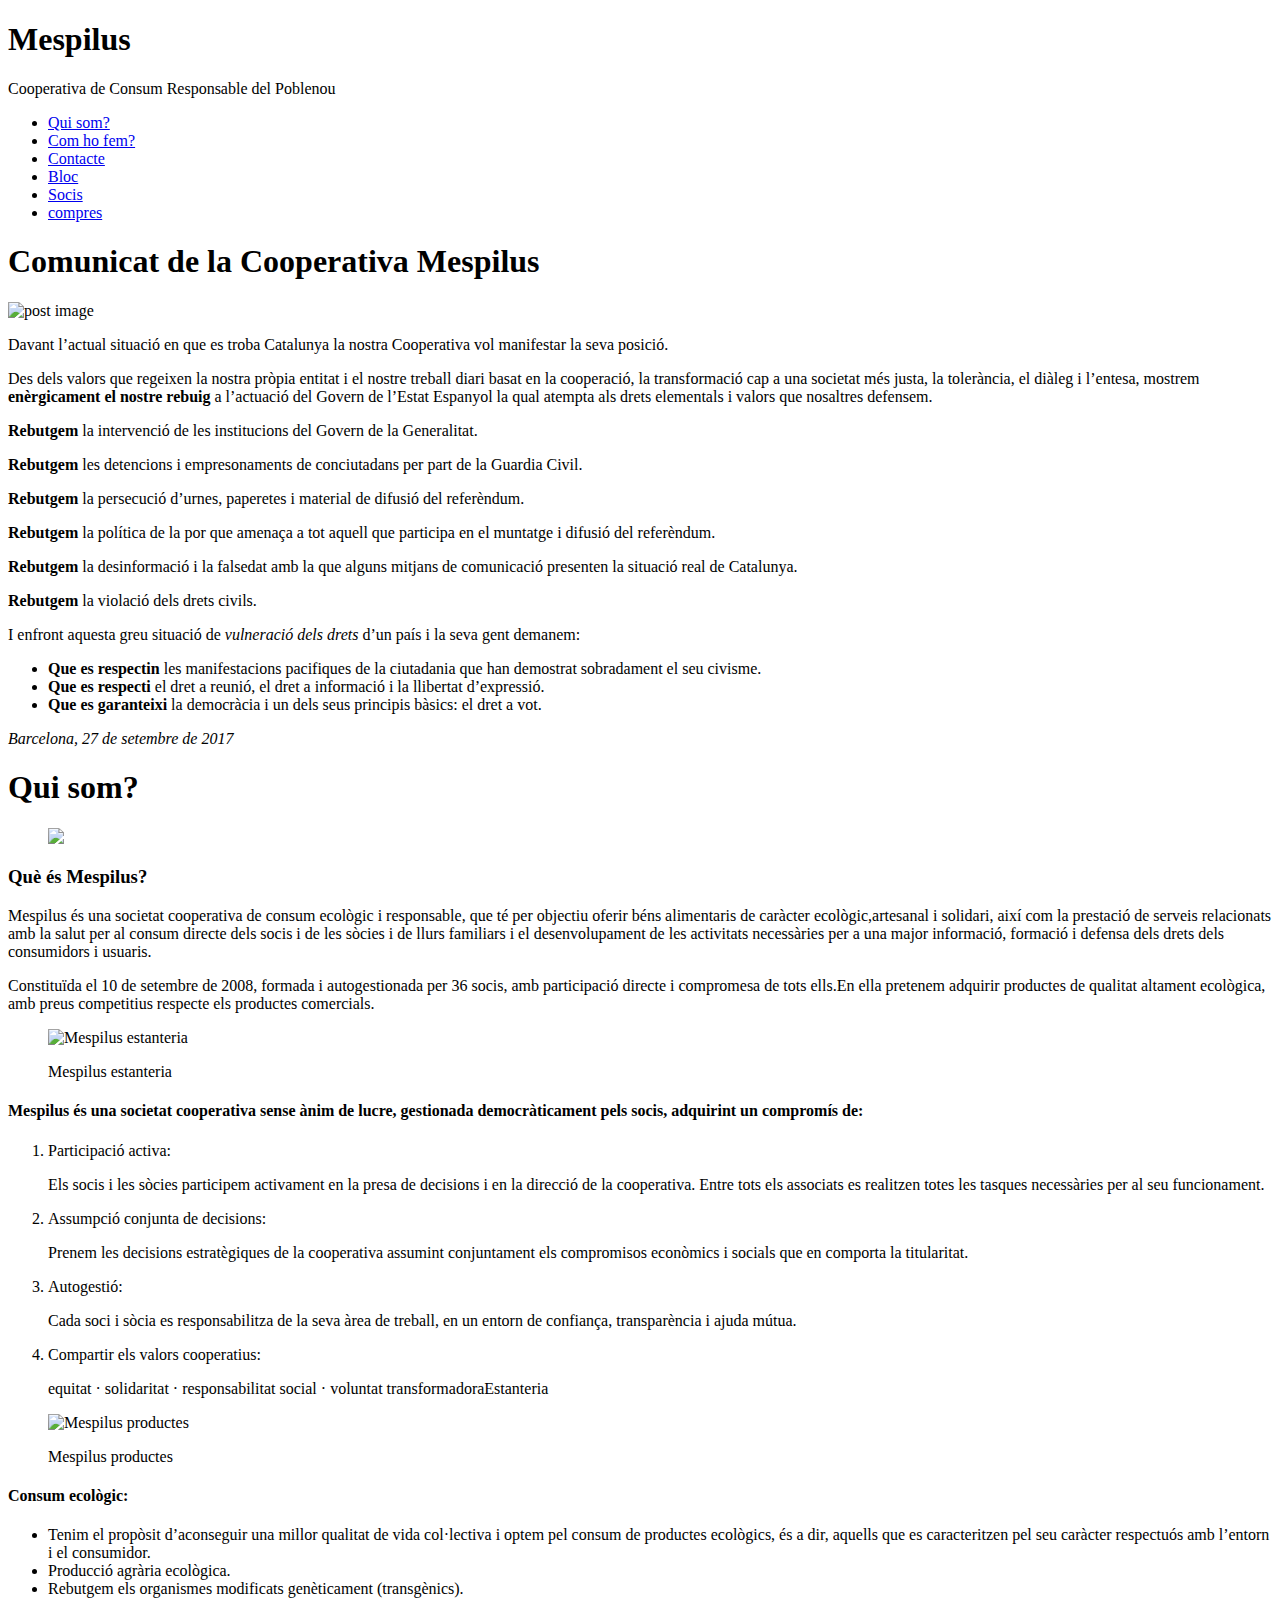
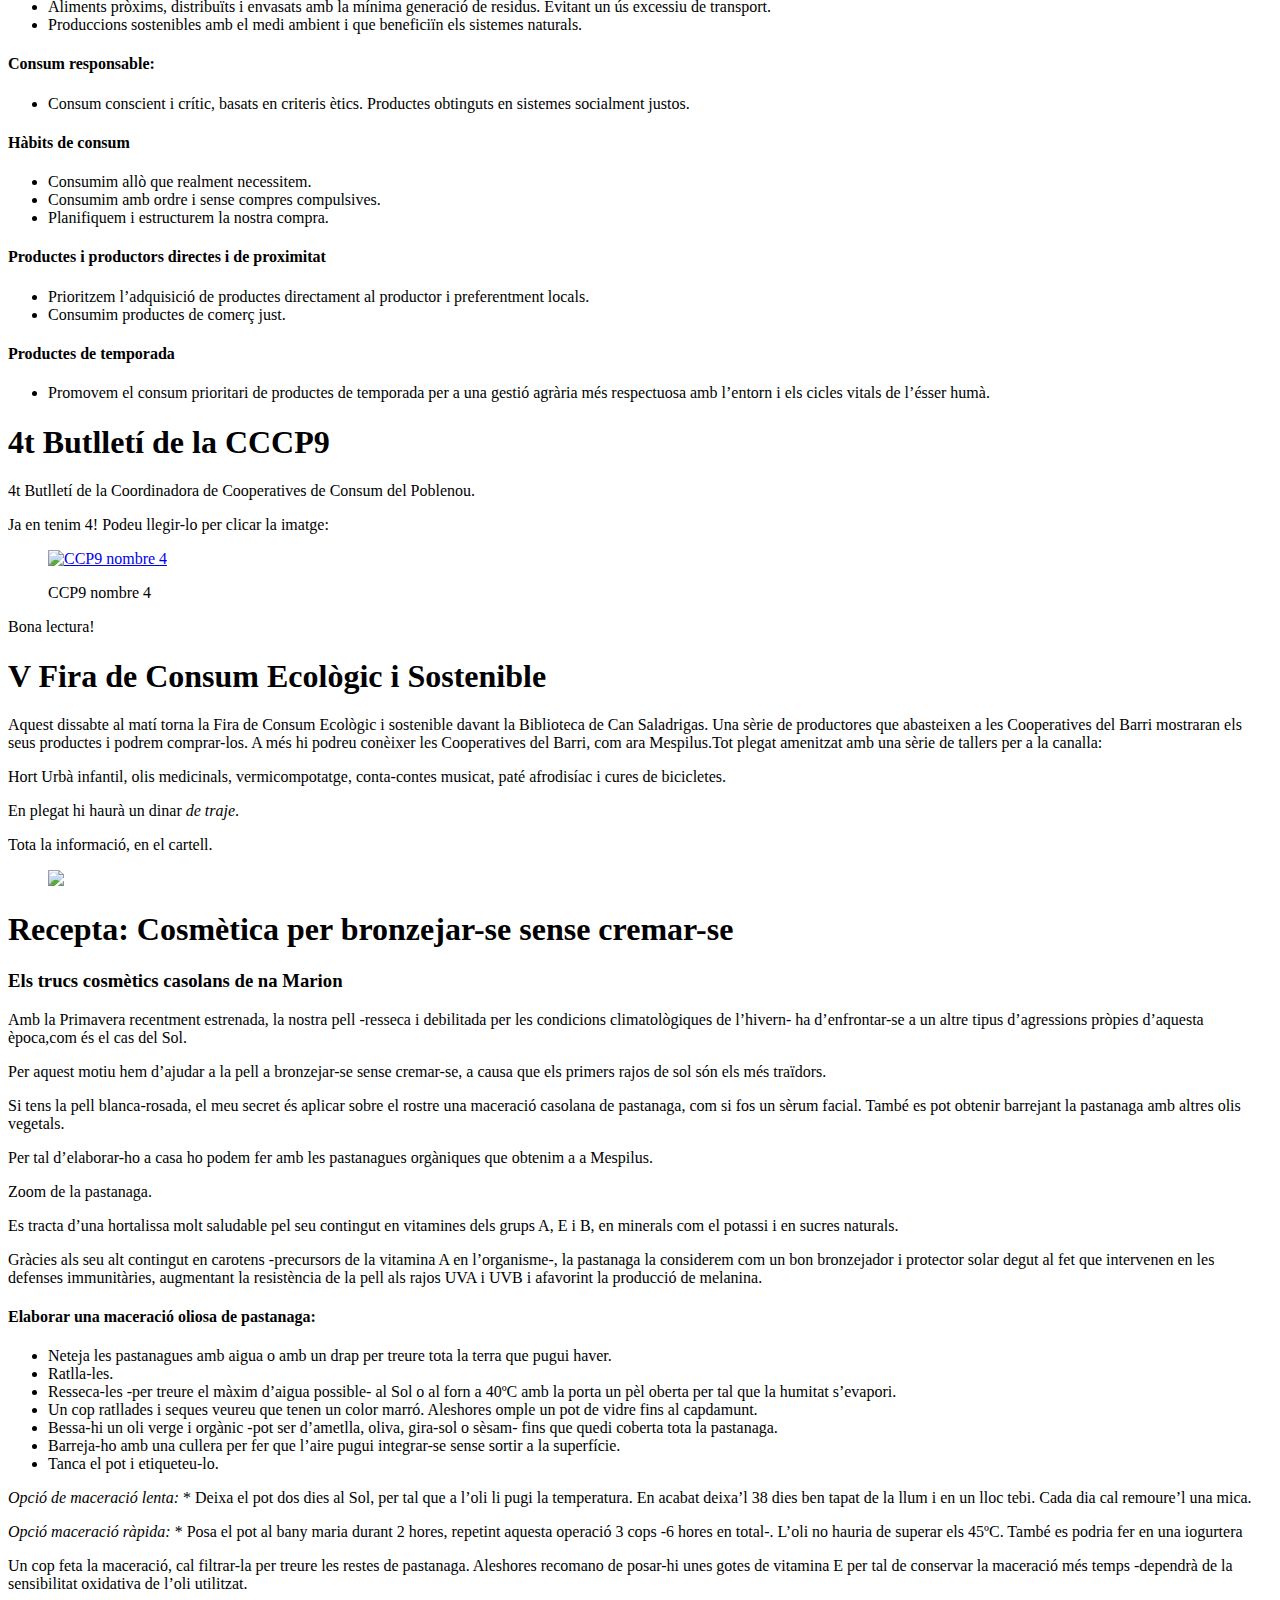
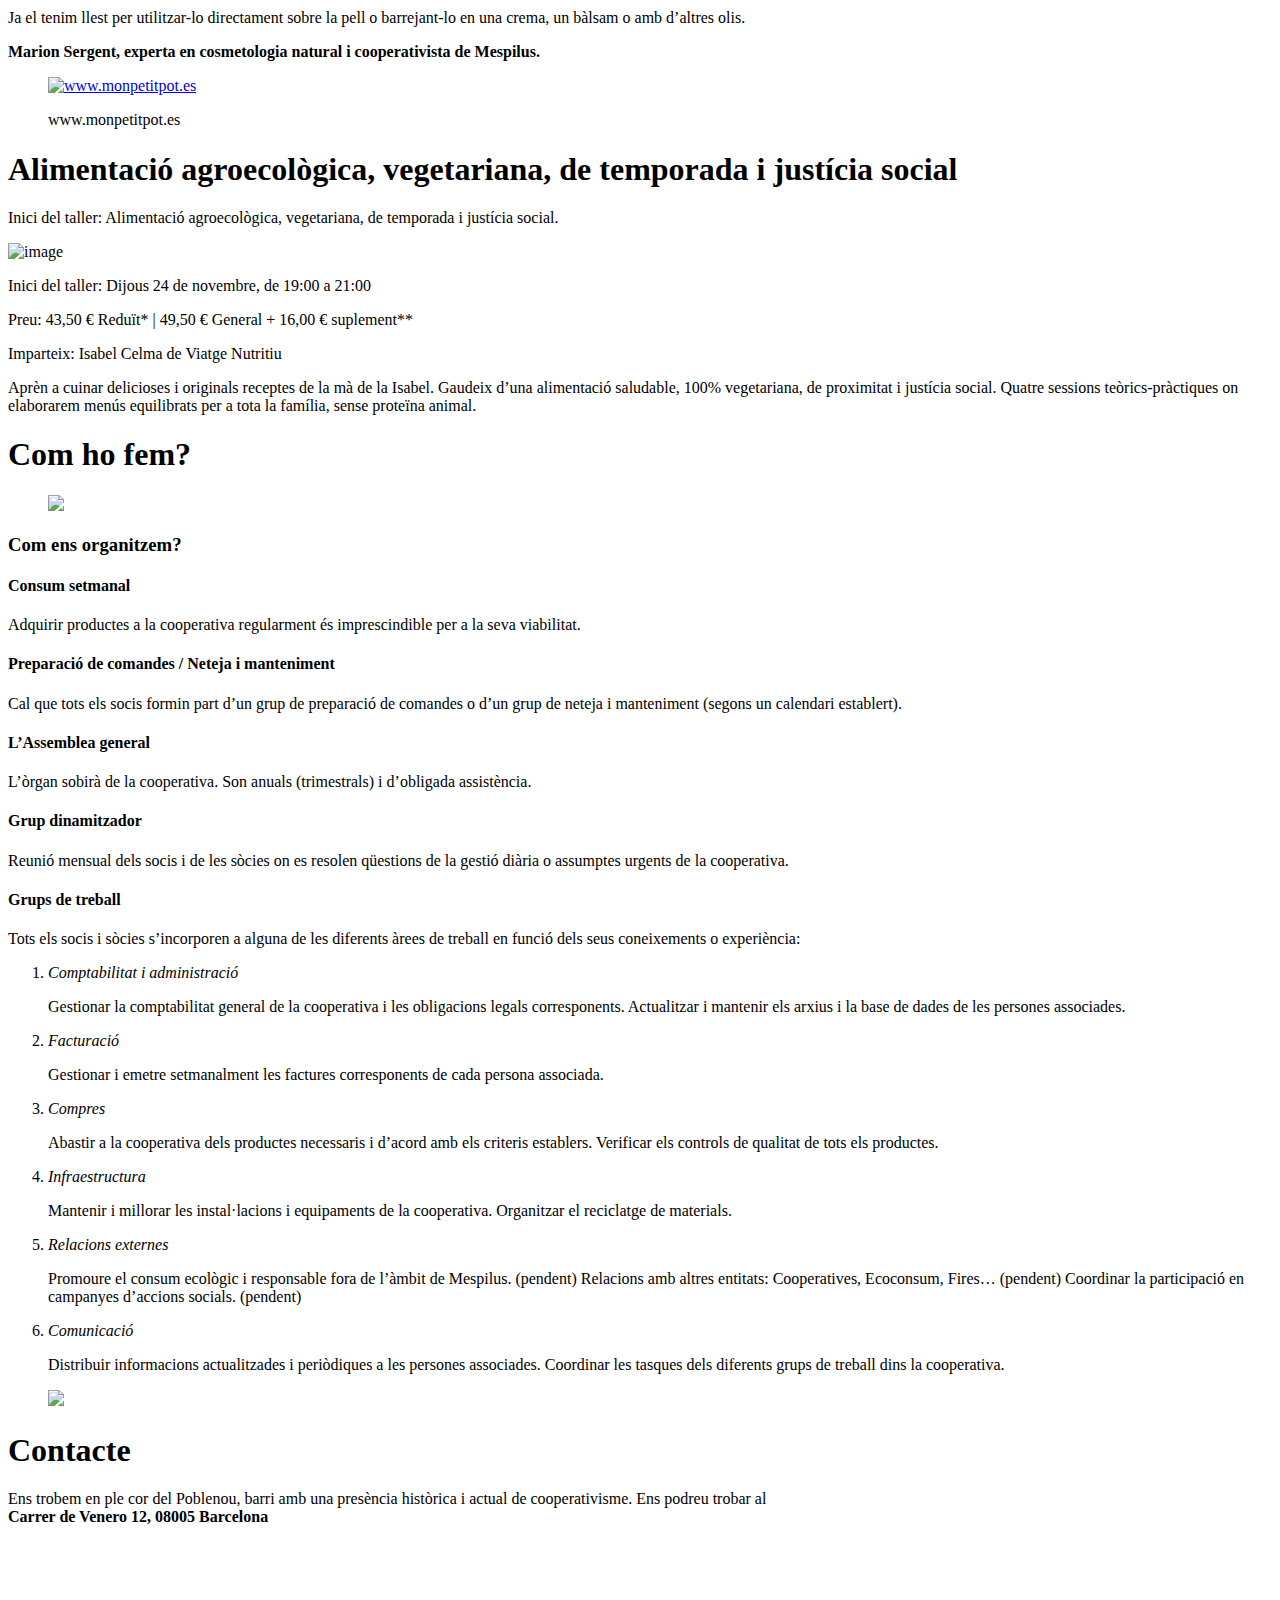
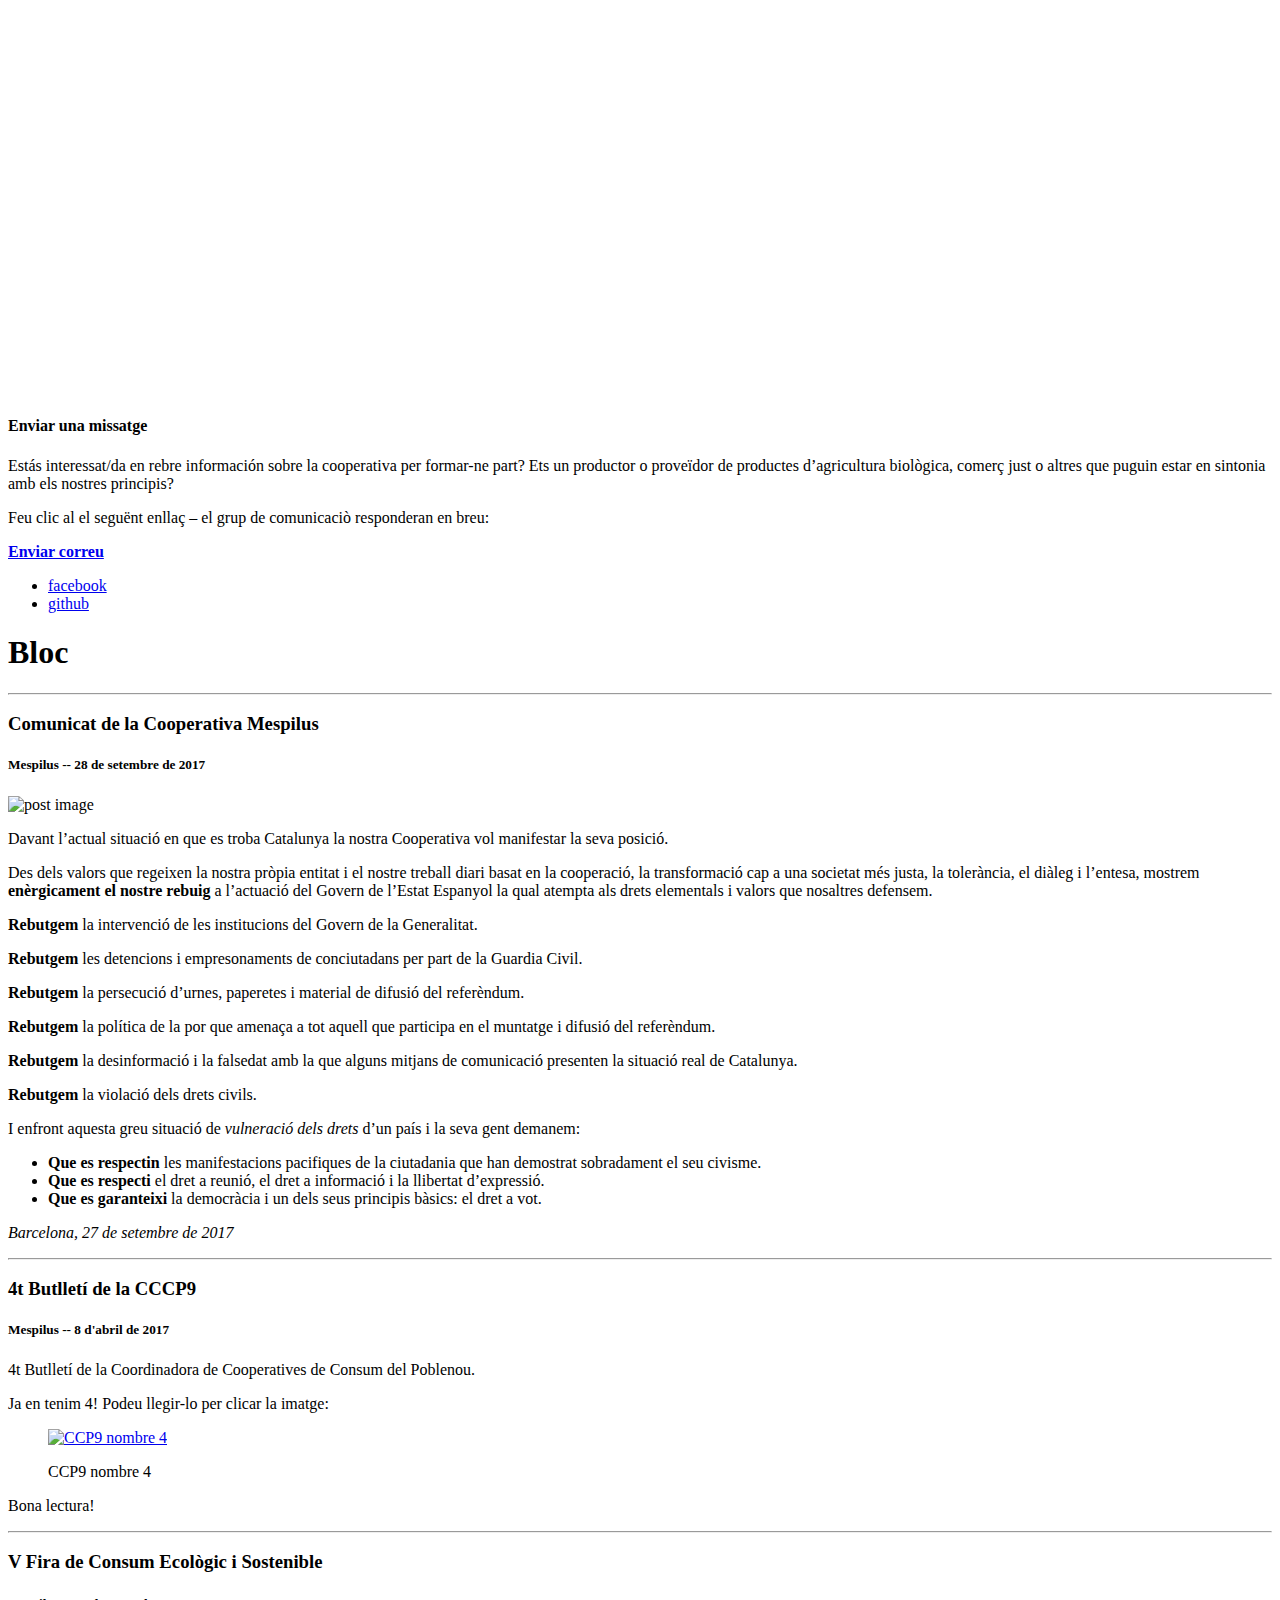
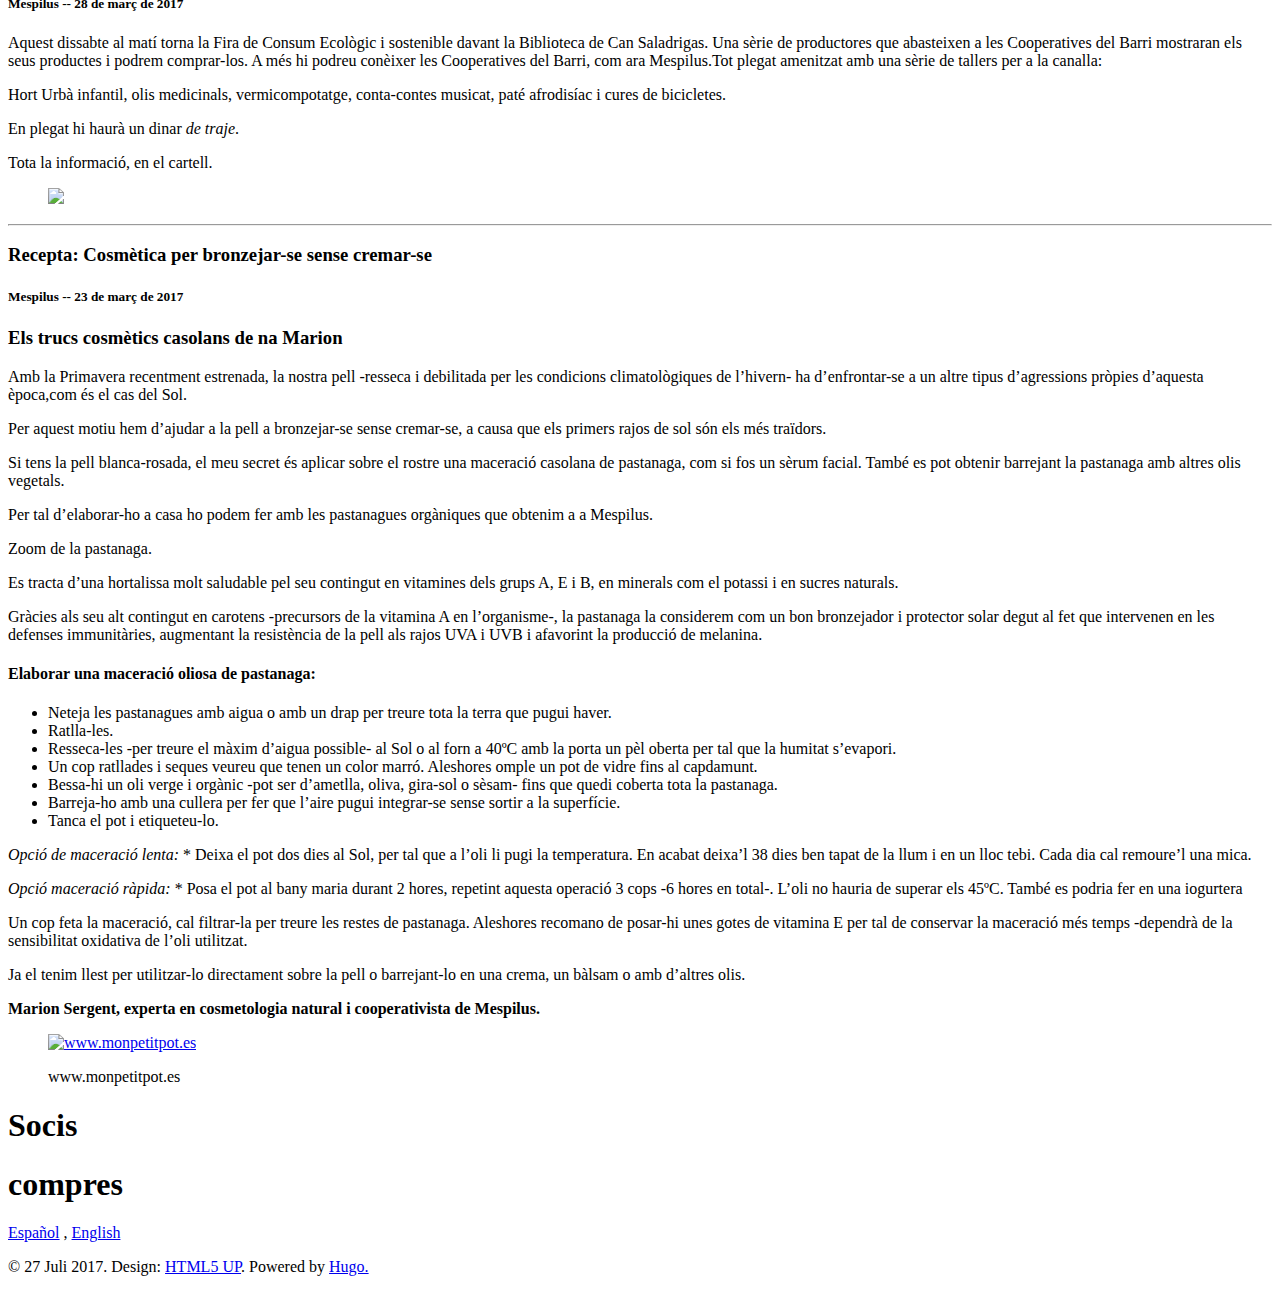
==== commit dca0484b: "try #8" ====
--- a/docs/index.html
+++ b/docs/index.html
@@ -36,8 +36,18 @@
             <nav>
               <ul>
                 
+                  
+                
                   <li><a href="#qui-som">Qui som?</a></li>
                 
+                  
+                
+                  
+                
+                  
+                
+                  
+                
                   <li><a href="#com-o-fem">Com ho fem?</a></li>
                 
                   <li><a href="#contacte">Contacte</a></li>
@@ -47,16 +57,6 @@
                   <li><a target="_blank" href="https://docs.google.com/a/mespilus.org/">Socis</a></li>
                 
                   <li><a target="_blank" href="https://aixada.mespilus.org/">compres</a></li>
-                
-                  
-                
-                  
-                
-                  
-                
-                  
-                
-                  
                 
               </ul>
             </nav>
@@ -64,6 +64,39 @@
 
         
           <div id="main">
+            
+              <article id="2017-09-28">
+  <h1>Comunicat de la Cooperativa Mespilus</h1>
+  <p><img src="/images/catalunya_lliure.jpg" alt="post image" /></p>
+
+<p>Davant l’actual situació en que es troba Catalunya la nostra Cooperativa vol manifestar la seva posició.</p>
+
+<p>Des dels valors que regeixen la nostra pròpia entitat i el nostre treball diari basat en la cooperació, la transformació cap a una societat més justa, la tolerància, el diàleg i l’entesa, mostrem <strong>enèrgicament el nostre rebuig</strong> a l’actuació del Govern de l’Estat Espanyol la qual atempta als drets elementals i valors que nosaltres defensem.</p>
+
+<p><strong>Rebutgem</strong> la intervenció de les institucions del Govern de la Generalitat.</p>
+
+<p><strong>Rebutgem</strong> les detencions i empresonaments de conciutadans per part de la Guardia Civil.</p>
+
+<p><strong>Rebutgem</strong> la persecució d’urnes, paperetes i material de difusió del referèndum.</p>
+
+<p><strong>Rebutgem</strong> la política de la por que amenaça a tot aquell que participa en el muntatge i difusió del referèndum.</p>
+
+<p><strong>Rebutgem</strong> la desinformació i la falsedat amb la que alguns mitjans de comunicació presenten la situació real de Catalunya.</p>
+
+<p><strong>Rebutgem</strong> la violació dels drets civils.</p>
+
+<p>I enfront aquesta greu situació de <em>vulneració dels drets</em> d’un país i la seva gent demanem:</p>
+
+<ul>
+<li><strong>Que es respectin</strong> les manifestacions pacifiques de la ciutadania que han demostrat sobradament el seu civisme.</li>
+<li><strong>Que es respecti</strong> el dret a reunió, el dret a informació i la llibertat d’expressió.</li>
+<li><strong>Que es garanteixi</strong> la democràcia i un dels seus principis bàsics: el dret a vot.</li>
+</ul>
+
+<p><em>Barcelona, 27 de setembre de 2017</em></p>
+
+</article>
+
             
               <article id="qui-som">
   <h1>Qui som?</h1>
@@ -180,167 +213,9 @@
 </article>
 
             
-              <article id="com-o-fem">
-  <h1>Com ho fem?</h1>
-  
-
-
-<figure class="align-center">
-    
-        <img src="/images/mespilus-flor.jpg" width="300px" />
-    
-    
-</figure>
-
-
-<h3 id="com-ens-organitzem">Com ens organitzem?</h3>
-
-<h4 id="consum-setmanal">Consum setmanal</h4>
-
-<p>Adquirir productes a la cooperativa regularment és imprescindible per a la seva viabilitat.</p>
-
-<h4 id="preparació-de-comandes-neteja-i-manteniment">Preparació de comandes / Neteja i manteniment</h4>
-
-<p>Cal que tots els socis formin part d’un grup de preparació de comandes o d’un grup de neteja i manteniment (segons un calendari establert).</p>
-
-<h4 id="l-assemblea-general">L’Assemblea general</h4>
-
-<p>L’òrgan sobirà de la cooperativa. Son anuals (trimestrals) i d’obligada assistència.</p>
-
-<h4 id="grup-dinamitzador">Grup dinamitzador</h4>
-
-<p>Reunió mensual dels socis i de les sòcies on es resolen qüestions de la gestió diària o assumptes urgents de la cooperativa.</p>
-
-<h4 id="grups-de-treball">Grups de treball</h4>
-
-<p>Tots els socis i sòcies s’incorporen a alguna de les diferents àrees de treball en funció dels seus coneixements o experiència:</p>
-
-<ol>
-<li><p><em>Comptabilitat i administració</em></p>
-
-<p>Gestionar la comptabilitat general de la cooperativa i les obligacions legals corresponents.
-Actualitzar i mantenir els arxius i la base de dades de les persones associades.</p></li>
-
-<li><p><em>Facturació</em></p>
-
-<p>Gestionar i emetre setmanalment les factures corresponents de cada persona associada.</p></li>
-
-<li><p><em>Compres</em></p>
-
-<p>Abastir a la cooperativa dels productes necessaris i d’acord amb els criteris establers.
-Verificar els controls de qualitat de tots els productes.</p></li>
-
-<li><p><em>Infraestructura</em></p>
-
-<p>Mantenir i millorar les instal·lacions i equipaments de la cooperativa.
-Organitzar el reciclatge de materials.</p></li>
-
-<li><p><em>Relacions externes</em></p>
-
-<p>Promoure el consum ecològic i responsable fora de l’àmbit de Mespilus. (pendent)
-Relacions amb altres entitats: Cooperatives, Ecoconsum, Fires… (pendent)
-Coordinar la participació en campanyes d’accions socials. (pendent)</p></li>
-
-<li><p><em>Comunicació</em></p>
-
-<p>Distribuir informacions actualitzades i periòdiques a les persones associades.
-Coordinar les tasques dels diferents grups de treball dins la cooperativa.</p></li>
-</ol>
-
-<p>
-<figure class="align-center">
-    
-        <img src="/images/mespilus-fruta.jpg" width="300px" />
-    
-    
-</figure>
-</p>
-
-</article>
-
-            
-              <article id="contacte">
-  <h1>Contacte</h1>
-  
-
-<p>Ens trobem en ple cor del Poblenou, barri amb una presència històrica i actual de cooperativisme.
-Ens podreu trobar al<br />
-<strong>Carrer de Venero 12, 08005 Barcelona</strong></p>
-
-<p><iframe class="map_embed" title="Cooperativa Mespilus" src="//maps.google.com/?ll=41.403062%2C2.202957&amp;spn=0.011492%2C0.022273&amp;ie=UTF8&amp;z=15&amp;t=roadmap&amp;sll=41.403062%2C2.202957&amp;sspn=0.011492%2C0.022273&amp;q=Carrer%20de%20Venero%2C%2012%2008005%20Barcelona%2C%20Espanya%20(Cooperativa%20Mespilus)&amp;output=embed" width="100%" height="450" frameborder="0" scrolling="no"></iframe><br /></p>
-
-<h4 id="enviar-una-missatge">Enviar una missatge</h4>
-
-<p>Estás interessat/da en rebre información sobre la cooperativa per formar-ne part? Ets un productor o proveïdor de productes d’agricultura biològica, comerç just o altres que puguin estar en sintonia amb els nostres principis?</p>
-
-<p>Feu clic al el seguënt enllaç &ndash; el grup de comunicaciò responderan en breu:</p>
-
-<p><a href="mailto:info@mespilus.org?Subject=Més%20informació%20si%20us%20plau!" target="_top"><b>Enviar correu</b></a></p>
-
-<ul class="icons">
-
-	<li><a target="_blank" href="https://www.facebook.com/Mespiluspoblenou" class="icon fa-facebook"><span class="label">facebook</span></a></li>
-
-	<li><a target="_blank" href="https://github.com/mespilus" class="icon fa-github"><span class="label">github</span></a></li>
-
-</ul>
-
-</article>
-
-            
-              <article id="blog">
-  <h1>Bloc</h1>
-  
-  <div>
-    
-
-<hr />
-<div>
-  <h3>Comunicat de la Cooperativa Mespilus</h3>
-  
-    <h5>Mespilus -- 28 de setembre de 2017</h5>
-  
-  <div> <p><img src="/images/catalunya_lliure.jpg" alt="post image" /></p>
-
-<p>Davant l’actual situació en que es troba Catalunya la nostra Cooperativa vol manifestar la seva posició.</p>
-
-<p>Des dels valors que regeixen la nostra pròpia entitat i el nostre treball diari basat en la cooperació, la transformació cap a una societat més justa, la tolerància, el diàleg i l’entesa, mostrem <strong>enèrgicament el nostre rebuig</strong> a l’actuació del Govern de l’Estat Espanyol la qual atempta als drets elementals i valors que nosaltres defensem.</p>
-
-<p><strong>Rebutgem</strong> la intervenció de les institucions del Govern de la Generalitat.</p>
-
-<p><strong>Rebutgem</strong> les detencions i empresonaments de conciutadans per part de la Guardia Civil.</p>
-
-<p><strong>Rebutgem</strong> la persecució d’urnes, paperetes i material de difusió del referèndum.</p>
-
-<p><strong>Rebutgem</strong> la política de la por que amenaça a tot aquell que participa en el muntatge i difusió del referèndum.</p>
-
-<p><strong>Rebutgem</strong> la desinformació i la falsedat amb la que alguns mitjans de comunicació presenten la situació real de Catalunya.</p>
-
-<p><strong>Rebutgem</strong> la violació dels drets civils.</p>
-
-<p>I enfront aquesta greu situació de <em>vulneració dels drets</em> d’un país i la seva gent demanem:</p>
-
-<ul>
-<li><strong>Que es respectin</strong> les manifestacions pacifiques de la ciutadania que han demostrat sobradament el seu civisme.</li>
-<li><strong>Que es respecti</strong> el dret a reunió, el dret a informació i la llibertat d’expressió.</li>
-<li><strong>Que es garanteixi</strong> la democràcia i un dels seus principis bàsics: el dret a vot.</li>
-</ul>
-
-<p><em>Barcelona, 27 de setembre de 2017</em></p>
- </div>
-</div>
-  </div>
-
-  <div>
-    
-
-<hr />
-<div>
-  <h3>4t Butlletí de la CCCP9</h3>
-  
-    <h5>Mespilus -- 8 d&#39;abril de 2017</h5>
-  
-  <div> <p>4t Butlletí de la Coordinadora de Cooperatives de Consum del Poblenou.</p>
+              <article id="2017-04-08">
+  <h1>4t Butlletí de la CCCP9</h1>
+  <p>4t Butlletí de la Coordinadora de Cooperatives de Consum del Poblenou.</p>
 
 <p>Ja en tenim 4! Podeu llegir-lo per clicar la imatge:</p>
 
@@ -363,33 +238,35 @@
 
 
 <p>Bona lectura!</p>
- </div>
-</div>
-  </div>
-
-  <div>
-    
-
-<hr />
-<div>
-  <h3>V Fira de Consum Ecològic i Sostenible</h3>
-  
-    <h5>Mespilus -- 28 de març de 2017</h5>
-  
-  <div>  </div>
-</div>
-  </div>
-
-  <div>
-    
-
-<hr />
-<div>
-  <h3>Recepta: Cosmètica per bronzejar-se sense cremar-se</h3>
-  
-    <h5>Mespilus -- 23 de març de 2017</h5>
-  
-  <div> 
+
+</article>
+
+            
+              <article id="2017-03-18">
+  <h1>V Fira de Consum Ecològic i Sostenible</h1>
+  <p>Aquest dissabte al matí torna la Fira de Consum Ecològic i sostenible davant la Biblioteca de Can Saladrigas. Una sèrie de productores que abasteixen a les Cooperatives del Barri mostraran els seus productes i podrem comprar-los. A més hi podreu conèixer les Cooperatives del Barri, com ara Mespilus.Tot plegat amenitzat amb una sèrie de tallers per a la canalla:</p>
+
+<p>Hort Urbà infantil, olis medicinals, vermicompotatge, conta-contes musicat, paté afrodisíac i cures de bicicletes.</p>
+
+<p>En plegat hi haurà un dinar <em>de traje</em>.</p>
+
+<p>Tota la informació, en el cartell.</p>
+
+
+<figure >
+    
+        <img src="/images/Mercat2017.jpg" width="100%" />
+    
+    
+</figure>
+
+
+</article>
+
+            
+              <article id="2017-03-23">
+  <h1>Recepta: Cosmètica per bronzejar-se sense cremar-se</h1>
+  
 
 <h3 id="els-trucs-cosmètics-casolans-de-na-marion">Els trucs cosmètics casolans de na Marion</h3>
 
@@ -448,62 +325,188 @@
     
 </figure>
 
+
+</article>
+
+            
+              <article id="2016-11-22">
+  <h1>Alimentació agroecològica, vegetariana, de temporada i justícia social</h1>
+  <p>Inici del taller: Alimentació agroecològica, vegetariana, de temporada i justícia social.</p>
+
+<p><img src="05-520x245.jpg" alt="image" /></p>
+
+<p>Inici del taller: Dijous 24 de novembre, de 19:00 a 21:00</p>
+
+<p>Preu: 43,50 € Reduït* | 49,50 € General + 16,00 € suplement**</p>
+
+<p>Imparteix: Isabel Celma de Viatge Nutritiu</p>
+
+<p>Aprèn a cuinar delicioses i originals receptes de la mà de la Isabel. Gaudeix d’una alimentació saludable, 100% vegetariana, de proximitat i justícia social. Quatre sessions teòrics-pràctiques on elaborarem menús equilibrats per a tota la família, sense proteïna animal.</p>
+
+</article>
+
+            
+              <article id="com-o-fem">
+  <h1>Com ho fem?</h1>
+  
+
+
+<figure class="align-center">
+    
+        <img src="/images/mespilus-flor.jpg" width="300px" />
+    
+    
+</figure>
+
+
+<h3 id="com-ens-organitzem">Com ens organitzem?</h3>
+
+<h4 id="consum-setmanal">Consum setmanal</h4>
+
+<p>Adquirir productes a la cooperativa regularment és imprescindible per a la seva viabilitat.</p>
+
+<h4 id="preparació-de-comandes-neteja-i-manteniment">Preparació de comandes / Neteja i manteniment</h4>
+
+<p>Cal que tots els socis formin part d’un grup de preparació de comandes o d’un grup de neteja i manteniment (segons un calendari establert).</p>
+
+<h4 id="l-assemblea-general">L’Assemblea general</h4>
+
+<p>L’òrgan sobirà de la cooperativa. Son anuals (trimestrals) i d’obligada assistència.</p>
+
+<h4 id="grup-dinamitzador">Grup dinamitzador</h4>
+
+<p>Reunió mensual dels socis i de les sòcies on es resolen qüestions de la gestió diària o assumptes urgents de la cooperativa.</p>
+
+<h4 id="grups-de-treball">Grups de treball</h4>
+
+<p>Tots els socis i sòcies s’incorporen a alguna de les diferents àrees de treball en funció dels seus coneixements o experiència:</p>
+
+<ol>
+<li><p><em>Comptabilitat i administració</em></p>
+
+<p>Gestionar la comptabilitat general de la cooperativa i les obligacions legals corresponents.
+Actualitzar i mantenir els arxius i la base de dades de les persones associades.</p></li>
+
+<li><p><em>Facturació</em></p>
+
+<p>Gestionar i emetre setmanalment les factures corresponents de cada persona associada.</p></li>
+
+<li><p><em>Compres</em></p>
+
+<p>Abastir a la cooperativa dels productes necessaris i d’acord amb els criteris establers.
+Verificar els controls de qualitat de tots els productes.</p></li>
+
+<li><p><em>Infraestructura</em></p>
+
+<p>Mantenir i millorar les instal·lacions i equipaments de la cooperativa.
+Organitzar el reciclatge de materials.</p></li>
+
+<li><p><em>Relacions externes</em></p>
+
+<p>Promoure el consum ecològic i responsable fora de l’àmbit de Mespilus. (pendent)
+Relacions amb altres entitats: Cooperatives, Ecoconsum, Fires… (pendent)
+Coordinar la participació en campanyes d’accions socials. (pendent)</p></li>
+
+<li><p><em>Comunicació</em></p>
+
+<p>Distribuir informacions actualitzades i periòdiques a les persones associades.
+Coordinar les tasques dels diferents grups de treball dins la cooperativa.</p></li>
+</ol>
+
+<p>
+<figure class="align-center">
+    
+        <img src="/images/mespilus-fruta.jpg" width="300px" />
+    
+    
+</figure>
+</p>
+
+</article>
+
+            
+              <article id="contacte">
+  <h1>Contacte</h1>
+  
+
+<p>Ens trobem en ple cor del Poblenou, barri amb una presència històrica i actual de cooperativisme.
+Ens podreu trobar al<br />
+<strong>Carrer de Venero 12, 08005 Barcelona</strong></p>
+
+<p><iframe class="map_embed" title="Cooperativa Mespilus" src="//maps.google.com/?ll=41.403062%2C2.202957&amp;spn=0.011492%2C0.022273&amp;ie=UTF8&amp;z=15&amp;t=roadmap&amp;sll=41.403062%2C2.202957&amp;sspn=0.011492%2C0.022273&amp;q=Carrer%20de%20Venero%2C%2012%2008005%20Barcelona%2C%20Espanya%20(Cooperativa%20Mespilus)&amp;output=embed" width="100%" height="450" frameborder="0" scrolling="no"></iframe><br /></p>
+
+<h4 id="enviar-una-missatge">Enviar una missatge</h4>
+
+<p>Estás interessat/da en rebre información sobre la cooperativa per formar-ne part? Ets un productor o proveïdor de productes d’agricultura biològica, comerç just o altres que puguin estar en sintonia amb els nostres principis?</p>
+
+<p>Feu clic al el seguënt enllaç &ndash; el grup de comunicaciò responderan en breu:</p>
+
+<p><a href="mailto:info@mespilus.org?Subject=Més%20informació%20si%20us%20plau!" target="_top"><b>Enviar correu</b></a></p>
+
+<ul class="icons">
+
+	<li><a target="_blank" href="https://www.facebook.com/Mespiluspoblenou" class="icon fa-facebook"><span class="label">facebook</span></a></li>
+
+	<li><a target="_blank" href="https://github.com/mespilus" class="icon fa-github"><span class="label">github</span></a></li>
+
+</ul>
+
+</article>
+
+            
+              <article id="blog">
+  <h1>Bloc</h1>
+  
+  <div>
+    
+
+<hr />
+<div>
+  <h3>Comunicat de la Cooperativa Mespilus</h3>
+  
+    <h5>Mespilus -- 28 de setembre de 2017</h5>
+  
+  <div> <p><img src="/images/catalunya_lliure.jpg" alt="post image" /></p>
+
+<p>Davant l’actual situació en que es troba Catalunya la nostra Cooperativa vol manifestar la seva posició.</p>
+
+<p>Des dels valors que regeixen la nostra pròpia entitat i el nostre treball diari basat en la cooperació, la transformació cap a una societat més justa, la tolerància, el diàleg i l’entesa, mostrem <strong>enèrgicament el nostre rebuig</strong> a l’actuació del Govern de l’Estat Espanyol la qual atempta als drets elementals i valors que nosaltres defensem.</p>
+
+<p><strong>Rebutgem</strong> la intervenció de les institucions del Govern de la Generalitat.</p>
+
+<p><strong>Rebutgem</strong> les detencions i empresonaments de conciutadans per part de la Guardia Civil.</p>
+
+<p><strong>Rebutgem</strong> la persecució d’urnes, paperetes i material de difusió del referèndum.</p>
+
+<p><strong>Rebutgem</strong> la política de la por que amenaça a tot aquell que participa en el muntatge i difusió del referèndum.</p>
+
+<p><strong>Rebutgem</strong> la desinformació i la falsedat amb la que alguns mitjans de comunicació presenten la situació real de Catalunya.</p>
+
+<p><strong>Rebutgem</strong> la violació dels drets civils.</p>
+
+<p>I enfront aquesta greu situació de <em>vulneració dels drets</em> d’un país i la seva gent demanem:</p>
+
+<ul>
+<li><strong>Que es respectin</strong> les manifestacions pacifiques de la ciutadania que han demostrat sobradament el seu civisme.</li>
+<li><strong>Que es respecti</strong> el dret a reunió, el dret a informació i la llibertat d’expressió.</li>
+<li><strong>Que es garanteixi</strong> la democràcia i un dels seus principis bàsics: el dret a vot.</li>
+</ul>
+
+<p><em>Barcelona, 27 de setembre de 2017</em></p>
  </div>
 </div>
   </div>
 
-
-</article>
-
-            
-              <article id="socis">
-  <h1>Socis</h1>
-  
-</article>
-
-            
-              <article id="compres">
-  <h1>compres</h1>
-  
-</article>
-
-            
-              <article id="2017-09-28">
-  <h1>Comunicat de la Cooperativa Mespilus</h1>
-  <p><img src="/images/catalunya_lliure.jpg" alt="post image" /></p>
-
-<p>Davant l’actual situació en que es troba Catalunya la nostra Cooperativa vol manifestar la seva posició.</p>
-
-<p>Des dels valors que regeixen la nostra pròpia entitat i el nostre treball diari basat en la cooperació, la transformació cap a una societat més justa, la tolerància, el diàleg i l’entesa, mostrem <strong>enèrgicament el nostre rebuig</strong> a l’actuació del Govern de l’Estat Espanyol la qual atempta als drets elementals i valors que nosaltres defensem.</p>
-
-<p><strong>Rebutgem</strong> la intervenció de les institucions del Govern de la Generalitat.</p>
-
-<p><strong>Rebutgem</strong> les detencions i empresonaments de conciutadans per part de la Guardia Civil.</p>
-
-<p><strong>Rebutgem</strong> la persecució d’urnes, paperetes i material de difusió del referèndum.</p>
-
-<p><strong>Rebutgem</strong> la política de la por que amenaça a tot aquell que participa en el muntatge i difusió del referèndum.</p>
-
-<p><strong>Rebutgem</strong> la desinformació i la falsedat amb la que alguns mitjans de comunicació presenten la situació real de Catalunya.</p>
-
-<p><strong>Rebutgem</strong> la violació dels drets civils.</p>
-
-<p>I enfront aquesta greu situació de <em>vulneració dels drets</em> d’un país i la seva gent demanem:</p>
-
-<ul>
-<li><strong>Que es respectin</strong> les manifestacions pacifiques de la ciutadania que han demostrat sobradament el seu civisme.</li>
-<li><strong>Que es respecti</strong> el dret a reunió, el dret a informació i la llibertat d’expressió.</li>
-<li><strong>Que es garanteixi</strong> la democràcia i un dels seus principis bàsics: el dret a vot.</li>
-</ul>
-
-<p><em>Barcelona, 27 de setembre de 2017</em></p>
-
-</article>
-
-            
-              <article id="2017-04-08">
-  <h1>4t Butlletí de la CCCP9</h1>
-  <p>4t Butlletí de la Coordinadora de Cooperatives de Consum del Poblenou.</p>
+  <div>
+    
+
+<hr />
+<div>
+  <h3>4t Butlletí de la CCCP9</h3>
+  
+    <h5>Mespilus -- 8 d&#39;abril de 2017</h5>
+  
+  <div> <p>4t Butlletí de la Coordinadora de Cooperatives de Consum del Poblenou.</p>
 
 <p>Ja en tenim 4! Podeu llegir-lo per clicar la imatge:</p>
 
@@ -526,13 +529,20 @@
 
 
 <p>Bona lectura!</p>
-
-</article>
-
-            
-              <article id="2017-03-18">
-  <h1>V Fira de Consum Ecològic i Sostenible</h1>
-  <p>Aquest dissabte al matí torna la Fira de Consum Ecològic i sostenible davant la Biblioteca de Can Saladrigas. Una sèrie de productores que abasteixen a les Cooperatives del Barri mostraran els seus productes i podrem comprar-los. A més hi podreu conèixer les Cooperatives del Barri, com ara Mespilus.Tot plegat amenitzat amb una sèrie de tallers per a la canalla:</p>
+ </div>
+</div>
+  </div>
+
+  <div>
+    
+
+<hr />
+<div>
+  <h3>V Fira de Consum Ecològic i Sostenible</h3>
+  
+    <h5>Mespilus -- 28 de març de 2017</h5>
+  
+  <div> <p>Aquest dissabte al matí torna la Fira de Consum Ecològic i sostenible davant la Biblioteca de Can Saladrigas. Una sèrie de productores que abasteixen a les Cooperatives del Barri mostraran els seus productes i podrem comprar-los. A més hi podreu conèixer les Cooperatives del Barri, com ara Mespilus.Tot plegat amenitzat amb una sèrie de tallers per a la canalla:</p>
 
 <p>Hort Urbà infantil, olis medicinals, vermicompotatge, conta-contes musicat, paté afrodisíac i cures de bicicletes.</p>
 
@@ -548,13 +558,20 @@
     
 </figure>
 
-
-</article>
-
-            
-              <article id="2017-03-23">
-  <h1>Recepta: Cosmètica per bronzejar-se sense cremar-se</h1>
-  
+ </div>
+</div>
+  </div>
+
+  <div>
+    
+
+<hr />
+<div>
+  <h3>Recepta: Cosmètica per bronzejar-se sense cremar-se</h3>
+  
+    <h5>Mespilus -- 23 de març de 2017</h5>
+  
+  <div> 
 
 <h3 id="els-trucs-cosmètics-casolans-de-na-marion">Els trucs cosmètics casolans de na Marion</h3>
 
@@ -613,24 +630,23 @@
     
 </figure>
 
-
-</article>
-
-            
-              <article id="2016-11-22">
-  <h1>Alimentació agroecològica, vegetariana, de temporada i justícia social</h1>
-  <p>Inici del taller: Alimentació agroecològica, vegetariana, de temporada i justícia social.</p>
-
-<p><img src="05-520x245.jpg" alt="image" /></p>
-
-<p>Inici del taller: Dijous 24 de novembre, de 19:00 a 21:00</p>
-
-<p>Preu: 43,50 € Reduït* | 49,50 € General + 16,00 € suplement**</p>
-
-<p>Imparteix: Isabel Celma de Viatge Nutritiu</p>
-
-<p>Aprèn a cuinar delicioses i originals receptes de la mà de la Isabel. Gaudeix d’una alimentació saludable, 100% vegetariana, de proximitat i justícia social. Quatre sessions teòrics-pràctiques on elaborarem menús equilibrats per a tota la família, sense proteïna animal.</p>
-
+ </div>
+</div>
+  </div>
+
+
+</article>
+
+            
+              <article id="socis">
+  <h1>Socis</h1>
+  
+</article>
+
+            
+              <article id="compres">
+  <h1>compres</h1>
+  
 </article>
 
             
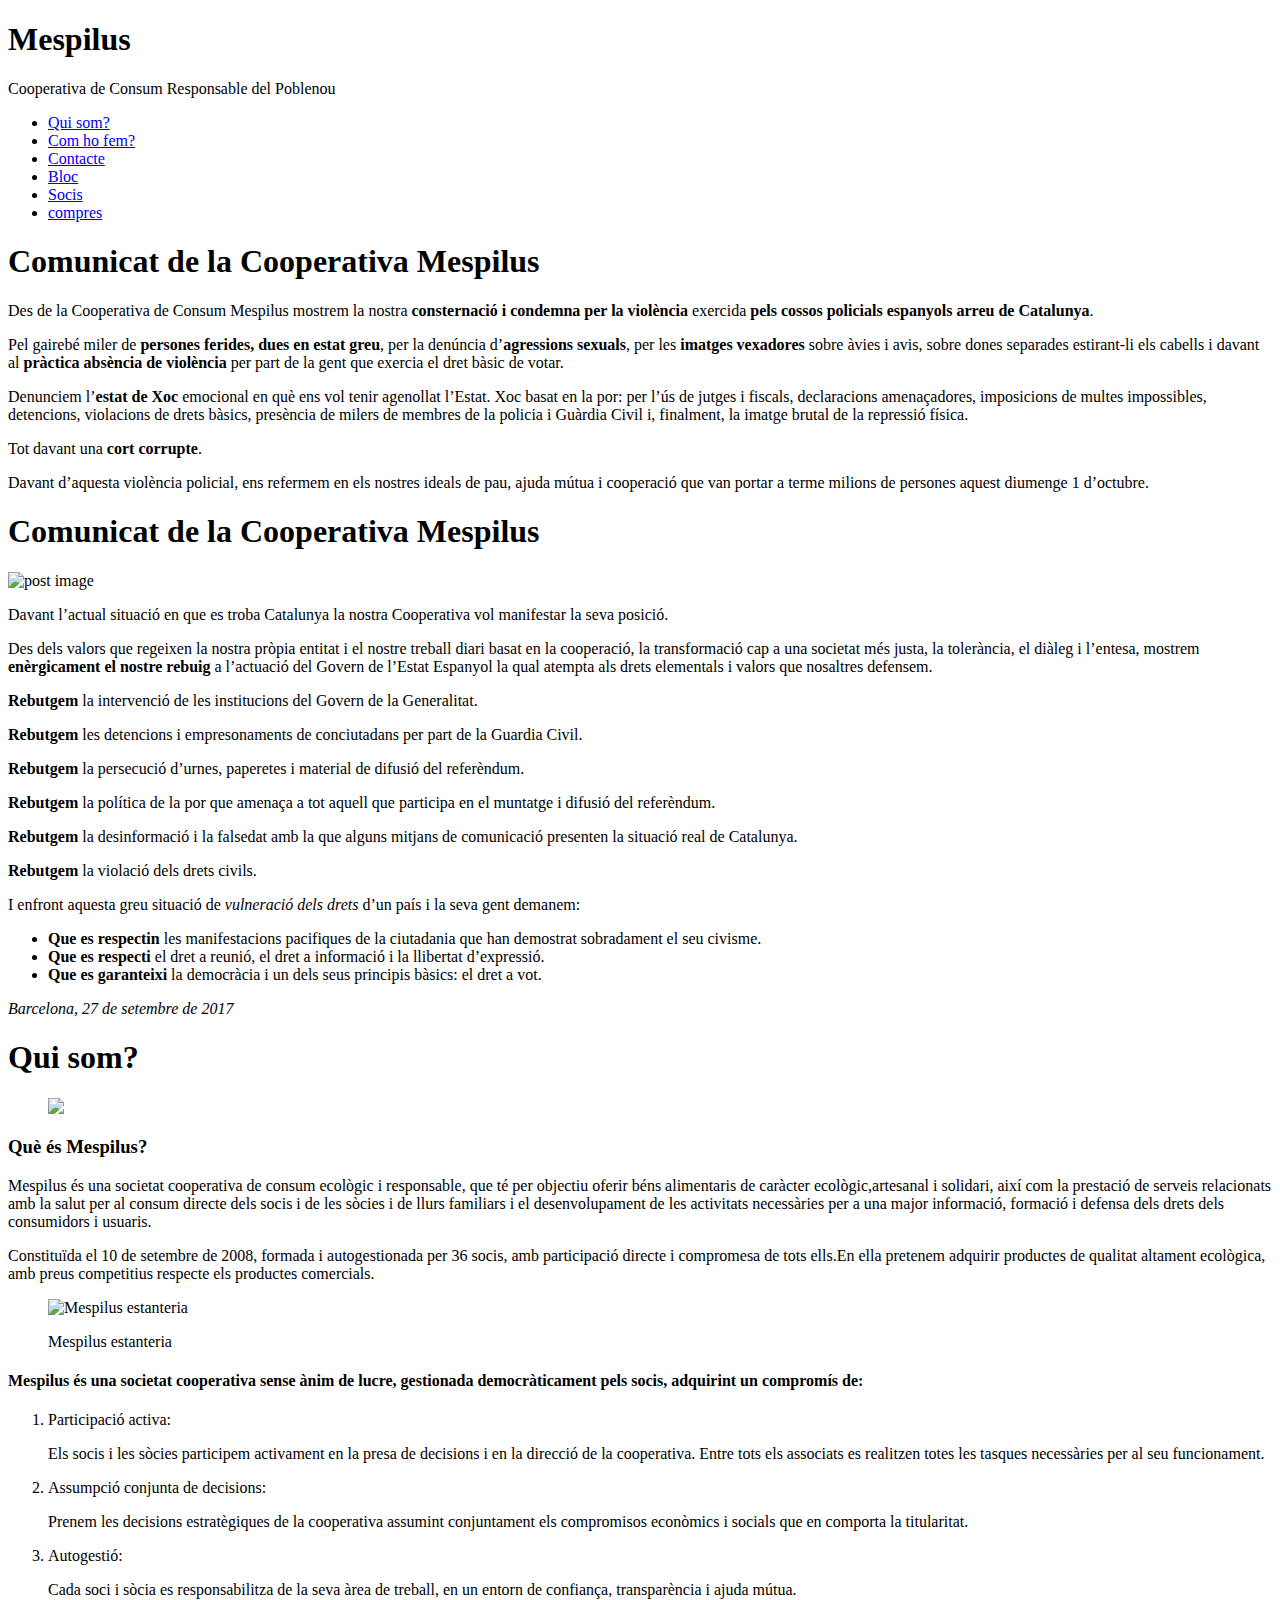
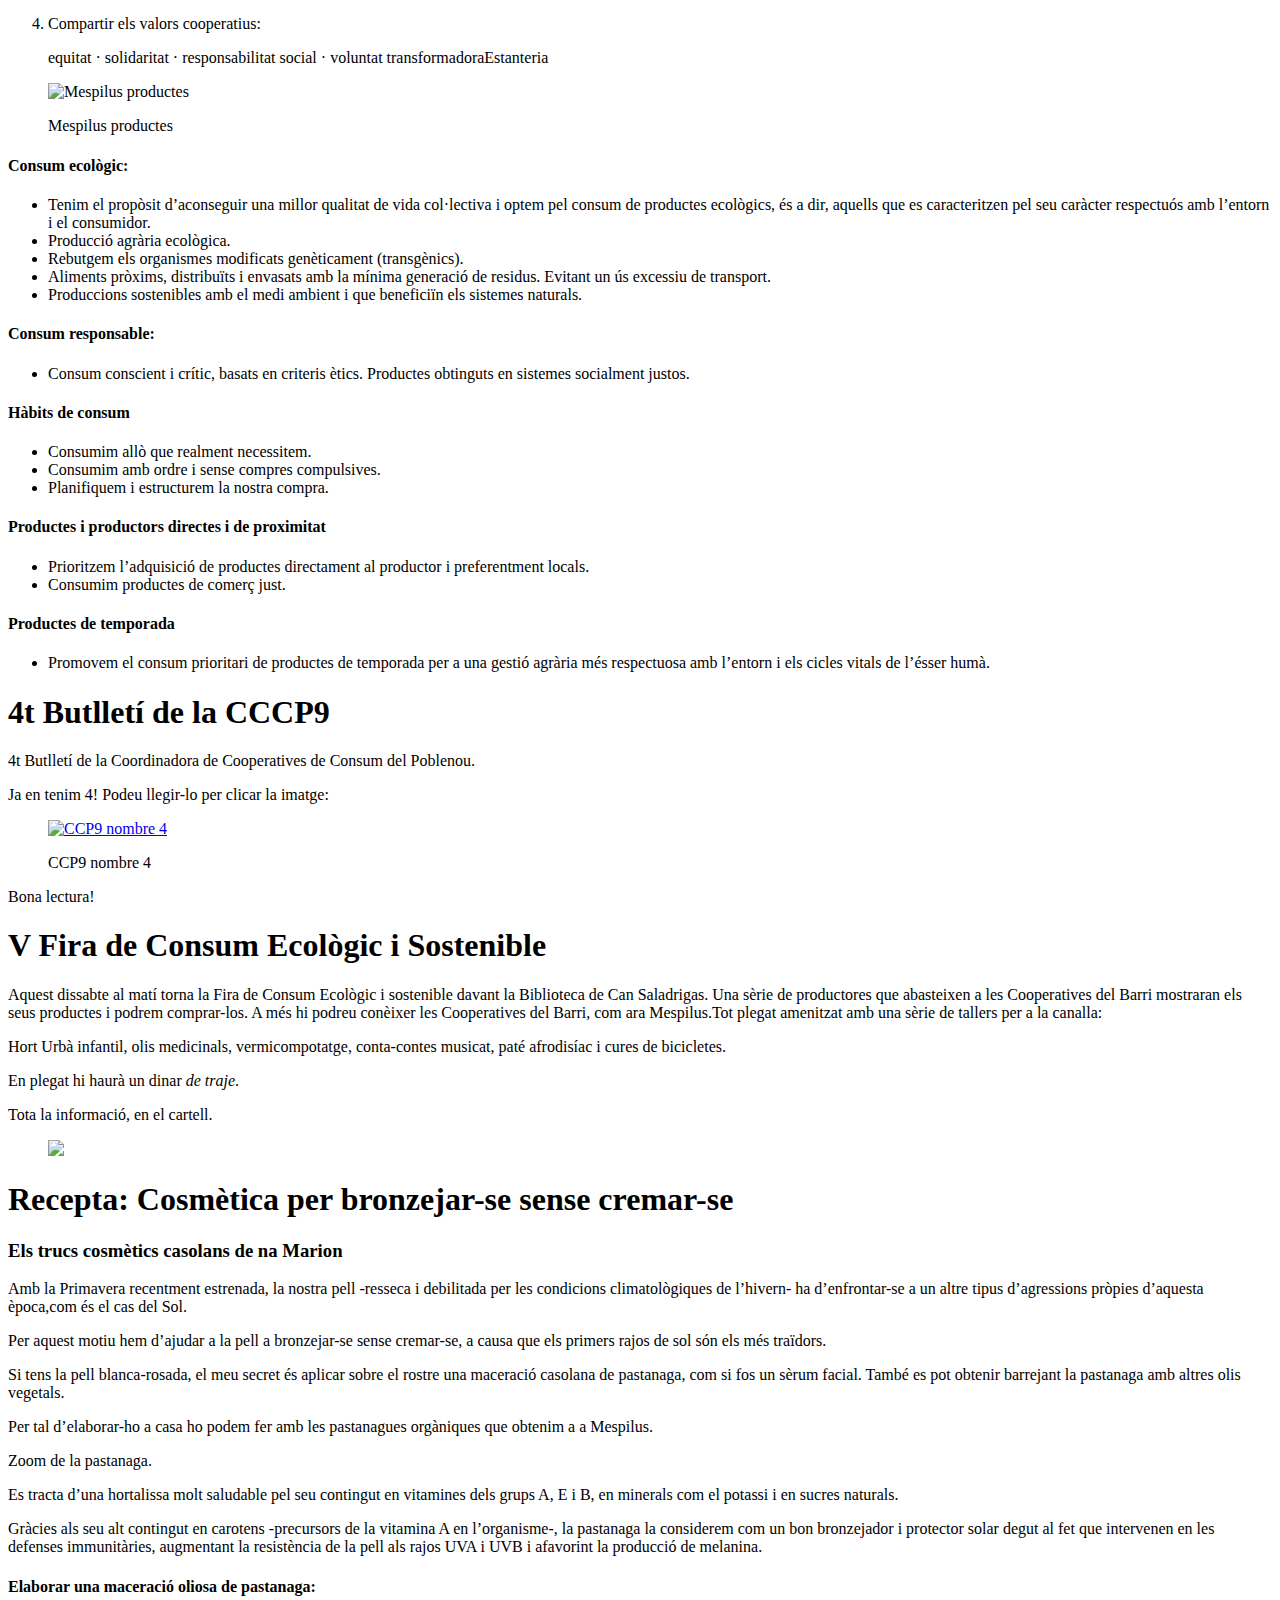
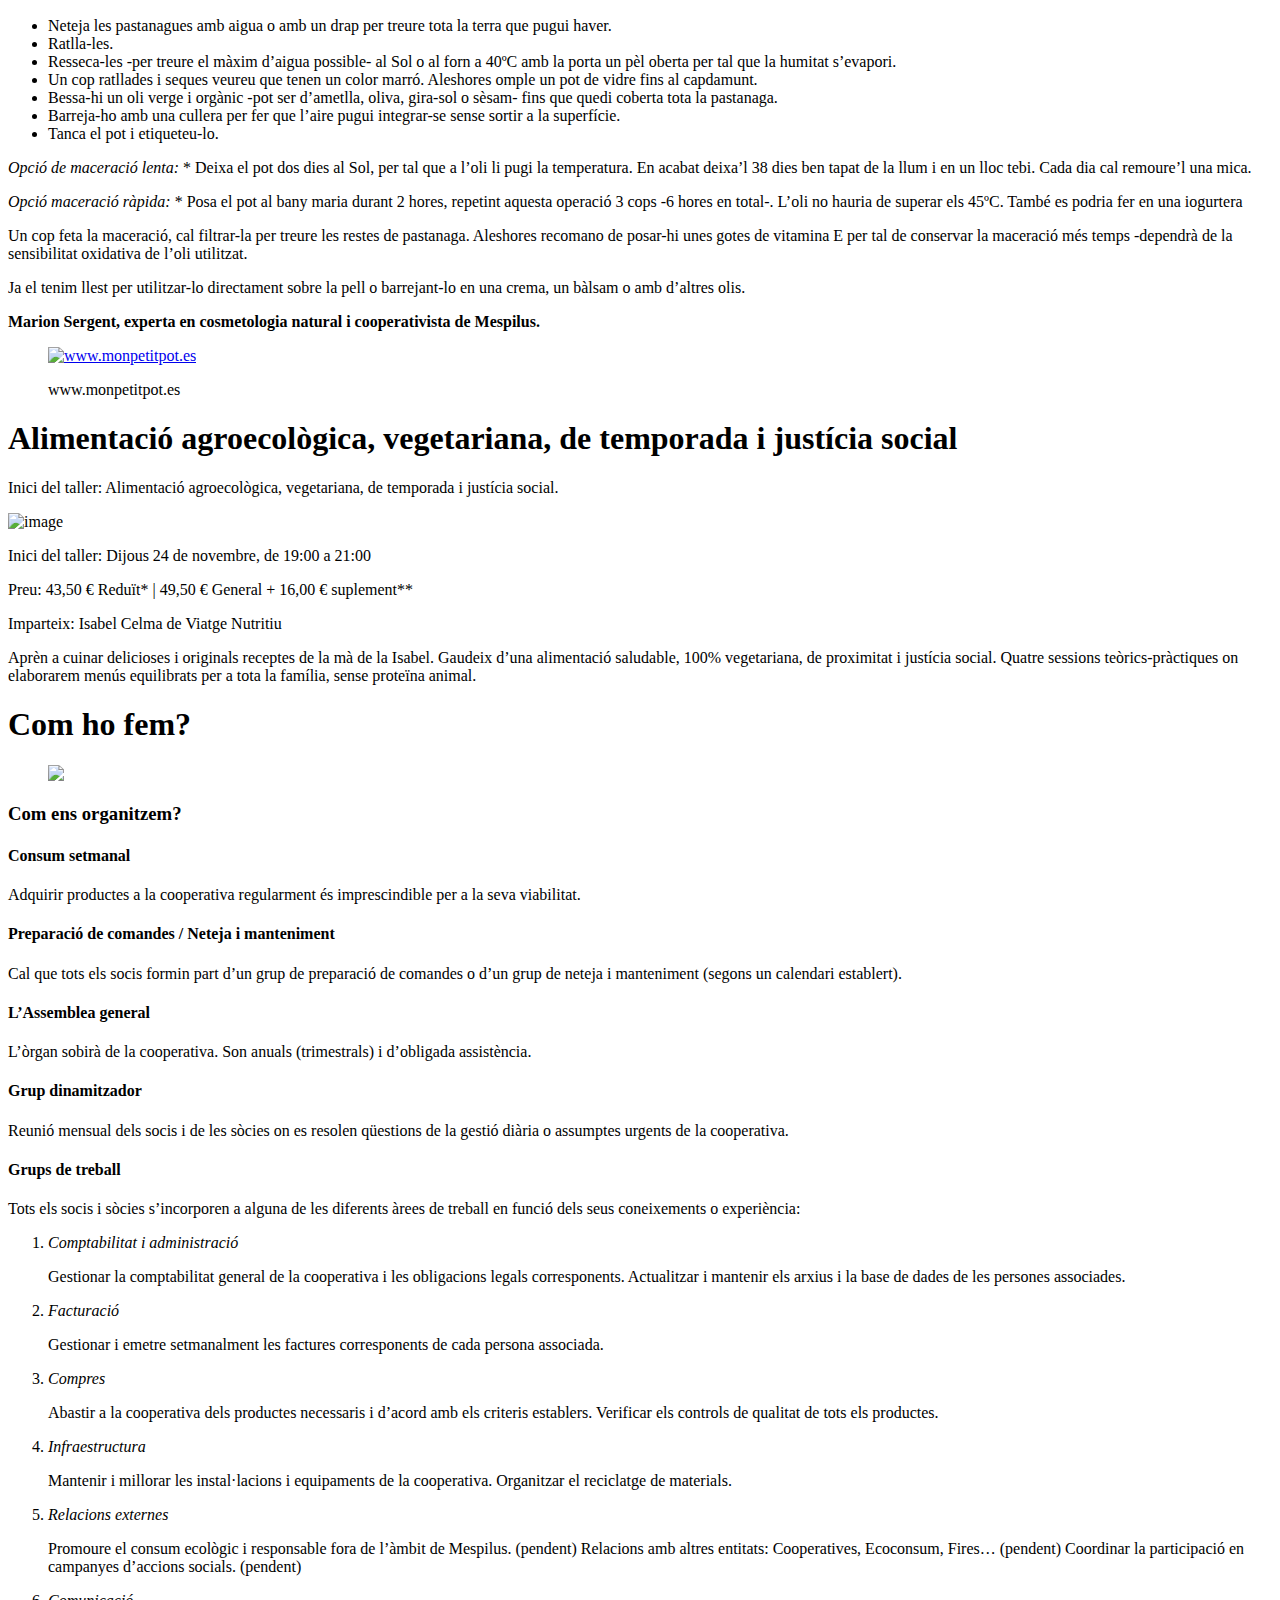
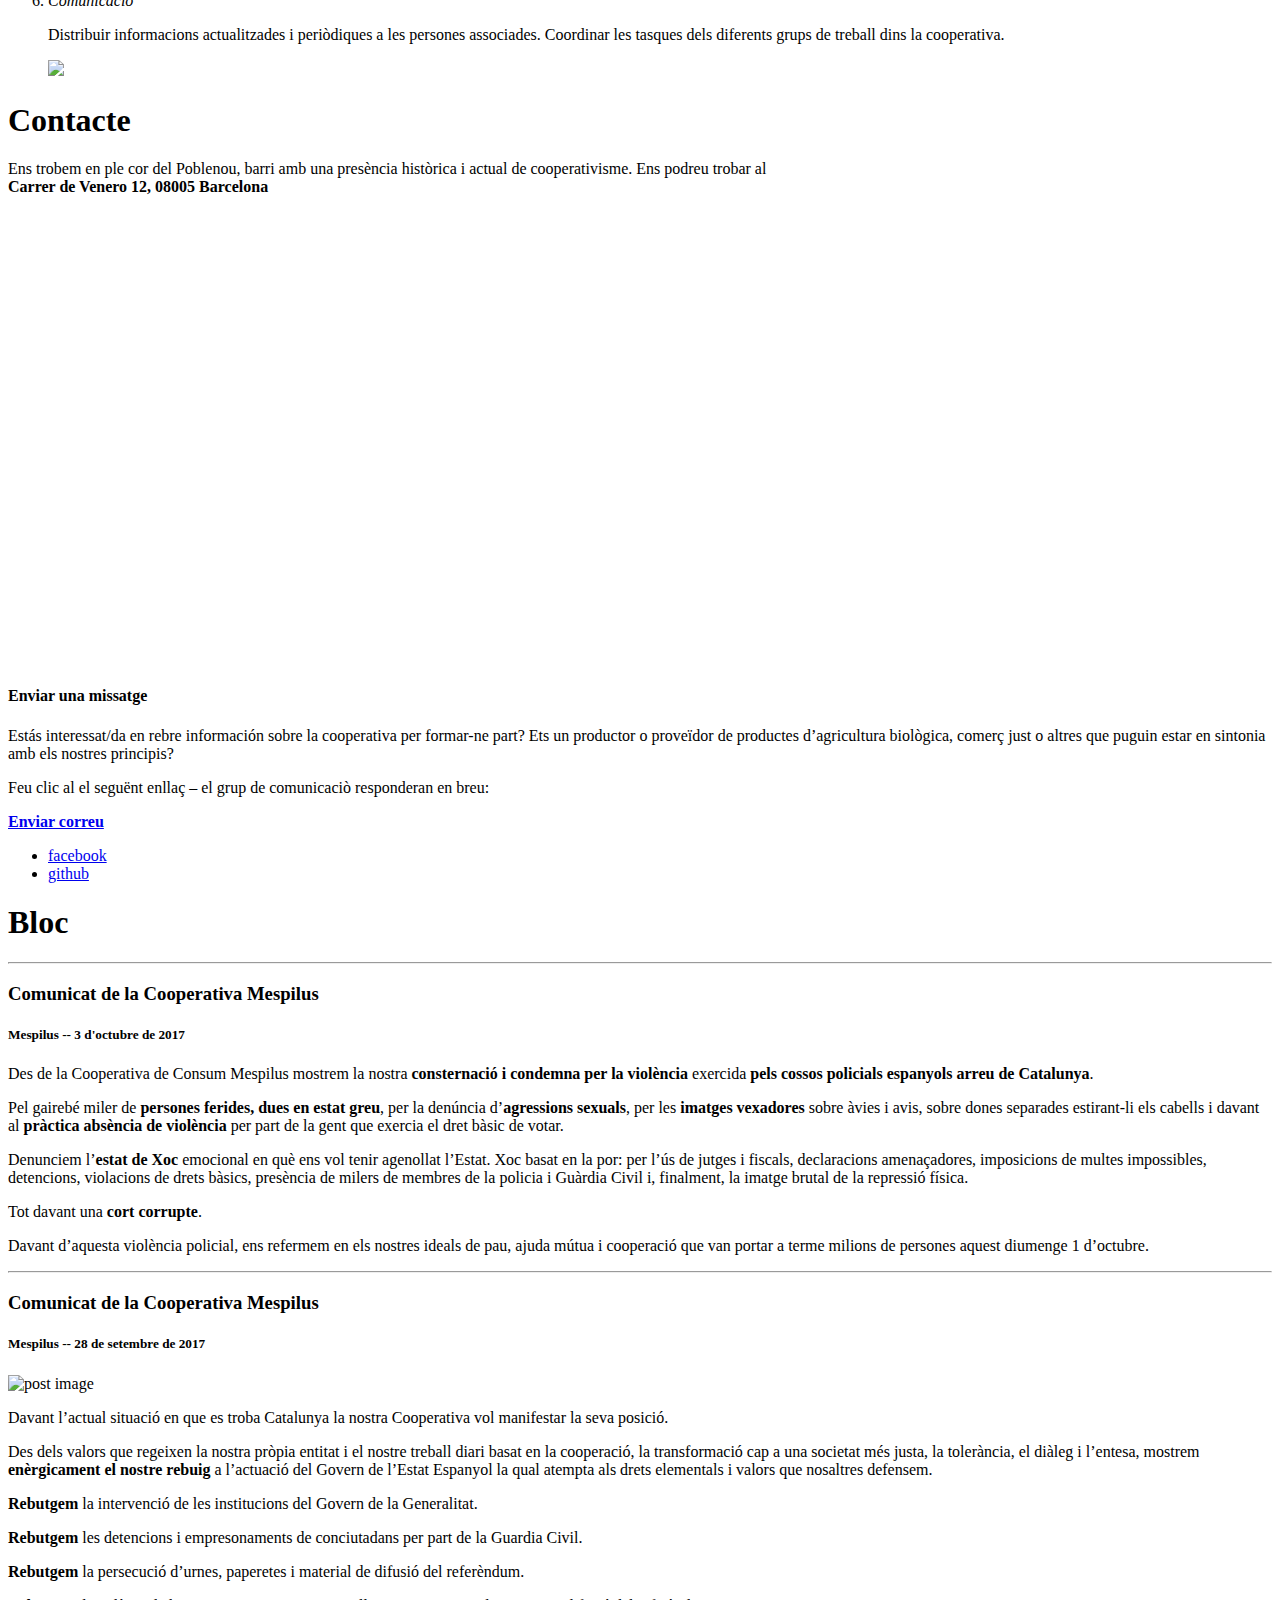
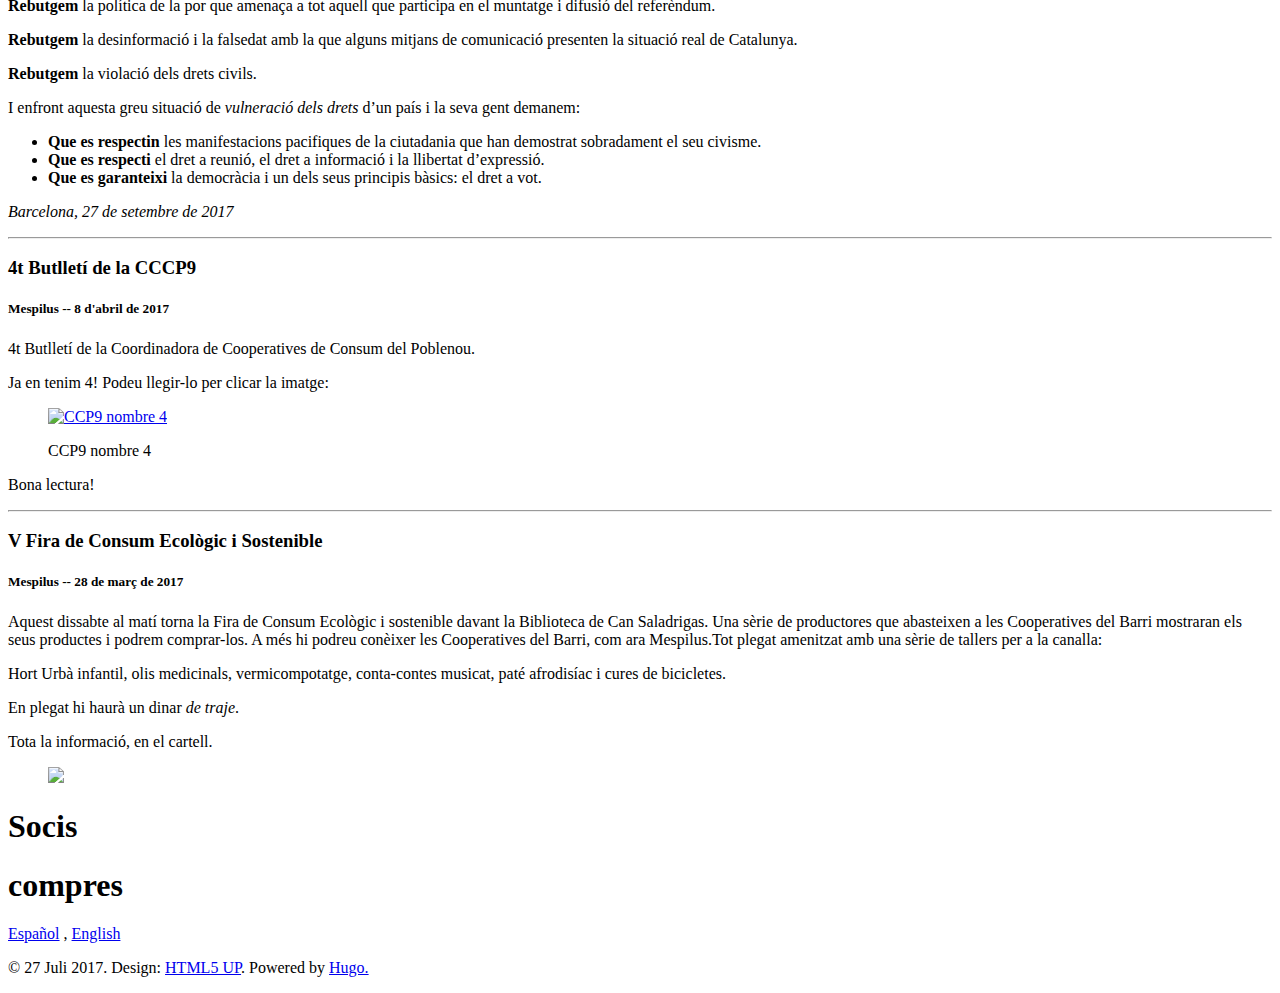
==== commit 7f76ebdd: "Afegit comunicat de condemna a la violencia" ====
--- a/docs/index.html
+++ b/docs/index.html
@@ -2,7 +2,7 @@
 
 <html>
 	<head>
-	<meta name="generator" content="Hugo 0.26" />
+	<meta name="generator" content="Hugo 0.25.1" />
 		<title>Mespilus</title>
 		<meta charset="utf-8" />
 		<meta name="viewport" content="width=device-width, initial-scale=1, user-scalable=no" />
@@ -38,6 +38,8 @@
                 
                   
                 
+                  
+                
                   <li><a href="#qui-som">Qui som?</a></li>
                 
                   
@@ -65,9 +67,24 @@
         
           <div id="main">
             
+              <article id="post">
+  <h1>Comunicat de la Cooperativa Mespilus</h1>
+  <p>Des de la Cooperativa de Consum Mespilus mostrem la nostra <strong>consternació i condemna per la violència</strong> exercida <strong>pels cossos policials espanyols arreu de Catalunya</strong>.</p>
+
+<p>Pel gairebé miler de <strong>persones ferides, dues en estat greu</strong>, per la denúncia d&rsquo;<strong>agressions sexuals</strong>, per les <strong>imatges vexadores</strong> sobre àvies i avis, sobre dones separades estirant-li els cabells i davant al <strong>pràctica absència de violència</strong> per part de la gent que exercia el dret bàsic de votar.</p>
+
+<p>Denunciem l&rsquo;<strong>estat de Xoc</strong> emocional en què ens vol tenir agenollat l&rsquo;Estat. Xoc basat en la por: per l&rsquo;ús de jutges i fiscals, declaracions amenaçadores, imposicions de multes impossibles, detencions, violacions  de drets bàsics, presència de milers de membres de la policia i Guàrdia Civil i, finalment, la imatge brutal de la repressió física.</p>
+
+<p>Tot davant una <strong>cort corrupte</strong>.</p>
+
+<p>Davant d&rsquo;aquesta violència policial, ens refermem en els nostres ideals de pau, ajuda mútua i cooperació que van portar a terme milions de persones aquest diumenge 1 d&rsquo;octubre.</p>
+
+</article>
+
+            
               <article id="2017-09-28">
   <h1>Comunicat de la Cooperativa Mespilus</h1>
-  <p><img src="/images/catalunya_lliure.jpg" alt="post image" /></p>
+  <p><img src="/post/2017-09-28-Comunicat-de-la-Cooperativa-Mespilus/democracia.png" alt="post image" /></p>
 
 <p>Davant l’actual situació en que es troba Catalunya la nostra Cooperativa vol manifestar la seva posició.</p>
 
@@ -221,8 +238,8 @@
 
 
 <figure >
-    <a href="/documents/NEWS4.pdf">
-        <img src="/images/CCP9-4.png" alt="CCP9 nombre 4" />
+    <a href="/post/2017-04-08-4t-Butlleti-de-la-CCCP9/NEWS4.pdf">
+        <img src="/post/2017-04-08-4t-Butlleti-de-la-CCCP9/CCP9-4.png" alt="CCP9 nombre 4" />
     </a>
     
     <figcaption>
@@ -255,7 +272,7 @@
 
 <figure >
     
-        <img src="/images/Mercat2017.jpg" width="100%" />
+        <img src="/post/2017-03-18-V-Fira-de-Consum-Ecologic-i-Sostenible/Mercat2017.jpg" width="100%" />
     
     
 </figure>
@@ -311,7 +328,7 @@
 
 <figure >
     <a href="http://www.monpetitpot.es/">
-        <img src="/images/monpetitpot.png" alt="www.monpetitpot.es" />
+        <img src="/post/2017-03-23-Recepta-Cosmetica-per-bronzejar-se-sense-cremar-se/monpetitpot.png" alt="www.monpetitpot.es" />
     </a>
     
     <figcaption>
@@ -464,9 +481,31 @@
 <div>
   <h3>Comunicat de la Cooperativa Mespilus</h3>
   
+    <h5>Mespilus -- 3 d&#39;octubre de 2017</h5>
+  
+  <div> <p>Des de la Cooperativa de Consum Mespilus mostrem la nostra <strong>consternació i condemna per la violència</strong> exercida <strong>pels cossos policials espanyols arreu de Catalunya</strong>.</p>
+
+<p>Pel gairebé miler de <strong>persones ferides, dues en estat greu</strong>, per la denúncia d&rsquo;<strong>agressions sexuals</strong>, per les <strong>imatges vexadores</strong> sobre àvies i avis, sobre dones separades estirant-li els cabells i davant al <strong>pràctica absència de violència</strong> per part de la gent que exercia el dret bàsic de votar.</p>
+
+<p>Denunciem l&rsquo;<strong>estat de Xoc</strong> emocional en què ens vol tenir agenollat l&rsquo;Estat. Xoc basat en la por: per l&rsquo;ús de jutges i fiscals, declaracions amenaçadores, imposicions de multes impossibles, detencions, violacions  de drets bàsics, presència de milers de membres de la policia i Guàrdia Civil i, finalment, la imatge brutal de la repressió física.</p>
+
+<p>Tot davant una <strong>cort corrupte</strong>.</p>
+
+<p>Davant d&rsquo;aquesta violència policial, ens refermem en els nostres ideals de pau, ajuda mútua i cooperació que van portar a terme milions de persones aquest diumenge 1 d&rsquo;octubre.</p>
+ </div>
+</div>
+  </div>
+
+  <div>
+    
+
+<hr />
+<div>
+  <h3>Comunicat de la Cooperativa Mespilus</h3>
+  
     <h5>Mespilus -- 28 de setembre de 2017</h5>
   
-  <div> <p><img src="/images/catalunya_lliure.jpg" alt="post image" /></p>
+  <div> <p><img src="/post/2017-09-28-Comunicat-de-la-Cooperativa-Mespilus/democracia.png" alt="post image" /></p>
 
 <p>Davant l’actual situació en que es troba Catalunya la nostra Cooperativa vol manifestar la seva posició.</p>
 
@@ -512,8 +551,8 @@
 
 
 <figure >
-    <a href="/documents/NEWS4.pdf">
-        <img src="/images/CCP9-4.png" alt="CCP9 nombre 4" />
+    <a href="/post/2017-04-08-4t-Butlleti-de-la-CCCP9/NEWS4.pdf">
+        <img src="/post/2017-04-08-4t-Butlleti-de-la-CCCP9/CCP9-4.png" alt="CCP9 nombre 4" />
     </a>
     
     <figcaption>
@@ -553,80 +592,8 @@
 
 <figure >
     
-        <img src="/images/Mercat2017.jpg" width="100%" />
-    
-    
-</figure>
-
- </div>
-</div>
-  </div>
-
-  <div>
-    
-
-<hr />
-<div>
-  <h3>Recepta: Cosmètica per bronzejar-se sense cremar-se</h3>
-  
-    <h5>Mespilus -- 23 de març de 2017</h5>
-  
-  <div> 
-
-<h3 id="els-trucs-cosmètics-casolans-de-na-marion">Els trucs cosmètics casolans de na Marion</h3>
-
-<p>Amb la Primavera recentment estrenada, la nostra pell -resseca i debilitada per les condicions climatològiques de l’hivern- ha d’enfrontar-se a un altre tipus d’agressions pròpies d’aquesta època,com és el cas del Sol.</p>
-
-<p>Per aquest motiu hem d’ajudar a la pell a bronzejar-se sense cremar-se, a causa que els primers rajos de sol són els més traïdors.</p>
-
-<p>Si tens la pell blanca-rosada, el meu secret és aplicar sobre el rostre una maceració casolana de pastanaga, com si fos un sèrum facial. També es pot obtenir barrejant la pastanaga amb altres olis vegetals.</p>
-
-<p>Per tal d’elaborar-ho a casa ho podem fer amb les pastanagues orgàniques que obtenim a a Mespilus.</p>
-
-<p>Zoom de la pastanaga.</p>
-
-<p>Es tracta d’una hortalissa molt saludable pel seu contingut en vitamines dels grups A, E i B, en minerals com el potassi i en sucres naturals.</p>
-
-<p>Gràcies als seu alt contingut en carotens -precursors de la vitamina A en l’organisme-, la pastanaga la considerem com un bon bronzejador i protector solar degut al fet que intervenen en les defenses immunitàries, augmentant la resistència de la pell als rajos UVA i UVB i afavorint la producció de melanina.</p>
-
-<h4 id="elaborar-una-maceració-oliosa-de-pastanaga">Elaborar una maceració oliosa de pastanaga:</h4>
-
-<ul>
-<li>Neteja les pastanagues amb aigua o amb un drap per treure tota la terra que pugui haver.</li>
-<li>Ratlla-les.</li>
-<li>Resseca-les -per treure el màxim d’aigua possible- al Sol o al forn a 40ºC amb la porta un pèl oberta per tal que la humitat s’evapori.</li>
-<li>Un cop ratllades i seques veureu que tenen un color marró. Aleshores omple un pot de vidre fins al capdamunt.</li>
-<li>Bessa-hi un oli verge i orgànic -pot ser d’ametlla, oliva, gira-sol o sèsam- fins que quedi coberta tota la pastanaga.</li>
-<li>Barreja-ho amb una cullera per fer que l’aire pugui integrar-se sense sortir a la superfície.</li>
-<li>Tanca el pot i etiqueteu-lo.</li>
-</ul>
-
-<p><em>Opció de maceració lenta:</em>
-* Deixa el pot dos dies al Sol, per tal que a l’oli li pugi la temperatura. En acabat deixa’l 38 dies ben tapat de la llum i en un lloc tebi. Cada dia cal remoure’l una mica.</p>
-
-<p><em>Opció maceració ràpida:</em>
-* Posa el pot al bany maria durant 2 hores, repetint aquesta operació 3 cops -6 hores en total-. L’oli no hauria de superar els 45ºC. També es podria fer en una iogurtera</p>
-
-<p>Un cop feta la maceració, cal filtrar-la per treure les restes de pastanaga. Aleshores recomano de posar-hi unes gotes de vitamina E per tal de conservar la maceració més temps -dependrà de la sensibilitat oxidativa de l’oli utilitzat.</p>
-
-<p>Ja el tenim llest per utilitzar-lo directament sobre la pell o barrejant-lo en una crema, un bàlsam o amb d’altres olis.</p>
-
-<p><strong>Marion Sergent, experta en cosmetologia natural i cooperativista de Mespilus.</strong></p>
-
-
-<figure >
-    <a href="http://www.monpetitpot.es/">
-        <img src="/images/monpetitpot.png" alt="www.monpetitpot.es" />
-    </a>
-    
-    <figcaption>
-        <p>
-        www.monpetitpot.es
-        
-            
-        
-        </p> 
-    </figcaption>
+        <img src="/post/2017-03-18-V-Fira-de-Consum-Ecologic-i-Sostenible/Mercat2017.jpg" width="100%" />
+    
     
 </figure>
 
